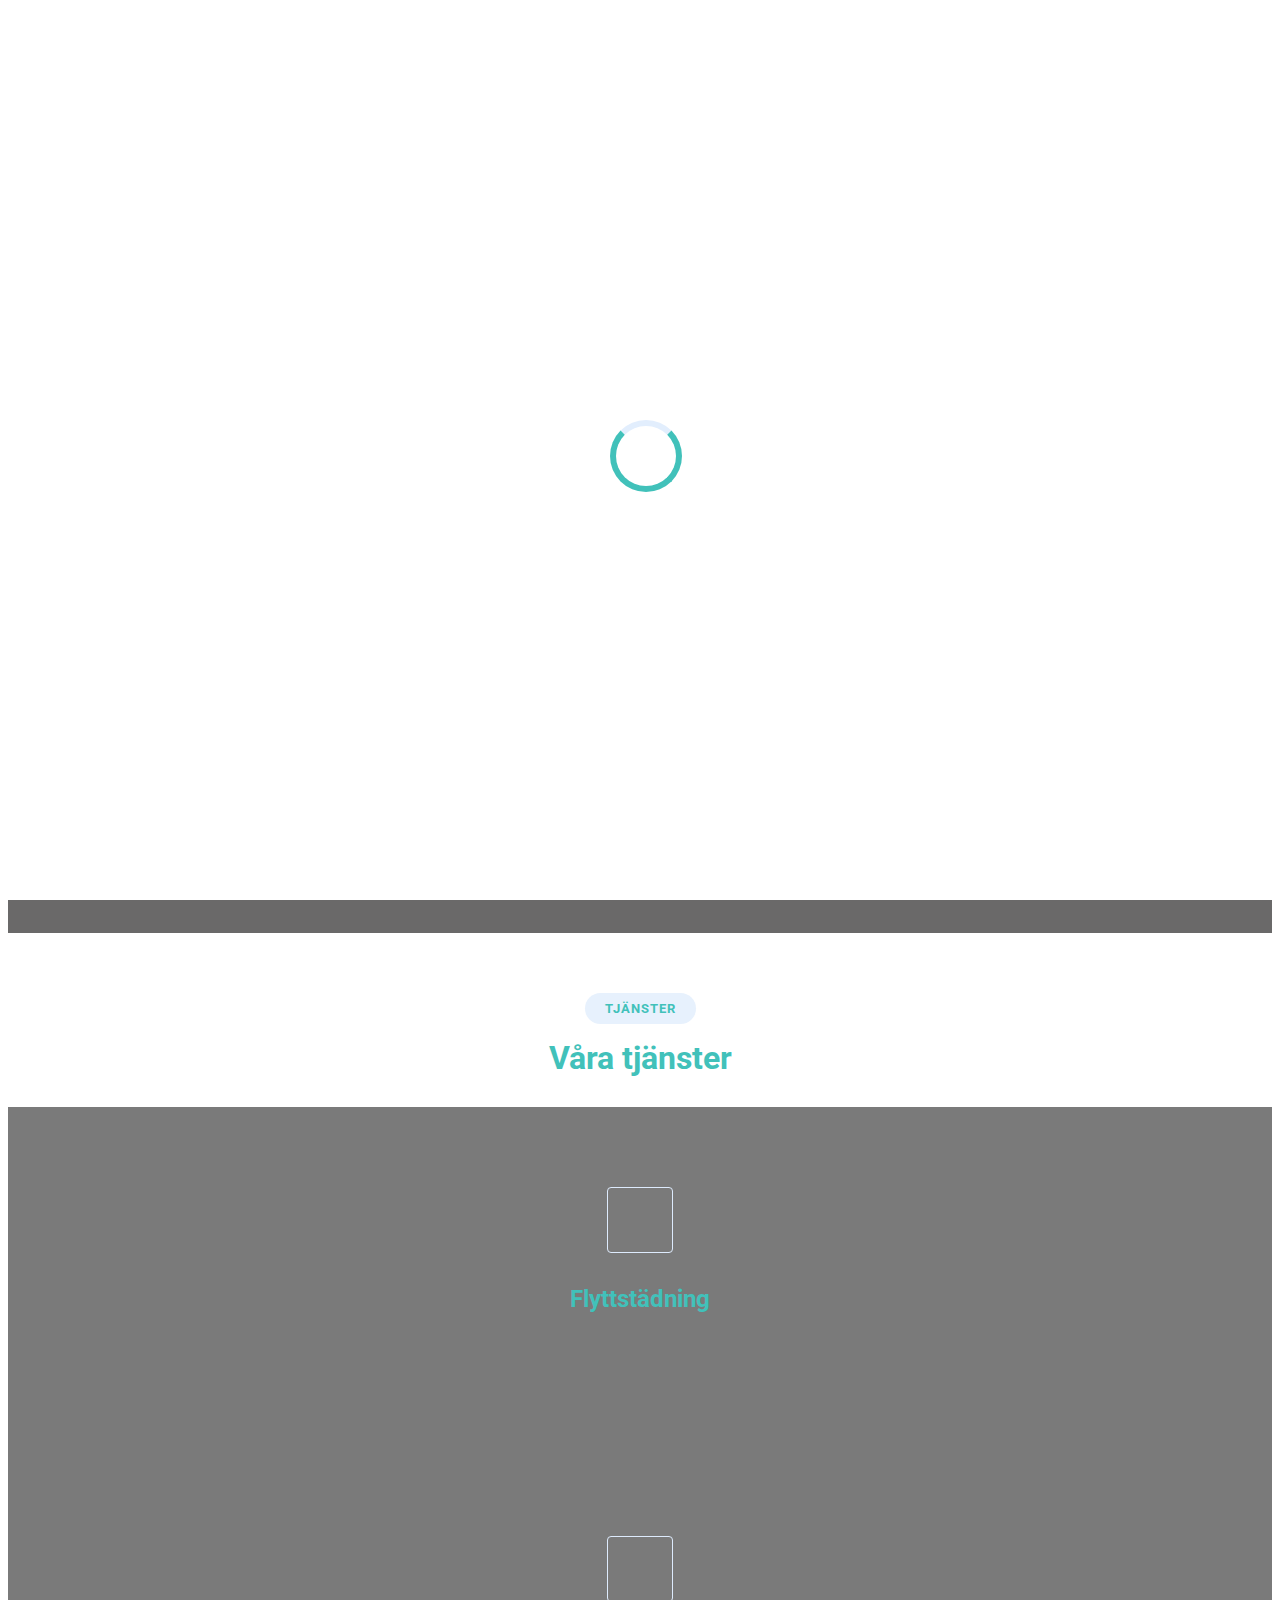
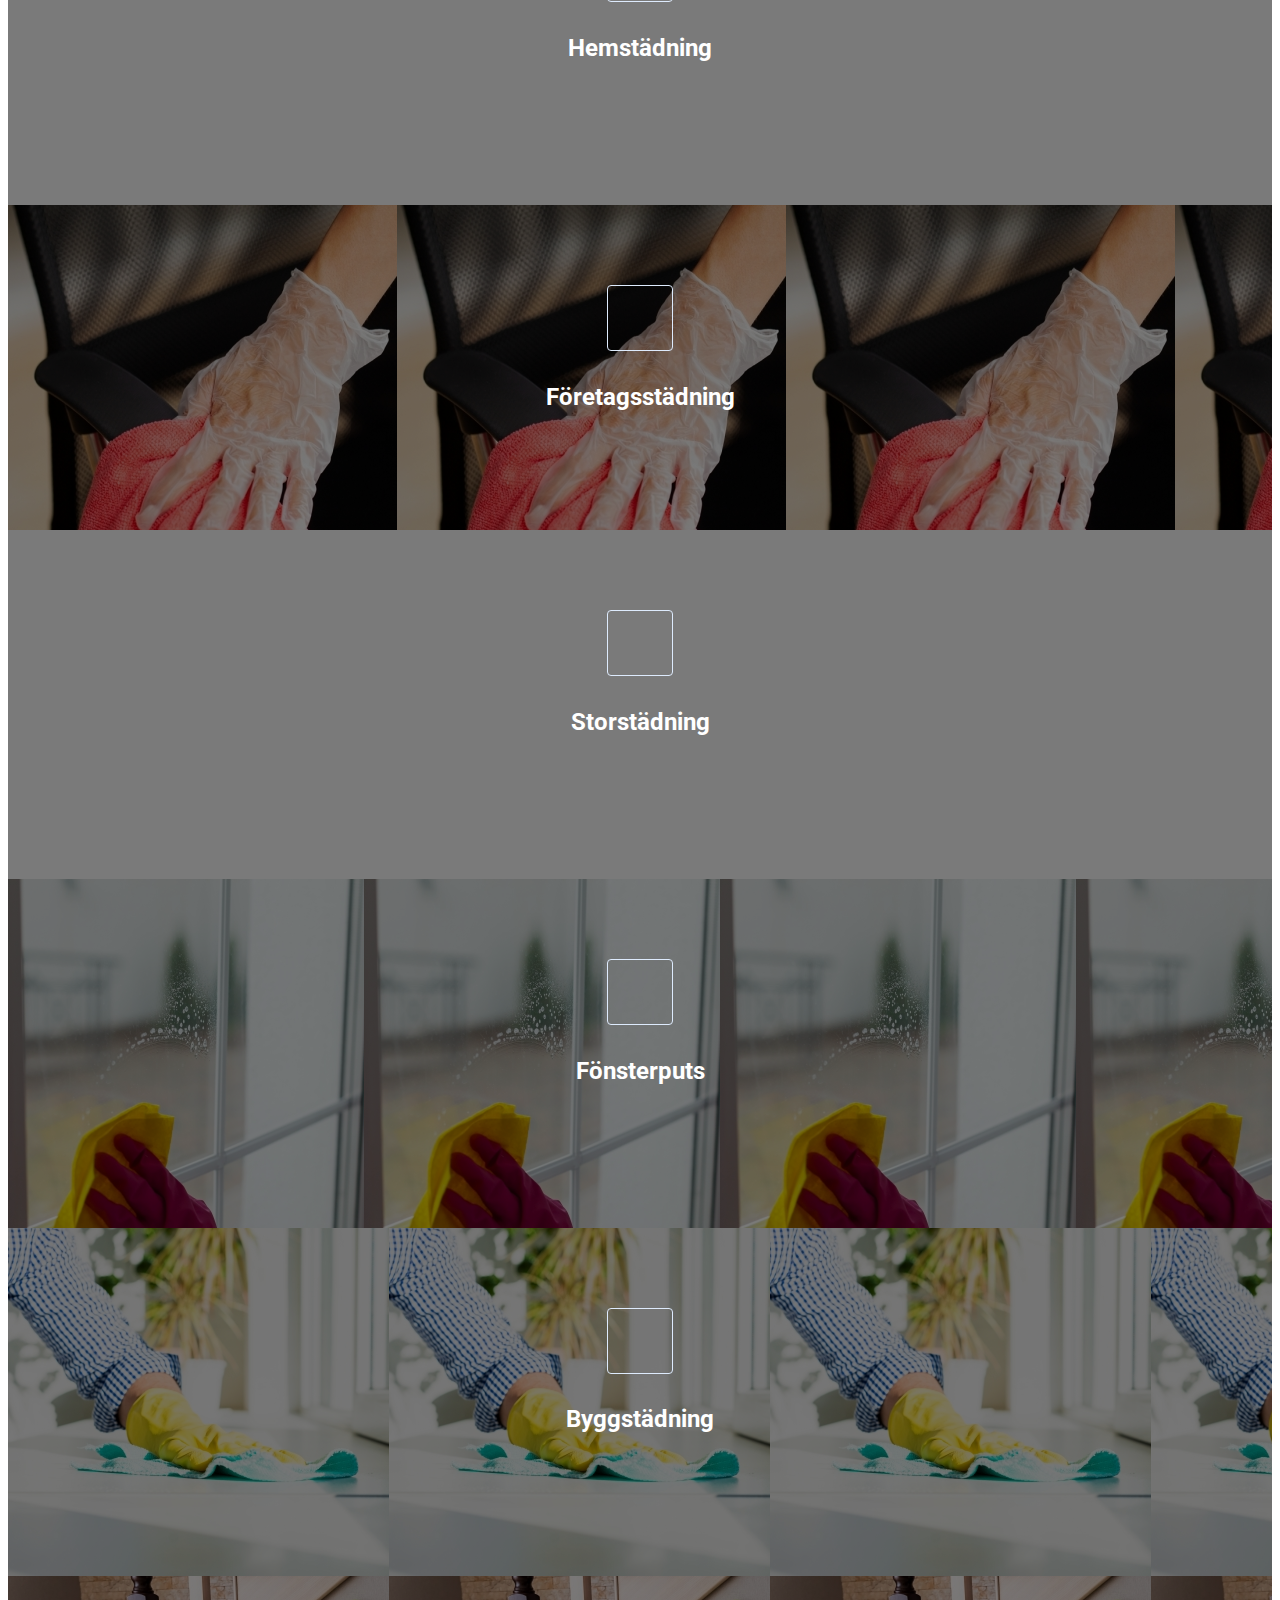
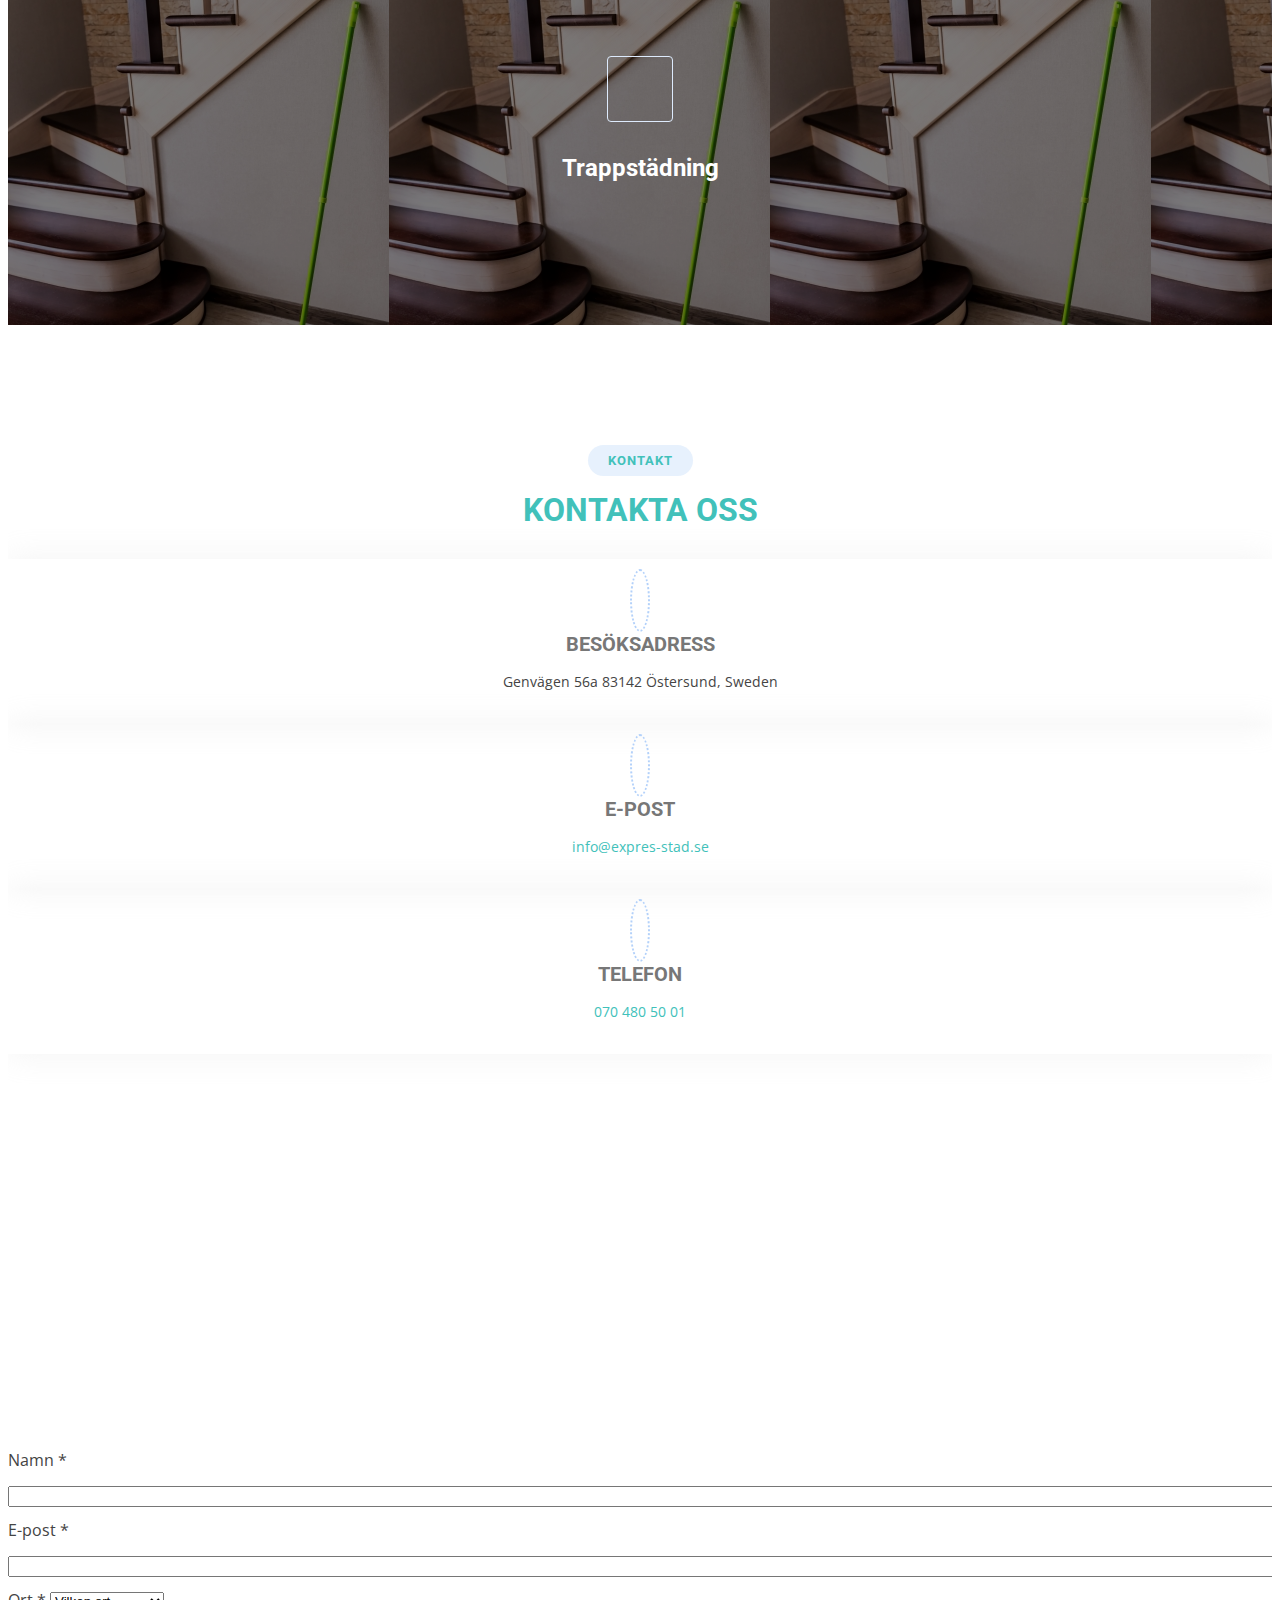
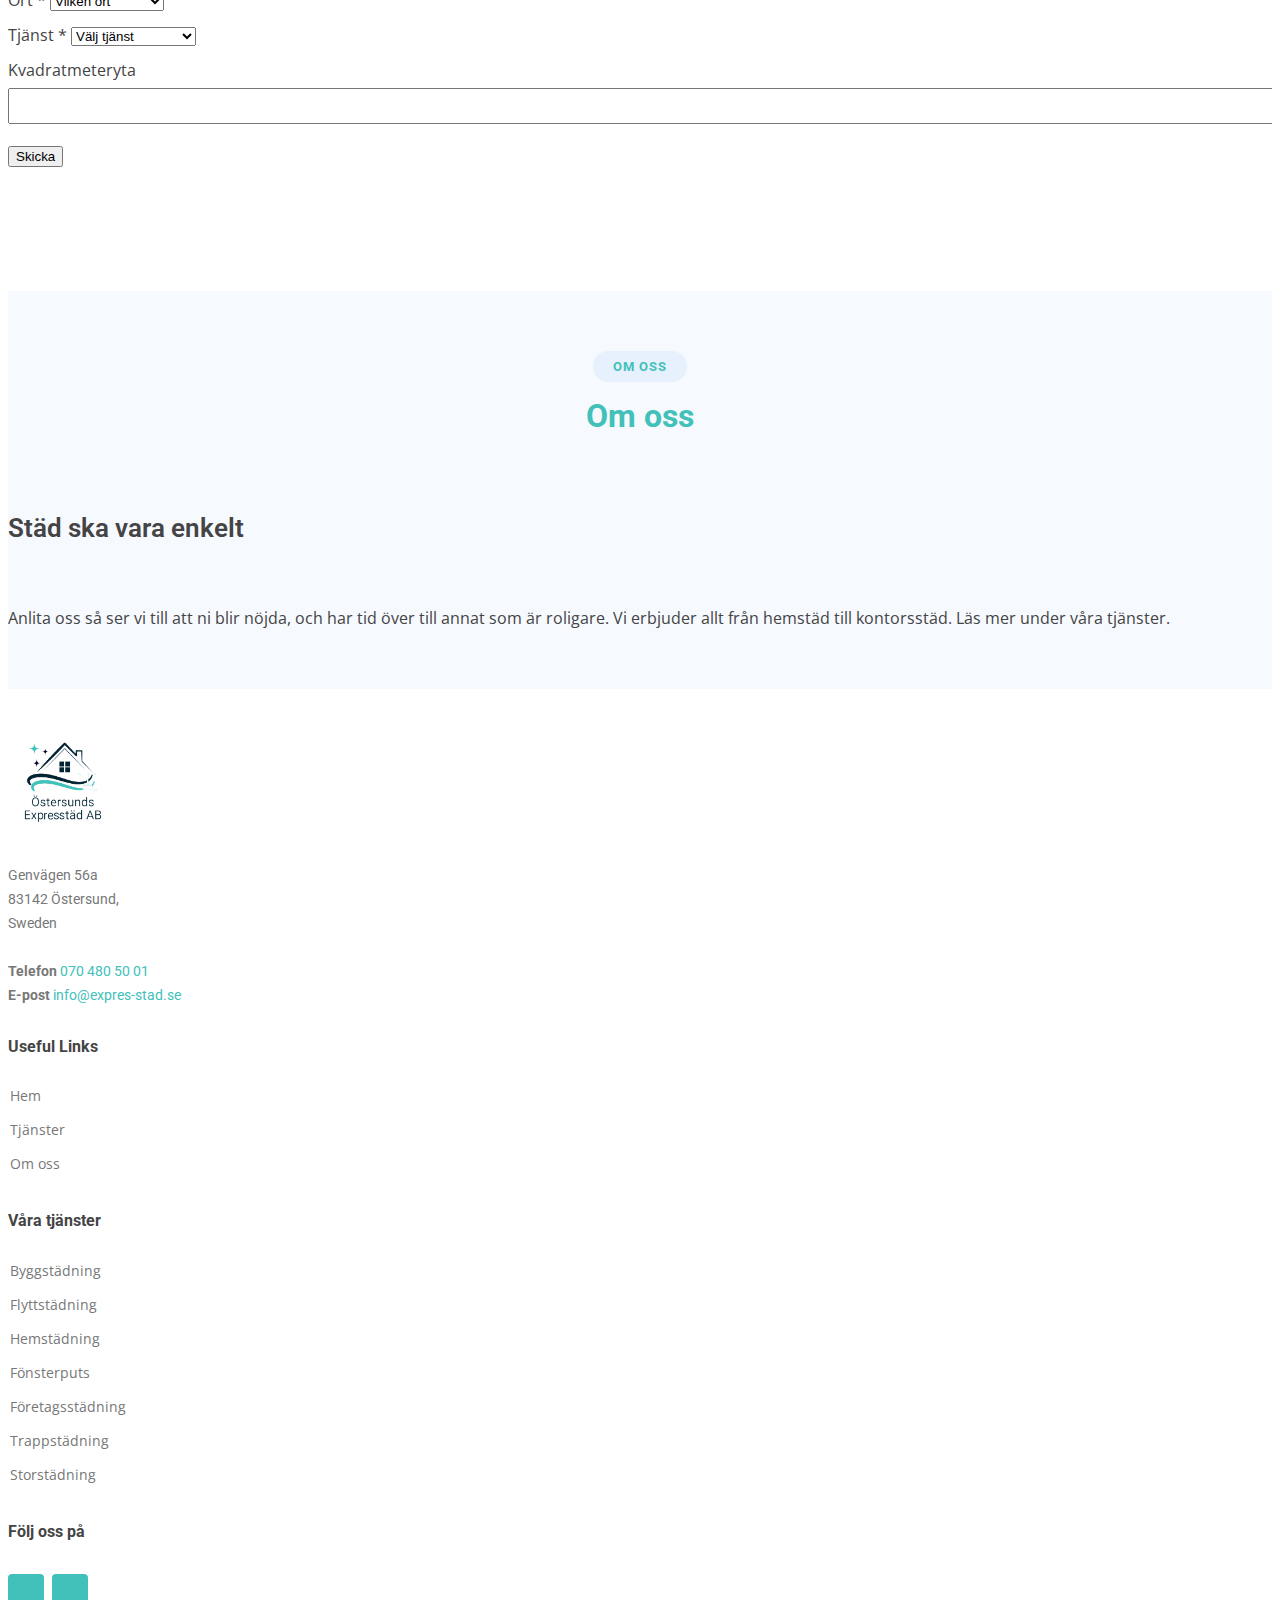
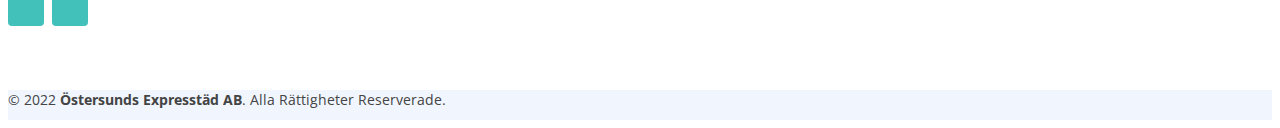
==== index.html @ 5a2665bd "white" ====
<!DOCTYPE html>
<html lang="en">

<head>

  <meta charset="utf-8">
  <meta content="width=device-width, initial-scale=1.0" name="viewport">
  <meta name="robots" content="noodp,noydir" />
  <title>Östersunds Expresstäd AB | Städfirma | Östersund | Krokom | Åre | Berg </title>
  <meta property="og:type" content="website" />
  <meta property="og:title" name="title"
    content="Flyttstäd, Städfirma, Städföretag Östersund, Städföretag, Hemstäd, Flyttstäd" />
  <meta property="og:description" name="description" content="Östersunds Expresstäd AB" />
  <meta property="og:keywords" name="keywords"
    content="Flyttstäd, städfirma, städföretag Östersund, städföretag, hemstäd, flyttstäd" />
  <meta property="og:author" content="Östersunds Expresstäd AB" />
  <meta property="og:image" content="https://www.expert-stad.se/assets/img/logo.png">
  <meta name="robots" content="index, follow">
  <meta name="revisit-after" content="1 days">


  <!-- Favicons -->
  <link href="assets/img/logo.png" rel="icon">
  <link href="assets/img/logo.png" rel="apple-touch-icon">

  <!-- Google Fonts -->
  <link
    href="https://fonts.googleapis.com/css?family=Open+Sans:300,300i,400,400i,600,600i,700,700i|Roboto:300,300i,400,400i,500,500i,600,600i,700,700i|Poppins:300,300i,400,400i,500,500i,600,600i,700,700i"
    rel="stylesheet">

  <!-- Vendor CSS Files -->
  <link href="assets/vendor/aos/aos.css" rel="stylesheet">
  <link href="assets/vendor/bootstrap/css/bootstrap.min.css" rel="stylesheet">
  <link href="assets/vendor/bootstrap-icons/bootstrap-icons.css" rel="stylesheet">
  <link href="assets/vendor/boxicons/css/boxicons.min.css" rel="stylesheet">
  <link href="assets/vendor/glightbox/css/glightbox.min.css" rel="stylesheet">
  <link href="assets/vendor/swiper/swiper-bundle.min.css" rel="stylesheet">

  <!-- Template Main CSS File -->
  <link href="assets/css/style.css" rel="stylesheet">

  <!-- =======================================================
  * Template Name: BizLand - v3.7.0
  * Template URL: https://bootstrapmade.com/bizland-bootstrap-business-template/
  * Author: BootstrapMade.com
  * License: https://bootstrapmade.com/license/
  ======================================================== -->
</head>

<body>
  <!--Östersunds Expresstäd AB | Städfirma | Östersund | Städning-->
  <!-- ======= Top Bar ======= -->
  <section id="topbar" class="d-flex align-items-center">
    <div class="container d-flex justify-content-center justify-content-md-between">
      <div class="contact-info d-flex align-items-center">
        <i class="bi bi-envelope d-flex align-items-center"><a
            href="mailto:info@expres-stad.se">info@expres-stad.se</a></i>
        <a href="tel:0704805001"> <i class="bi bi-phone d-flex align-items-center ms-4"><span>070 480 50
              01</span></i>
        </a>
      </div>
      <div class="social-links d-none d-md-flex align-items-center">
        <!-- <a href="#" class="twitter"><i class="bi bi-twitter"></i></a> -->
        <a href="https://www.facebook.com/%C3%96stersunds-Expertst%C3%A4d-AB-104113285456238/" class="facebook"><i
            class="bi bi-facebook"></i></a>
        <a href="https://www.instagram.com/ostersunds_expertstad_ab/" class="instagram"><i
            class="bi bi-instagram"></i></a>
        <!-- <a href="#" class="linkedin"><i class="bi bi-linkedin"></i></i></a> -->
      </div>
    </div>
  </section>



  <!-- ======= Header ======= -->
  <header id="header" class="d-flex align-items-center">
    <div class="container d-flex align-items-center justify-content-between">

      <a href="index.html"><img class="logo" src="assets/img/logo.png" width="110px" height="110px"></a>
      <!-- Uncomment below if you prefer to use an image logo -->
      <!-- <a href="index.html" class="logo"><img src="assets/img/logo.png" alt=""></a>-->

      <nav id="navbar" class="navbar">
        <ul>
          <li><a class="nav-link scrollto active" href="#hero">Hem</a></li>
         
          <li><a class="nav-link scrollto" href="#services">Tjänster</a></li>
          <!-- <li><a class="nav-link scrollto " href="#portfolio">Portfolio</a></li> -->
          <!-- <li><a class="nav-link scrollto" href="#team">Team</a></li> -->
          <!-- <li class="dropdown"><a href="#"><span>Drop Down</span> <i class="bi bi-chevron-down"></i></a>
            <ul>
              <li><a href="#">Drop Down 1</a></li>
              <li class="dropdown"><a href="#"><span>Deep Drop Down</span> <i class="bi bi-chevron-right"></i></a>
                <ul>
                  <li><a href="#">Deep Drop Down 1</a></li>
                  <li><a href="#">Deep Drop Down 2</a></li>
                  <li><a href="#">Deep Drop Down 3</a></li>
                  <li><a href="#">Deep Drop Down 4</a></li>
                  <li><a href="#">Deep Drop Down 5</a></li>
                </ul>
              </li>
              <li><a href="#">Drop Down 2</a></li>
              <li><a href="#">Drop Down 3</a></li>
              <li><a href="#">Drop Down 4</a></li>
            </ul>
          </li> -->
          <li><a class="nav-link scrollto" href="#contact">Kontakt</a></li>
          <li><a class="nav-link scrollto" href="#about">Om oss</a></li>
        </ul>
        
        <i class="bi bi-list mobile-nav-toggle"></i>
      </nav><!-- .navbar -->

    </div>
  </header><!-- End Header -->

  <!-- ======= Hero Section ======= -->
  <section id="hero" class="d-flex align-items-center">
    <div class="container" data-aos="zoom-out" data-aos-delay="100">
      <!-- <h3 style="color: white;">VÄLKOMMEN TILL</h3><br> -->
      <h1 style="font-size:50px;padding-bottom:2%;"><strong><span>Städfirma i Östersund</span><span
            style="display: none;"> |
            Städfirma | Östersund | Krokom | Åre | Berg</span></strong></h1>
      <!-- <h2>Låt expert städ hjälpa dig på ett proffsigt sätt, vi erbjuder er städtjänster och gör dina omgivningar renare,
        tveka inte att ringa oss för mer information. Ni är välkommen.</h2> -->
      <h2 style="color: white;font-size: 22px;">Hej och välkommen till oss på Östersunds Expresstäd AB. Med
        utgångspunkten i Östersund
        ser vi till att
        leverera städtjänster av hög kvalitet till rätt pris. Vi ser alltid till att göra våra kunder nöjda. Kontakta
        oss redan idag för att få din kostnadsfria offert av oss.
      </h2>
      <div class="buttons-banner">
        <button class="btn btn-outline-light" style="padding-left: 4%;
        padding-right: 4%;    border-color: #41c1ba;
    background-color: #41c1ba;color: white;"> <a href="tel:0704805001" style="color: white;"> <strong>TELEFON</strong> </a></button>
        <button class="btn btn-outline-light" style="padding-left: 5%;
        padding-right: 5%;    border-color: #41c1ba;
        background-color: #41c1ba;color: white;"> <a href="mailto:info@expres-stad.se" style="color: white;"> <strong>E-POST</strong> </a></button>
      </div>
      <h3 style="color: white;padding-top: 10px;text-align: right;">Måndag - Fredag <br><i
          class="bx bxs-time-five">&nbsp; </i>07:00 -
        17:00
      </h3>

      <div class="d-flex">
        <!-- <a href="#about" class="btn-get-started scrollto">Get Started</a>
        <a href="https://www.youtube.com/watch?v=jDDaplaOz7Q" class="glightbox btn-watch-video"><i
            class="bi bi-play-circle"></i><span>Watch Video</span></a> -->
      </div>
    </div>
  </section><!-- End Hero -->

  <main id="main">


    <!-- ======= Services Section ======= -->
    <section id="services" class="services">
      <div class="container" data-aos="fade-up">

        <div class="section-title">
          <h2>Tjänster</h2>
          <h3><span>Våra tjänster</span></h3>
          <!-- <p>Ut possimus qui ut temporibus culpa velit eveniet modi omnis est adipisci expedita at voluptas atque vitae
            autem.</p> -->
        </div>

      

        <div class="row">

          <div class="col-lg-4 col-md-6 d-flex align-items-stretch " data-aos="zoom-in"
          data-aos-delay="100">
          <div class="service-2" id="service-2">
            <div class="icon-box">
              <div class="icon"><i class="bx bx-building-house"></i></div>
              <a href="flyttstadning.html"><h4>Flyttstädning</h4></a>
              <p style="visibility: hidden;">Att flytta är omständligt och påfrestande, och att åka tillbaka till den gamla bostaden för att städa
                den grundligt är ofta det sista man vill. Vi ordnar allting och städar de bitarna som man ofta glömmer
                annars, och gör det ordentligt.</p>
            </div>
          </div>
        </div>

        <div class="col-lg-4 col-md-6 d-flex align-items-stretch mt-4 mt-lg-0" data-aos="zoom-in"
        data-aos-delay="300">
        <div class="service-3" id="service-3">
          <div class="icon-box">
            <div class="icon"><i class="bx bxs-home"></i></div>
            <h4><a href="">Hemstädning</a></h4>
            <p style="visibility: hidden;">Ett rent hem är det bästa som finns, men det kräver en del arbete. Vi kommer så ofta du vill och gör
              precis det du önskar få hjälp med, med allt från dammning till moppning av golv – och väldigt mycket
              mer.
            </p>
          </div>
        </div>
      </div>

      <div class="col-lg-4 col-md-6 d-flex align-items-stretch mt-4  mt-lg-0" data-aos="zoom-in" data-aos-delay="200">
        <div class="service-5" id="service-5">
          <div class="icon-box">
            <div class="icon"><i class="bx bx-slideshow"></i></div>
            <h4><a href="">Företagsstädning</a></h4>
            <p style="visibility: hidden;">Vi på Östersunds Expresstäd
              har lång erfarenhet av företagsstädning och vet hur man skapar en trivsam
              arbetsmiljö. Vi tar fram unika lösningar för alla våra kunder.</p>
          </div>
        </div>
      </div>
      <div class="col-lg-4 col-md-6 d-flex align-items-stretch mt-4 " data-aos="zoom-in" data-aos-delay="100">
        <div class="service-7" id="service-7">
          <div class="icon-box">
            <div class="icon"><i class="bx bx-recycle"></i></div>
            <h4><a href="">Storstädning </a></h4>
            <p style="visibility: hidden;">Ibland mår hemmet bra av en riktigt grundlig storstädning. Känslan av att komma hem till ett skinande
              rent och väldoftande hem är oslagbar. Fräscha ytor, inget damm ovanpå garderober och ett blänkande
              rent
              badrum. Balsam för själen tycker vi!</p>
          </div>
        </div>
      </div>
      

      <div class="col-lg-4 col-md-6 d-flex align-items-stretch mt-4 " data-aos="zoom-in" data-aos-delay="100">
        <div class="service-4" id="service-4">
          <div class="icon-box">
            <div class="icon"><i class="bx bx-door-open"></i></div>
            <h4><a href="">Fönsterputs</a></h4>
            <p style="visibility: hidden;">Vi erbjuder fönsterputs för både företag och privatpersoner och med flera års erfarenhet kan vi
              garantera ett strålande rent resultat. Oavsett om ni behöver hjälp med fönsterputs vid ett enstaka
              tillfälle eller på återkommande basis, i form av en abonnemangslösning, så hjälper vi er mer än gärna
            </p>
          </div>
        </div>
      </div>


          <div class="col-lg-4 col-md-6 d-flex align-items-stretch mt-4" data-aos="zoom-in" data-aos-delay="100">
            <div class="service-1" id="service-1">
              <div class="icon-box">
                <div class="icon"><i class="bx bx-home"></i></div>
                <h4><a href="">Byggstädning</a></h4>
                <p style="visibility: hidden;">Om du behöver hjälp med byggstädning i Jämtland ordnar vi det oavsett om du är företagare eller
                  privatperson. Kontakta oss redan idag för att få en gratis offert för din byggstädning</p>
              </div>
            </div>
          </div>

          <div class="col-lg-4 col-md-6 d-flex align-items-stretch mt-4" data-aos="zoom-in" data-aos-delay="300">
            <div class="service-6" id="service-6">
              <div class="icon-box">
                <div class="icon"><i class="bx bx-bar-chart-alt"></i></div>
                <h4><a href="">Trappstädning</a></h4>
                <p style="visibility: hidden;">Vi på Östersunds Expresstäd vet att en välstädad trappuppgång blir en positiv upplevelse för både
                  besökare och boende. Vi ser till att det är rent och fräscht i era trappuppgångar och den allmänna
                  inomhusmiljön och allt med miljövänliga produkter för en hälsosam innemiljö.</p>
              </div>
            </div>
          </div>
       
        </div>

      </div>
    </section>
    <!-- ======= Contact Section ======= -->
    <section id="contact" class="contact">
      <div class="container" data-aos="fade-up">

        <div class="section-title">
          <h2>Kontakt</h2>
          <h3><span>KONTAKTA OSS</span></h3>
          <!-- <p>Ut possimus qui ut temporibus culpa velit eveniet modi omnis est adipisci expedita at voluptas atque vitae
            autem.</p> -->
        </div>

        <div class="row" data-aos="fade-up" data-aos-delay="100">
          <div class="col-lg-6">
            <div class="info-box mb-4">
              <i class="bx bx-map"></i>
              <h3>BESÖKSADRESS</h3>
              <p>Genvägen 56a 83142 Östersund, Sweden</p>
            </div>
          </div>

          <div class="col-lg-3 col-md-6">
            <div class="info-box  mb-4">
              <i class="bx bx-envelope"></i>
              <h3>E-POST</h3>
              <a href="mailto:info@expres-stad.se">
                <p>info@expres-stad.se</p>
              </a>
            </div>
          </div>

          <div class="col-lg-3 col-md-6">
            <div class="info-box  mb-4">
              <i class="bx bx-phone-call"></i>
              <h3>TELEFON</h3>

              <a href="tel:0704805001">
                <p>070 480 50 01</p>
              </a>
            </div>
          </div>

        </div>

        <div class="row" data-aos="fade-up" data-aos-delay="100">

          <div class="col-lg-6 ">
            <iframe class="mb-4 mb-lg-0" style="border:0; width: 100%; height: 384px;"
              src="https://www.google.com/maps/embed?pb=!1m14!1m8!1m3!1d7200.371416125068!2d14.6540238!3d63.1811203!3m2!1i1024!2i768!4f13.1!3m3!1m2!1s0x0%3A0xba39a1f18a552e87!2s%C3%96stersunds%20Expertst%C3%A4d%20AB!5e0!3m2!1sen!2s!4v1642272464584!5m2!1sen!2s"
              allowfullscreen="" loading="lazy"></iframe>
          </div>

          <div class="col-lg-6 contact-forma">

            <form action="https://formspree.io/f/xbjwlldk" method="POST">
              <input type="hidden" name="_next" value="thanks.html" />
              <!-- <input type="hidden" name="_subject" value="Contact Form Submission!" /> -->
              <input type="hidden" name="_cc" value="diellezaaavdyli@gmail.com" />
              <div class="form-group">
                <label>
                  Namn *
                  <input type="name" name="Name: " class="form-control e-post-namn-input">
                </label>
              </div>
              <div class="form-group">
                <label>
                  E-post *
                  <input type="email" name="E-mail:" class="form-control e-post-namn-input">
                </label>
              </div>

              <div class="form-group">
                <label for="exampleFormControlSelect1">Ort *</label>
                <select class="form-control" name="Ort" id="exampleFormControlSelect1">
                  <option>Vilken ort</option>
                  <option>Östersund</option>
                  <option>Åre</option>
                  <option>Krokom</option>
                  <option>Bergs Kommun</option>
                </select>
              </div>
              <div class="form-group">
                <label for="exampleFormControlSelect1">Tjänst *</label>
                <select class="form-control" name="Tjänst" id="exampleFormControlSelect2">
                  <option>Välj tjänst</option>
                  <option>Byggstädning</option>
                  <option>Flyttstädning</option>
                  <option>Hemstädning</option>
                  <option>Fönsterputs</option>
                  <option>Företagsstädning</option>
                  <option>Trappstädning</option>
                  <option>Storstädning</option>
                </select>
              </div>
              <div class="form-group">
                <label>
                  Kvadratmeteryta
                  <textarea name="Message" class="form-control"></textarea>
                </label>
              </div>
              <!-- your other form fields go here -->
              <button style="margin-top: 10px;" type="submit" class="btn btn-primary" href="thanks.html">Skicka</button>
            </form>
          </div>

        </div>


      </div>
    </section><!-- End Contact Section -->

    
    <!-- ======= About Section ======= -->
    <section id="about" class="about section-bg">
      <div class="container" data-aos="fade-up">

        <div class="section-title">
          <h2>Om oss</h2>
          <h3><span>Om oss
            </span></h3>
          <!-- <p>Låt expert städ hjälpa dig på ett proffsigt sätt, vi erbjuder er städtjänster och gör dina omgivningar
            renare,
            tveka inte att ringa oss för mer information. Ni är välkommen</p> -->
        </div>

        <div class="row">
          <div class="col-lg-6" data-aos="fade-right" data-aos-delay="100">
            <img src="assets/img/about.jpg" class="img-fluid" alt="">
          </div>
          <div class="col-lg-6 pt-4 pt-lg-0 content d-flex flex-column justify-content-center" data-aos="fade-up"
            data-aos-delay="100">
            <h3>Städ ska vara enkelt</h3><br>
            <p>
              Anlita oss så ser vi till att ni blir nöjda, och har tid över till annat som är roligare.

              Vi erbjuder allt från hemstäd till kontorsstäd.
              Läs mer under våra tjänster.
            </p>
            

          </div>
        </div>

      </div>
    </section><!-- End About Section -->

  </main><!-- End #main -->

  <!-- ======= Footer ======= -->
  <footer id="footer">

  

    <div class="footer-top">
      <div class="container">
        <div class="row">

          <div class="col-lg-3 col-md-6 footer-contact">
            <h1 class="logo"><a href="index.html"><img src="assets/img/logo.png" class="img-fluid"
                  style="max-height: 110px;"></a></h1>
            <!-- <h3>Östersunds Expresstäd AB<span>.</span></h3> -->
            <p>
              Genvägen 56a <br>
              83142 Östersund,<br>
              Sweden <br><br>
              <strong>Telefon</strong> <a href="tel:0704805001">070 480 50
                01
              </a><br>
              <strong>E-post</strong> <a href="mailto:info@expres-stad.se">info@expres-stad.se</a><br>
            </p>
          </div>


          <div class="col-lg-3 col-md-6 footer-links">
            <h4>Useful Links</h4>
            <ul>
              <li><i class="bx bx-chevron-right"></i> <a href="#hero">Hem</a></li>
              
              <li><i class="bx bx-chevron-right"></i> <a href="#services">Tjänster</a></li>
              <li><i class="bx bx-chevron-right"></i> <a href="#about">Om oss</a></li>
         
              <!--  <li><i class="bx bx-chevron-right"></i> <a href="#">Privacy policy</a></li> -->
            </ul>
          </div>

          <div class="col-lg-3 col-md-6 footer-links">
            <h4>Våra tjänster</h4>
            <ul>
              <li><i class="bx bx-chevron-right"></i> <a href="#service-1">Byggstädning</a></li>
              <li><i class="bx bx-chevron-right"></i> <a href="#service-2">Flyttstädning</a></li>
              <li><i class="bx bx-chevron-right"></i> <a href="#service-3">Hemstädning</a></li>
              <li><i class="bx bx-chevron-right"></i> <a href="#service-4">Fönsterputs</a></li>
              <li><i class="bx bx-chevron-right"></i> <a href="#service-5">Företagsstädning</a></li>
              <li><i class="bx bx-chevron-right"></i> <a href="#service-6">Trappstädning</a></li>
              <li><i class="bx bx-chevron-right"></i> <a href="#service-7">Storstädning</a></li>
            </ul>
          </div>

          <div class="col-lg-3 col-md-6 footer-links">
            <h4>Följ oss på </h4>
            <!-- <p>Cras fermentum odio eu feugiat lide par naso tierra videa magna derita valies</p> -->
            <div class="social-links mt-3">
              <!-- <a href="#" class="twitter"><i class="bx bxl-twitter"></i></a> -->
              <a href="https://www.facebook.com/OstersundsExpertstsdAB/" class="facebook"><i
                  class="bx bxl-facebook"></i></a>
              <a href="https://www.instagram.com/ostersunds_expertstad_ab/" class="instagram"><i
                  class="bx bxl-instagram"></i></a>
              <!-- <a href="#" class="google-plus"><i class="bx bxl-skype"></i></a>
              <a href="#" class="linkedin"><i class="bx bxl-linkedin"></i></a> -->
            </div>
          </div>

        </div>
      </div>
    </div>

    <div class="container py-4">
      <div class="copyright">
        &copy; 2022 <strong><span>Östersunds Expresstäd AB</span></strong>. Alla Rättigheter Reserverade.
      </div>
    </div>
  </footer><!-- End Footer -->

  <div id="preloader"></div>
  <a href="#" class="back-to-top d-flex align-items-center justify-content-center"><i
      class="bi bi-arrow-up-short"></i></a>

  <!-- Vendor JS Files -->
  <script src="assets/vendor/purecounter/purecounter.js"></script>
  <script src="assets/vendor/aos/aos.js"></script>
  <script src="assets/vendor/bootstrap/js/bootstrap.bundle.min.js"></script>
  <script src="assets/vendor/glightbox/js/glightbox.min.js"></script>
  <script src="assets/vendor/isotope-layout/isotope.pkgd.min.js"></script>
  <script src="assets/vendor/swiper/swiper-bundle.min.js"></script>
  <script src="assets/vendor/waypoints/noframework.waypoints.js"></script>
  <script src="assets/vendor/php-email-form/validate.js"></script>


  <!-- Template Main JS File -->
  <script src="assets/js/main.js"></script>
  <script src="script.js"></script>

</body>

</html>
---- assets/css/style.css ----
/**
* Template Name: BizLand - v3.7.0
* Template URL: https://bootstrapmade.com/bizland-bootstrap-business-template/
* Author: BootstrapMade.com
* License: https://bootstrapmade.com/license/
*/

/*--------------------------------------------------------------
# General
--------------------------------------------------------------*/
body {
  font-family: "Open Sans", sans-serif;
  color: #444444;
}

a {
  color:#41c1ba;
  text-decoration: none;
}

a:hover {
  color: #51e2db;
  text-decoration: none;
}

h1, h2, h3, h4, h5, h6 {
  font-family: "Roboto", sans-serif;
}

/*--------------------------------------------------------------
# Preloader
--------------------------------------------------------------*/
#preloader {
  position: fixed;
  top: 0;
  left: 0;
  right: 0;
  bottom: 0;
  z-index: 9999;
  overflow: hidden;
  background: #fff;
}

#preloader:before {
  content: "";
  position: fixed;
  top: calc(50% - 30px);
  left: calc(50% - 30px);
  border: 6px solid #41c1ba;
  border-top-color: #e2eefd;
  border-radius: 50%;
  width: 60px;
  height: 60px;
  -webkit-animation: animate-preloader 1s linear infinite;
  animation: animate-preloader 1s linear infinite;
}

@-webkit-keyframes animate-preloader {
  0% {
    transform: rotate(0deg);
  }
  100% {
    transform: rotate(360deg);
  }
}

@keyframes animate-preloader {
  0% {
    transform: rotate(0deg);
  }
  100% {
    transform: rotate(360deg);
  }
}
/*--------------------------------------------------------------
# Back to top button
--------------------------------------------------------------*/
.back-to-top {
  position: fixed;
  visibility: hidden;
  opacity: 0;
  right: 15px;
  bottom: 15px;
  z-index: 996;
  background: #41c1ba;
  width: 40px;
  height: 40px;
  border-radius: 4px;
  transition: all 0.4s;
}
.back-to-top i {
  font-size: 28px;
  color: #fff;
  line-height: 0;
}
.back-to-top:hover {
  background: rgb(11 131 124);
  color: #fff;
}
.back-to-top.active {
  visibility: visible;
  opacity: 1;
}

/*--------------------------------------------------------------
# Disable aos animation delay on mobile devices
--------------------------------------------------------------*/
@media screen and (max-width: 768px) {
  [data-aos-delay] {
    transition-delay: 0 !important;
  }
}
/*--------------------------------------------------------------
# Top Bar
--------------------------------------------------------------*/
#topbar {
  background: #41c1ba;
  height: 40px;
  font-size: 14px;
  transition: all 0.5s;
  color: #fff;
  padding: 0;
}
#topbar .contact-info i {
  font-style: normal;
  color: #fff;
}
#topbar .contact-info i a, #topbar .contact-info i span {
  padding-left: 5px;
  color: #fff;
}
#topbar .contact-info i a {
  line-height: 0;
  transition: 0.3s;
  transition: 0.3s;
}
#topbar .contact-info i a:hover {
  color: #fff;
  text-decoration: underline;
}
#topbar .social-links a {
  color: rgba(255, 255, 255, 0.7);
  line-height: 0;
  transition: 0.3s;
  margin-left: 20px;
}
#topbar .social-links a:hover {
  color: white;
}

/*--------------------------------------------------------------
# Header
--------------------------------------------------------------*/
#header {
  background: #fff;
  transition: all 0.5s;
  z-index: 997;
  height: 90px;
  box-shadow: 0px 2px 15px rgba(0, 0, 0, 0.1);
}
#header.fixed-top {
  height: 90px;
}
#header .logo {
  font-size: 30px;
  margin: 0;
  padding: 0;
  line-height: 1;
  font-weight: 600;
  letter-spacing: 0.8px;
  font-family: "Poppins", sans-serif;
}
#header .logo a {
  color: #222222;
}
#header .logo a span {
  color: #41c1ba;
}
#header .logo img {
  max-height: 40px;
}

.scrolled-offset {
  margin-top: 70px;
}

/*--------------------------------------------------------------
# Navigation Menu
--------------------------------------------------------------*/
/**
* Desktop Navigation 
*/
.navbar {
  padding: 0;
}
.navbar ul {
  margin: 0;
  padding: 0;
  display: flex;
  list-style: none;
  align-items: center;
}
.navbar li {
  position: relative;
}
.navbar > ul > li {
  white-space: nowrap;
  padding: 10px 0 10px 28px;
}
.navbar a, .navbar a:focus {
  display: flex;
  align-items: center;
  justify-content: space-between;
  padding: 0 3px;
  font-size: 15px;
  font-weight: 600;
  color: #222222;
  white-space: nowrap;
  transition: 0.3s;
  position: relative;
}
.navbar a i, .navbar a:focus i {
  font-size: 12px;
  line-height: 0;
  margin-left: 5px;
}
.navbar > ul > li > a:before {
  content: "";
  position: absolute;
  width: 100%;
  height: 2px;
  bottom: -6px;
  left: 0;
  background-color: #41c1ba;
  visibility: hidden;
  width: 0px;
  transition: all 0.3s ease-in-out 0s;
}
.navbar a:hover:before, .navbar li:hover > a:before, .navbar .active:before {
  visibility: visible;
  width: 100%;
}
.navbar a:hover, .navbar .active, .navbar .active:focus, .navbar li:hover > a {
  color: #41c1ba;
}
.navbar .dropdown ul {
  display: block;
  position: absolute;
  left: 28px;
  top: calc(100% + 30px);
  margin: 0;
  padding: 10px 0;
  z-index: 99;
  opacity: 0;
  visibility: hidden;
  background: #fff;
  box-shadow: 0px 0px 30px rgba(127, 137, 161, 0.25);
  transition: 0.3s;
}
.navbar .dropdown ul li {
  min-width: 200px;
}
.navbar .dropdown ul a {
  padding: 10px 20px;
  font-weight: 400;
}
.navbar .dropdown ul a i {
  font-size: 12px;
}
.navbar .dropdown ul a:hover, .navbar .dropdown ul .active:hover, .navbar .dropdown ul li:hover > a {
  color: #41c1ba;
}
.navbar .dropdown:hover > ul {
  opacity: 1;
  top: 100%;
  visibility: visible;
}
.navbar .dropdown .dropdown ul {
  top: 0;
  left: calc(100% - 30px);
  visibility: hidden;
}
.navbar .dropdown .dropdown:hover > ul {
  opacity: 1;
  top: 0;
  left: 100%;
  visibility: visible;
}
@media (max-width: 1366px) {
  .navbar .dropdown .dropdown ul {
    left: -90%;
  }
  .navbar .dropdown .dropdown:hover > ul {
    left: -100%;
  }
}

/**
* Mobile Navigation 
*/
.mobile-nav-toggle {
  color: #222222;
  font-size: 28px;
  cursor: pointer;
  display: none;
  line-height: 0;
  transition: 0.5s;
}
.mobile-nav-toggle.bi-x {
  color: #fff;
}

@media (max-width: 991px) {
  .mobile-nav-toggle {
    display: block;
  }

  .navbar ul {
    display: none;
  }
}
.navbar-mobile {
  position: fixed;
  overflow: hidden;
  top: 0;
  right: 0;
  left: 0;
  bottom: 0;
  background: rgba(9, 9, 9, 0.9);
  transition: 0.3s;
  z-index: 999;
}
.navbar-mobile .mobile-nav-toggle {
  position: absolute;
  top: 15px;
  right: 15px;
}
.navbar-mobile ul {
  display: block;
  position: absolute;
  top: 55px;
  right: 15px;
  bottom: 15px;
  left: 15px;
  padding: 10px 0;
  background-color: #fff;
  overflow-y: auto;
  transition: 0.3s;
}
.navbar-mobile a, .navbar-mobile a:focus {
  padding: 10px 20px;
  font-size: 15px;
  color: #222222;
}
.navbar-mobile > ul > li {
  padding: 0;
}
.navbar-mobile a:hover:before, .navbar-mobile li:hover > a:before, .navbar-mobile .active:before {
  visibility: hidden;
}
.navbar-mobile a:hover, .navbar-mobile .active, .navbar-mobile li:hover > a {
  color: #41c1ba;
}
.navbar-mobile .getstarted, .navbar-mobile .getstarted:focus {
  margin: 15px;
}
.navbar-mobile .dropdown ul {
  position: static;
  display: none;
  margin: 10px 20px;
  padding: 10px 0;
  z-index: 99;
  opacity: 1;
  visibility: visible;
  background: #fff;
  box-shadow: 0px 0px 30px rgba(127, 137, 161, 0.25);
}
.navbar-mobile .dropdown ul li {
  min-width: 200px;
}
.navbar-mobile .dropdown ul a {
  padding: 10px 20px;
}
.navbar-mobile .dropdown ul a i {
  font-size: 12px;
}
.navbar-mobile .dropdown ul a:hover, .navbar-mobile .dropdown ul .active:hover, .navbar-mobile .dropdown ul li:hover > a {
  color: #41c1ba;
}
.navbar-mobile .dropdown > .dropdown-active {
  display: block;
}

/*--------------------------------------------------------------
# Hero Section
--------------------------------------------------------------*/
#hero {
  width: 100%;
  height: 75vh;
  background: url("../img/hero-bg1.jpg") top left;
  background-size: cover;
  position: relative;
}
#hero:before {
  content: "";
  background: rgb(7 5 5 / 60%);
  position: absolute;
  bottom: 0;
  top: 0;
  left: 0;
  right: 0;
}
#hero .container {
  position: relative;
}
#hero h1 {
  margin: 0;
  font-size: 48px;
  font-weight: 700;
  line-height: 56px;
  color: #222222;
  font-family: "Poppins", sans-serif;
}
#hero h1 span {
  color: #41c1ba;
}
#hero h2 {
  color: #555555;
  margin: 5px 0 30px 0;
  font-size: 24px;
  font-weight: 400;
}
#hero .btn-get-started {
  font-family: "Roboto", sans-serif;
  text-transform: uppercase;
  font-weight: 500;
  font-size: 14px;
  letter-spacing: 1px;
  display: inline-block;
  padding: 10px 28px;
  border-radius: 4px;
  transition: 0.5s;
  color: #fff;
  background: #41c1ba;
}
#hero .btn-get-started:hover {
  background: rgb(11 131 124);
}
#hero .btn-watch-video {
  font-size: 16px;
  transition: 0.5s;
  margin-left: 25px;
  color: #222222;
  font-weight: 600;
  display: flex;
  align-items: center;
}
#hero .btn-watch-video i {
  color: #41c1ba;
  font-size: 32px;
  transition: 0.3s;
  line-height: 0;
  margin-right: 8px;
}
#hero .btn-watch-video:hover {
  color: #41c1ba;
}
#hero .btn-watch-video:hover i {
  color: rgb(11 131 124);
}
@media (min-width: 1024px) {
  #hero {
    background-attachment: fixed;
  }
}
@media (max-width: 768px) {
  #hero {
    height: 45vh;
  }
  #hero h1 {
    font-size: 28px;
    line-height: 36px;
  }
  #hero h2 {
    font-size: 18px;
    line-height: 24px;
    margin-bottom: 30px;
  }
  #hero .btn-get-started, #hero .btn-watch-video {
    font-size: 13px;
  }
  #hero h1 span{
    font-size:20px;
  }
  textarea.form-control {
    width: 180% !important;
    
  }
  .e-post-namn-input{
    width: 170% !important;
  }
  /* #hero .container{
    padding-top: 15%;
  } */
}
@media (max-height: 500px) {
  #hero {
    height: 120vh;
  }
  
}

/*--------------------------------------------------------------
# Sections General
--------------------------------------------------------------*/
section {
  padding: 60px 0;
  overflow: hidden;
}

.section-bg {
  background-color: #f6f9fe;
}

.section-title {
  text-align: center;
  padding-bottom: 30px;
}
.section-title h2 {
  font-size: 13px;
  letter-spacing: 1px;
  font-weight: 700;
  padding: 8px 20px;
  margin: 0;
  background: #e7f1fd;
  color: #41c1ba;
  display: inline-block;
  text-transform: uppercase;
  border-radius: 50px;
}
.section-title h3 {
  margin: 15px 0 0 0;
  font-size: 32px;
  font-weight: 700;
}
.section-title h3 span {
  color: #41c1ba;
}
.section-title p {
  margin: 15px auto 0 auto;
  font-weight: 600;
}
@media (min-width: 1024px) {
  .section-title p {
    width: 50%;
  }
}

/*--------------------------------------------------------------
# Breadcrumbs
--------------------------------------------------------------*/
.breadcrumbs {
  padding: 20px 0;
  background-color: #f1f6fe;
  min-height: 40px;
}
.breadcrumbs h2 {
  font-size: 24px;
  font-weight: 300;
  margin: 0;
}
@media (max-width: 992px) {
  .breadcrumbs h2 {
    margin: 0 0 10px 0;
  }
}
.breadcrumbs ol {
  display: flex;
  flex-wrap: wrap;
  list-style: none;
  padding: 0;
  margin: 0;
  font-size: 14px;
}
.breadcrumbs ol li + li {
  padding-left: 10px;
}
.breadcrumbs ol li + li::before {
  display: inline-block;
  padding-right: 10px;
  color: #6c757d;
  content: "/";
}
@media (max-width: 768px) {
  .breadcrumbs .d-flex {
    display: block !important;
  }
  .breadcrumbs ol {
    display: block;
  }
  .breadcrumbs ol li {
    display: inline-block;
  }
}

/*--------------------------------------------------------------
# Featured Services
--------------------------------------------------------------*/
.featured-services .icon-box {
  padding: 30px;
  position: relative;
  overflow: hidden;
  background: #fff;
  box-shadow: 0 0 29px 0 rgba(68, 88, 144, 0.12);
  transition: all 0.3s ease-in-out;
  border-radius: 8px;
  z-index: 1;
}
.featured-services .icon-box::before {
  content: "";
  position: absolute;
  background: #cbe0fb;
  right: 0;
  left: 0;
  bottom: 0;
  top: 100%;
  transition: all 0.3s;
  z-index: -1;
}
.featured-services .icon-box:hover::before {
  background: #41c1ba;
  top: 0;
  border-radius: 0px;
}
.featured-services .icon {
  margin-bottom: 15px;
}
.featured-services .icon i {
  font-size: 48px;
  line-height: 1;
  color: #41c1ba;
  transition: all 0.3s ease-in-out;
}
.featured-services .title {
  font-weight: 700;
  margin-bottom: 15px;
  font-size: 18px;
}
.featured-services .title a {
  color: #111;
}
.featured-services .description {
  font-size: 15px;
  line-height: 28px;
  margin-bottom: 0;
}
.featured-services .icon-box:hover .title a, .featured-services .icon-box:hover .description {
  color: #fff;
}
.featured-services .icon-box:hover .icon i {
  color: #fff;
}

/*--------------------------------------------------------------
# About
--------------------------------------------------------------*/
.about .content h3 {
  font-weight: 600;
  font-size: 26px;
}
.about .content ul {
  list-style: none;
  padding: 0;
}
.about .content ul li {
  display: flex;
  align-items: flex-start;
  margin-bottom: 35px;
}
.about .content ul li:first-child {
  margin-top: 35px;
}
.about .content ul i {
  background: #fff;
  box-shadow: 0px 6px 15px rgba(16, 110, 234, 0.12);
  font-size: 24px;
  padding: 20px;
  margin-right: 15px;
  color: #41c1ba;
  border-radius: 50px;
}
.about .content ul h5 {
  font-size: 18px;
  color: #555555;
}
.about .content ul p {
  font-size: 15px;
}
.about .content p:last-child {
  margin-bottom: 0;
}

/*--------------------------------------------------------------
# Skills
--------------------------------------------------------------*/
.skills .progress {
  height: 60px;
  display: block;
  background: none;
  border-radius: 0;
}
.skills .progress .skill {
  padding: 0;
  margin: 0 0 6px 0;
  text-transform: uppercase;
  display: block;
  font-weight: 600;
  font-family: "Poppins", sans-serif;
  color: #222222;
}
.skills .progress .skill .val {
  float: right;
  font-style: normal;
}
.skills .progress-bar-wrap {
  background: #e2eefd;
  height: 10px;
}
.skills .progress-bar {
  width: 1px;
  height: 10px;
  transition: 0.9s;
  background-color: #41c1ba;
}

/*--------------------------------------------------------------
# Counts
--------------------------------------------------------------*/
.counts {
  padding: 70px 0 60px;
}
.counts .count-box {
  padding: 30px 30px 25px 30px;
  width: 100%;
  position: relative;
  text-align: center;
  background: #f1f6fe;
}
.counts .count-box i {
  position: absolute;
  top: -28px;
  left: 50%;
  transform: translateX(-50%);
  font-size: 24px;
  background: #41c1ba;
  color: #fff;
  width: 56px;
  height: 56px;
  line-height: 0;
  border-radius: 50px;
  border: 5px solid #fff;
  display: inline-flex;
  align-items: center;
  justify-content: center;
}
.counts .count-box span {
  font-size: 36px;
  display: block;
  font-weight: 600;
  color: rgb(11 131 124);
}
.counts .count-box p {
  padding: 0;
  margin: 0;
  font-family: "Roboto", sans-serif;
  font-size: 14px;
}

/*--------------------------------------------------------------
# Clients
--------------------------------------------------------------*/
.clients {
  padding: 15px 0;
  text-align: center;
}
.clients img {
  max-width: 45%;
  transition: all 0.4s ease-in-out;
  display: inline-block;
  padding: 15px 0;
}
.clients img:hover {
  transform: scale(1.15);
}
@media (max-width: 768px) {
  .clients img {
    max-width: 40%;
  }
}

/*--------------------------------------------------------------
# Services
--------------------------------------------------------------*/
.services .icon-box {
  text-align: center;
 
  padding: 80px 20px;
  transition: all ease-in-out 0.3s;
  background:#00000085;
  color: white;
  height: 100%;
}
.services .icon-box .icon {
  margin: 0 auto;
  width: 64px;
  height: 64px;
  /* background: #f1f6fe; */
  border-radius: 4px;
  border: 1px solid #deebfd;
  display: flex;
  align-items: center;
  justify-content: center;
  margin-bottom: 20px;
  transition: ease-in-out 0.3s;
}
.services .icon-box .icon i {
  color: white;
  font-size: 28px;
  transition: ease-in-out 0.3s;
}
.services .icon-box h4 {
  font-weight: 700;
  margin-bottom: 15px;
  font-size: 24px;
}
.services .icon-box h4 a {
  color: white;
  transition: ease-in-out 0.3s;
  pointer-events: none;
}
.services .icon-box p {
  line-height: 24px;
  font-size: 14px;
  margin-bottom: 0;
}
.services .icon-box:hover {
  border-color: #fff;
  box-shadow: 0px 0 25px 0 rgba(16, 110, 234, 0.1);
}
.services .icon-box:hover h4 a, .services .icon-box:hover .icon i {
  color: #41c1ba;
}
.services .icon-box:hover .icon {
  border-color: #41c1ba;
}

/*--------------------------------------------------------------
# Testimonials
--------------------------------------------------------------*/
.testimonials {
  padding: 80px 0;
  background: url("../img/testimonials-bg.jpg") no-repeat;
  background-position: center center;
  background-size: cover;
  position: relative;
}
.testimonials::before {
  content: "";
  position: absolute;
  left: 0;
  right: 0;
  top: 0;
  bottom: 0;
  background: rgba(0, 0, 0, 0.7);
}
.testimonials .section-header {
  margin-bottom: 40px;
}
.testimonials .testimonials-carousel, .testimonials .testimonials-slider {
  overflow: hidden;
}
.testimonials .testimonial-item {
  text-align: center;
  color: #fff;
}
.testimonials .testimonial-item .testimonial-img {
  width: 100px;
  border-radius: 50%;
  border: 6px solid rgba(255, 255, 255, 0.15);
  margin: 0 auto;
}
.testimonials .testimonial-item h3 {
  font-size: 20px;
  font-weight: bold;
  margin: 10px 0 5px 0;
  color: #fff;
}
.testimonials .testimonial-item h4 {
  font-size: 14px;
  color: #ddd;
  margin: 0 0 15px 0;
}
.testimonials .testimonial-item .quote-icon-left, .testimonials .testimonial-item .quote-icon-right {
  color: rgba(255, 255, 255, 0.4);
  font-size: 26px;
}
.testimonials .testimonial-item .quote-icon-left {
  display: inline-block;
  left: -5px;
  position: relative;
}
.testimonials .testimonial-item .quote-icon-right {
  display: inline-block;
  right: -5px;
  position: relative;
  top: 10px;
}
.testimonials .testimonial-item p {
  font-style: italic;
  margin: 0 auto 15px auto;
  color: #eee;
}
.testimonials .swiper-pagination {
  margin-top: 20px;
  position: relative;
}
.testimonials .swiper-pagination .swiper-pagination-bullet {
  width: 12px;
  height: 12px;
  background-color: rgba(255, 255, 255, 0.5);
  opacity: 1;
}
.testimonials .swiper-pagination .swiper-pagination-bullet-active {
  background-color: #41c1ba;
}
@media (min-width: 992px) {
  .testimonials .testimonial-item p {
    width: 80%;
  }
}

/*--------------------------------------------------------------
# Portfolio
--------------------------------------------------------------*/
.portfolio #portfolio-flters {
  padding: 0;
  margin: 0 auto 15px auto;
  list-style: none;
  text-align: center;
  border-radius: 50px;
  padding: 2px 15px;
}
.portfolio #portfolio-flters li {
  cursor: pointer;
  display: inline-block;
  padding: 10px 15px 8px 15px;
  font-size: 16px;
  font-weight: 600;
  line-height: 1;
  text-transform: uppercase;
  color: #444444;
  margin-bottom: 5px;
  transition: all 0.3s ease-in-out;
}
.portfolio #portfolio-flters li:hover, .portfolio #portfolio-flters li.filter-active {
  color: #41c1ba;
}
.portfolio #portfolio-flters li:last-child {
  margin-right: 0;
}
.portfolio .portfolio-item {
  margin-bottom: 30px;
}
.portfolio .portfolio-item .portfolio-info {
  opacity: 0;
  position: absolute;
  left: 30px;
  right: 30px;
  bottom: 0;
  z-index: 3;
  transition: all ease-in-out 0.3s;
  background: rgba(255, 255, 255, 0.9);
  padding: 15px;
}
.portfolio .portfolio-item .portfolio-info h4 {
  font-size: 18px;
  color: #fff;
  font-weight: 600;
  color: #222222;
}
.portfolio .portfolio-item .portfolio-info p {
  color: #555555;
  font-size: 14px;
  margin-bottom: 0;
}
.portfolio .portfolio-item .portfolio-info .preview-link, .portfolio .portfolio-item .portfolio-info .details-link {
  position: absolute;
  right: 40px;
  font-size: 24px;
  top: calc(50% - 18px);
  color: #3c3c3c;
}
.portfolio .portfolio-item .portfolio-info .preview-link:hover, .portfolio .portfolio-item .portfolio-info .details-link:hover {
  color: #41c1ba;
}
.portfolio .portfolio-item .portfolio-info .details-link {
  right: 10px;
}
.portfolio .portfolio-item .portfolio-links {
  opacity: 0;
  left: 0;
  right: 0;
  text-align: center;
  z-index: 3;
  position: absolute;
  transition: all ease-in-out 0.3s;
}
.portfolio .portfolio-item .portfolio-links a {
  color: #fff;
  margin: 0 2px;
  font-size: 28px;
  display: inline-block;
  transition: 0.3s;
}
.portfolio .portfolio-item .portfolio-links a:hover {
  color: #018585;
}
.portfolio .portfolio-item:hover .portfolio-info {
  opacity: 1;
  bottom: 20px;
}

/*--------------------------------------------------------------
# Portfolio Details
--------------------------------------------------------------*/
.portfolio-details {
  padding-top: 40px;
}
.portfolio-details .portfolio-details-slider img {
  width: 100%;
}
.portfolio-details .portfolio-details-slider .swiper-pagination {
  margin-top: 20px;
  position: relative;
}
.portfolio-details .portfolio-details-slider .swiper-pagination .swiper-pagination-bullet {
  width: 12px;
  height: 12px;
  background-color: #fff;
  opacity: 1;
  border: 1px solid #41c1ba;
}
.portfolio-details .portfolio-details-slider .swiper-pagination .swiper-pagination-bullet-active {
  background-color: #41c1ba;
}
.portfolio-details .portfolio-info {
  padding: 30px;
  box-shadow: 0px 0 30px rgba(34, 34, 34, 0.08);
}
.portfolio-details .portfolio-info h3 {
  font-size: 22px;
  font-weight: 700;
  margin-bottom: 20px;
  padding-bottom: 20px;
  border-bottom: 1px solid #eee;
}
.portfolio-details .portfolio-info ul {
  list-style: none;
  padding: 0;
  font-size: 15px;
}
.portfolio-details .portfolio-info ul li + li {
  margin-top: 10px;
}
.portfolio-details .portfolio-description {
  padding-top: 30px;
}
.portfolio-details .portfolio-description h2 {
  font-size: 26px;
  font-weight: 700;
  margin-bottom: 20px;
}
.portfolio-details .portfolio-description p {
  padding: 0;
}

/*--------------------------------------------------------------
# Team
--------------------------------------------------------------*/
.team {
  padding: 60px 0;
}
.team .member {
  margin-bottom: 20px;
  overflow: hidden;
  border-radius: 4px;
  background: #fff;
  box-shadow: 0px 2px 15px rgba(16, 110, 234, 0.15);
}
.team .member .member-img {
  position: relative;
  overflow: hidden;
}
.team .member .social {
  position: absolute;
  left: 0;
  bottom: 30px;
  right: 0;
  opacity: 0;
  transition: ease-in-out 0.3s;
  text-align: center;
}
.team .member .social a {
  transition: color 0.3s;
  color: #222222;
  margin: 0 3px;
  padding-top: 7px;
  border-radius: 4px;
  width: 36px;
  height: 36px;
  background: rgb(11 131 124);
  display: inline-block;
  transition: ease-in-out 0.3s;
  color: #fff;
}
.team .member .social a:hover {
  background: rgb(11 131 124);
}
.team .member .social i {
  font-size: 18px;
}
.team .member .member-info {
  padding: 25px 15px;
}
.team .member .member-info h4 {
  font-weight: 700;
  margin-bottom: 5px;
  font-size: 18px;
  color: #222222;
}
.team .member .member-info span {
  display: block;
  font-size: 13px;
  font-weight: 400;
  color: #aaaaaa;
}
.team .member .member-info p {
  font-style: italic;
  font-size: 14px;
  line-height: 26px;
  color: #777777;
}
.team .member:hover .social {
  opacity: 1;
  bottom: 15px;
}

/*--------------------------------------------------------------
# Pricing
--------------------------------------------------------------*/
.pricing .box {
  padding: 20px;
  background: #fff;
  text-align: center;
  box-shadow: 0px 0px 4px rgba(0, 0, 0, 0.12);
  border-radius: 5px;
  position: relative;
  overflow: hidden;
}
.pricing .box h3 {
  font-weight: 400;
  margin: -20px -20px 20px -20px;
  padding: 20px 15px;
  font-size: 16px;
  font-weight: 600;
  color: #777777;
  background: #f8f8f8;
}
.pricing .box h4 {
  font-size: 36px;
  color: #41c1ba;
  font-weight: 600;
  font-family: "Poppins", sans-serif;
  margin-bottom: 20px;
}
.pricing .box h4 sup {
  font-size: 20px;
  top: -15px;
  left: -3px;
}
.pricing .box h4 span {
  color: #bababa;
  font-size: 16px;
  font-weight: 300;
}
.pricing .box ul {
  padding: 0;
  list-style: none;
  color: #444444;
  text-align: center;
  line-height: 20px;
  font-size: 14px;
}
.pricing .box ul li {
  padding-bottom: 16px;
}
.pricing .box ul i {
  color: #41c1ba;
  font-size: 18px;
  padding-right: 4px;
}
.pricing .box ul .na {
  color: #ccc;
  text-decoration: line-through;
}
.pricing .btn-wrap {
  margin: 20px -20px -20px -20px;
  padding: 20px 15px;
  background: #f8f8f8;
  text-align: center;
}
.pricing .btn-buy {
  background:#41c1ba;
  display: inline-block;
  padding: 8px 35px 10px 35px;
  border-radius: 4px;
  color: #fff;
  transition: none;
  font-size: 14px;
  font-weight: 400;
  font-family: "Roboto", sans-serif;
  font-weight: 600;
  transition: 0.3s;
}
.pricing .btn-buy:hover {
  background: rgb(11 131 124);
}
.pricing .featured h3 {
  color: #fff;
  background: #41c1ba;
}
.pricing .advanced {
  width: 200px;
  position: absolute;
  top: 18px;
  right: -68px;
  transform: rotate(45deg);
  z-index: 1;
  font-size: 14px;
  padding: 1px 0 3px 0;
  background: #41c1ba;
  color: #fff;
}

/*--------------------------------------------------------------
# Frequently Asked Questions
--------------------------------------------------------------*/
.faq {
  padding: 60px 0;
}
.faq .faq-list {
  padding: 0;
  list-style: none;
}
.faq .faq-list li {
  border-bottom: 1px solid #d4e5fc;
  margin-bottom: 20px;
  padding-bottom: 20px;
}
.faq .faq-list .question {
  display: block;
  position: relative;
  font-family: #41c1ba;
  font-size: 18px;
  line-height: 24px;
  font-weight: 400;
  padding-left: 25px;
  cursor: pointer;
  color: rgb(11 131 124);
  transition: 0.3s;
}
.faq .faq-list i {
  font-size: 16px;
  position: absolute;
  left: 0;
  top: -2px;
}
.faq .faq-list p {
  margin-bottom: 0;
  padding: 10px 0 0 25px;
}
.faq .faq-list .icon-show {
  display: none;
}
.faq .faq-list .collapsed {
  color: black;
}
.faq .faq-list .collapsed:hover {
  color: #41c1ba;
}
.faq .faq-list .collapsed .icon-show {
  display: inline-block;
  transition: 0.6s;
}
.faq .faq-list .collapsed .icon-close {
  display: none;
  transition: 0.6s;
}

/*--------------------------------------------------------------
# Contact
--------------------------------------------------------------*/
.contact .info-box {
  color: #444444;
  text-align: center;
  box-shadow: 0 0 30px rgba(214, 215, 216, 0.3);
  padding: 20px 0 30px 0;
}
.contact .info-box i {
  font-size: 32px;
  color: #41c1ba;
  border-radius: 50%;
  padding: 8px;
  border: 2px dotted #b3d1fa;
}
.contact .info-box h3 {
  font-size: 20px;
  color: #777777;
  font-weight: 700;
  margin: 10px 0;
}
.contact .info-box p {
  padding: 0;
  line-height: 24px;
  font-size: 14px;
  margin-bottom: 0;
}
.contact .php-email-form {
  box-shadow: 0 0 30px rgba(214, 215, 216, 0.4);
  padding: 30px;
}
.contact .php-email-form .error-message {
  display: none;
  color: #fff;
  background: #ed3c0d;
  text-align: left;
  padding: 15px;
  font-weight: 600;
}
.contact .php-email-form .error-message br + br {
  margin-top: 25px;
}
.contact .php-email-form .sent-message {
  display: none;
  color: #fff;
  background: #18d26e;
  text-align: center;
  padding: 15px;
  font-weight: 600;
}
.contact .php-email-form .loading {
  display: none;
  background: #fff;
  text-align: center;
  padding: 15px;
}
.contact .php-email-form .loading:before {
  content: "";
  display: inline-block;
  border-radius: 50%;
  width: 24px;
  height: 24px;
  margin: 0 10px -6px 0;
  border: 3px solid #18d26e;
  border-top-color: #eee;
  -webkit-animation: animate-loading 1s linear infinite;
  animation: animate-loading 1s linear infinite;
}
.contact .php-email-form .form-group {
  margin-bottom: 20px;
}
.contact .php-email-form input, .contact .php-email-form textarea {
  border-radius: 0;
  box-shadow: none;
  font-size: 14px;
}
.contact .php-email-form input:focus, .contact .php-email-form textarea:focus {
  border-color: #41c1ba;
}
.contact .php-email-form input {
  padding: 10px 15px;
}
.contact .php-email-form textarea {
  padding: 12px 15px;
}
.contact .php-email-form button[type=submit] {
  background: #41c1ba;
  border: 0;
  padding: 10px 30px;
  color: #fff;
  transition: 0.4s;
  border-radius: 4px;
}
.contact .php-email-form button[type=submit]:hover {
  background: rgb(11 131 124);
}
@-webkit-keyframes animate-loading {
  0% {
    transform: rotate(0deg);
  }
  100% {
    transform: rotate(360deg);
  }
}
@keyframes animate-loading {
  0% {
    transform: rotate(0deg);
  }
  100% {
    transform: rotate(360deg);
  }
}

/*--------------------------------------------------------------
# Footer
--------------------------------------------------------------*/
#footer {
  background: #fff;
  padding: 0 0 30px 0;
  color: #444444;
  font-size: 14px;
  background: #f1f6fe;
}
#footer .footer-newsletter {
  padding: 50px 0;
  background: #f1f6fe;
  text-align: center;
  font-size: 15px;
}
#footer .footer-newsletter h4 {
  font-size: 24px;
  margin: 0 0 20px 0;
  padding: 0;
  line-height: 1;
  font-weight: 600;
}
#footer .footer-newsletter form {
  margin-top: 30px;
  background: #fff;
  padding: 6px 10px;
  position: relative;
  border-radius: 4px;
  box-shadow: 0px 2px 15px rgba(0, 0, 0, 0.06);
  text-align: left;
}
#footer .footer-newsletter form input[type=email] {
  border: 0;
  padding: 4px 8px;
  width: calc(100% - 100px);
}
#footer .footer-newsletter form input[type=submit] {
  position: absolute;
  top: 0;
  right: 0;
  bottom: 0;
  border: 0;
  background: none;
  font-size: 16px;
  padding: 0 20px;
  background: #41c1ba;
  color: #fff;
  transition: 0.3s;
  border-radius: 0 4px 4px 0;
  box-shadow: 0px 2px 15px rgba(0, 0, 0, 0.1);
}
#footer .footer-newsletter form input[type=submit]:hover {
  background: rgb(11 131 124);
}
#footer .footer-top {
  padding: 20px 0 30px 0;
  background: #fff;
}
#footer .footer-top .footer-contact {
  margin-bottom: 30px;
}
#footer .footer-top .footer-contact h3 {
  font-size: 24px;
  margin: 0 0 15px 0;
  padding: 2px 0 2px 0;
  line-height: 1;
  font-weight: 700;
}
#footer .footer-top .footer-contact h3 span {
  color: #41c1ba;
}
#footer .footer-top .footer-contact p {
  font-size: 14px;
  line-height: 24px;
  margin-bottom: 0;
  font-family: "Roboto", sans-serif;
  color: #777777;
}
#footer .footer-top h4 {
  font-size: 16px;
  font-weight: bold;
  color: #444444;
  position: relative;
  padding-bottom: 12px;
}
#footer .footer-top .footer-links {
  margin-bottom: 30px;
}
#footer .footer-top .footer-links ul {
  list-style: none;
  padding: 0;
  margin: 0;
}
#footer .footer-top .footer-links ul i {
  padding-right: 2px;
  color: #41c1ba;
  font-size: 18px;
  line-height: 1;
}
#footer .footer-top .footer-links ul li {
  padding: 10px 0;
  display: flex;
  align-items: center;
}
#footer .footer-top .footer-links ul li:first-child {
  padding-top: 0;
}
#footer .footer-top .footer-links ul a {
  color: #777777;
  transition: 0.3s;
  display: inline-block;
  line-height: 1;
}
#footer .footer-top .footer-links ul a:hover {
  text-decoration: none;
  color: #41c1ba;
}
#footer .footer-top .social-links a {
  font-size: 18px;
  display: inline-block;
  background: #41c1ba;
  color: #fff;
  line-height: 1;
  padding: 8px 0;
  margin-right: 4px;
  border-radius: 4px;
  text-align: center;
  width: 36px;
  height: 36px;
  transition: 0.3s;
}
#footer .footer-top .social-links a:hover {
  background: rgb(11 131 124);
  color: #fff;
  text-decoration: none;
}
#footer .copyright {
  text-align: center;
  float: left;
}
#footer .credits {
  float: right;
  text-align: center;
  font-size: 13px;
  color: #444444;
}
@media (max-width: 768px) {
  #footer .copyright, #footer .credits {
    float: none;
    text-align: center;
    padding: 2px 0;
  }
  #hero h2 {
    margin: 5px 0 0px 0 !important;
    font-size: 12px !important;
}
.section{
padding: 20px 0;
}

}


.btn-outline-light:hover{
  background-color: rgba(255, 255, 255, 0.219);
}
.buttons-banner{

  text-align: center;
  padding: 3%;
}
.service-1{
  background: url(../img/services/beggystadning.jpg) top left;
}
.service-2{
  background: url(../img/services/flyttstadning.jpg) top left;
}
.service-3{
  background: url(../img/services/Hemstadning.jpg) top left;
}
.service-4{
  background: url(../img/services/fonterputs.jpg) top left;
}
.service-5{
  background: url(../img/services/office-cleaning.jpg) top left;

}
.service-6{
  background: url(../img/services/trappstadning.jpg) top left;

}
.service-7{
  background: url(../img/services/storstadning.jpg) top left;

}

textarea.form-control{
  width: 260%;
}

label{
  line-height: 35px;
}
.contact-forma{
  padding-bottom:5%;
}
.e-post-namn-input{
  width: 255%;
}
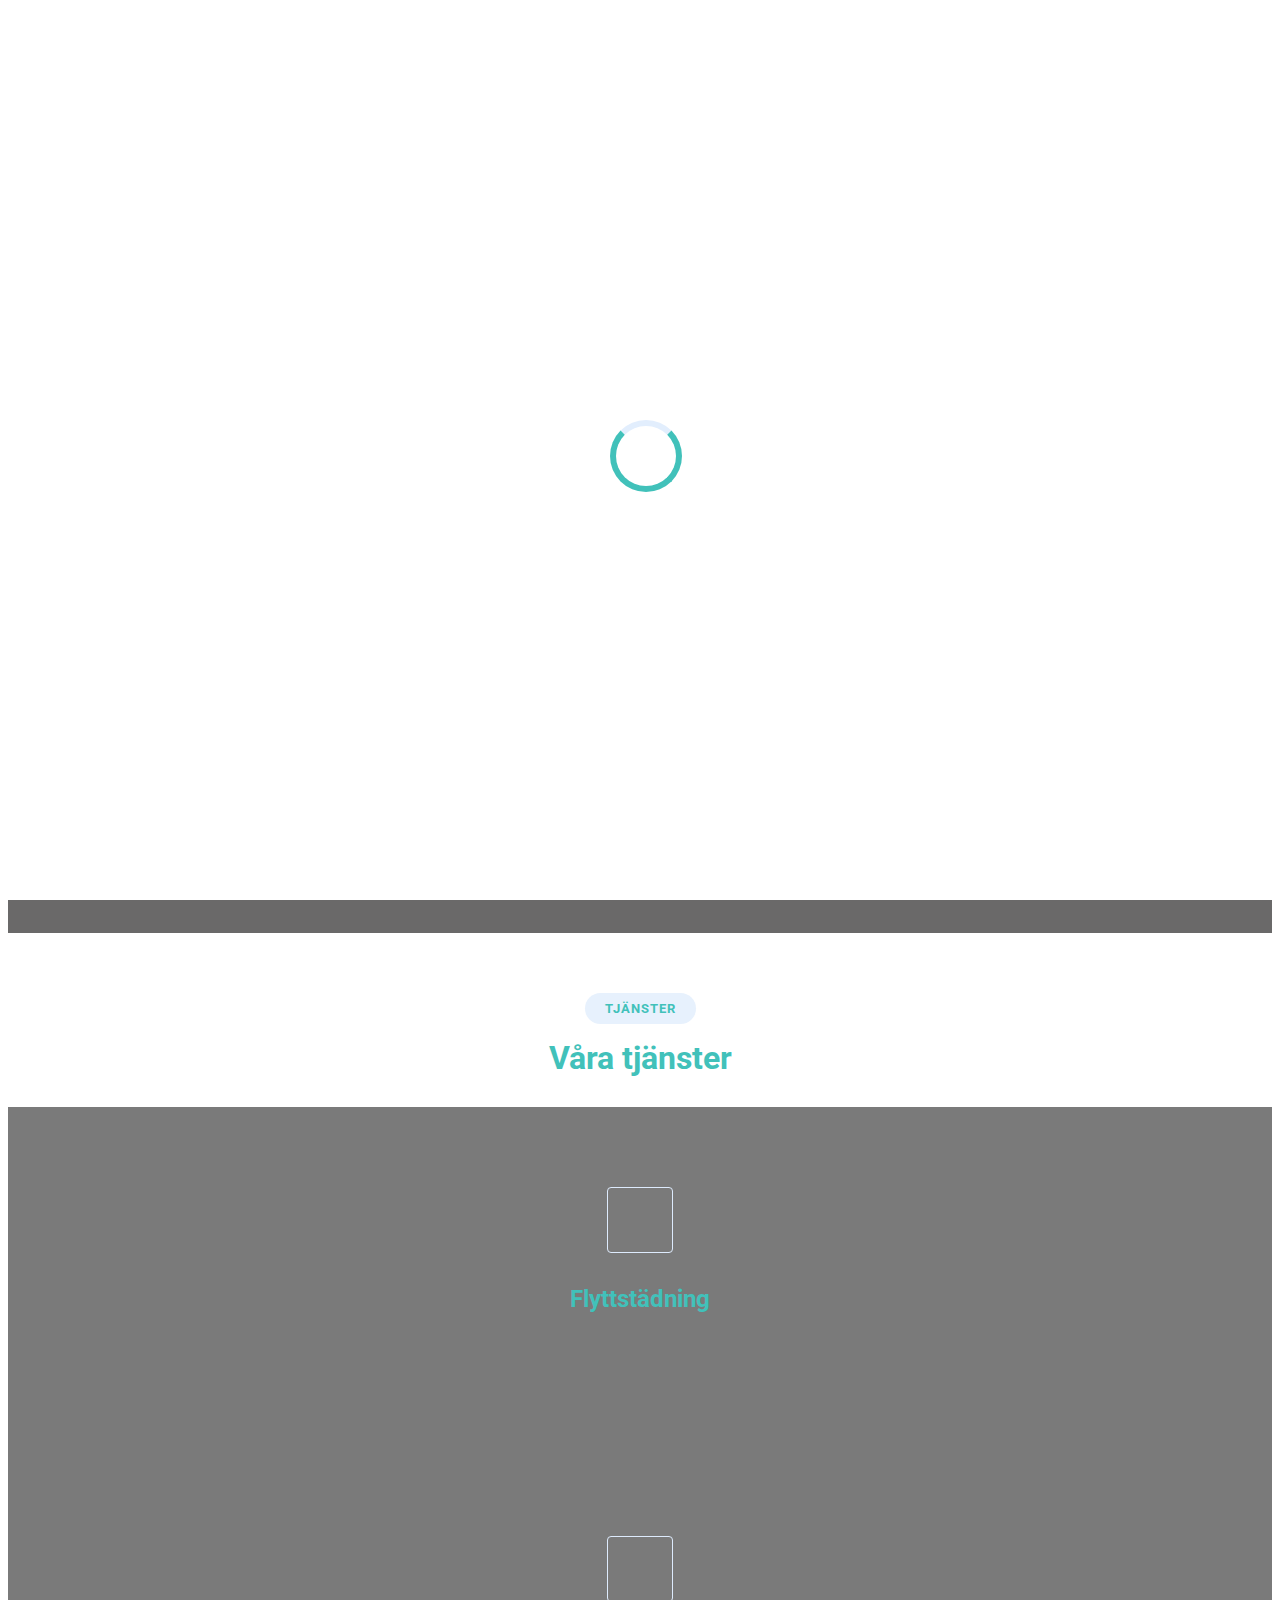
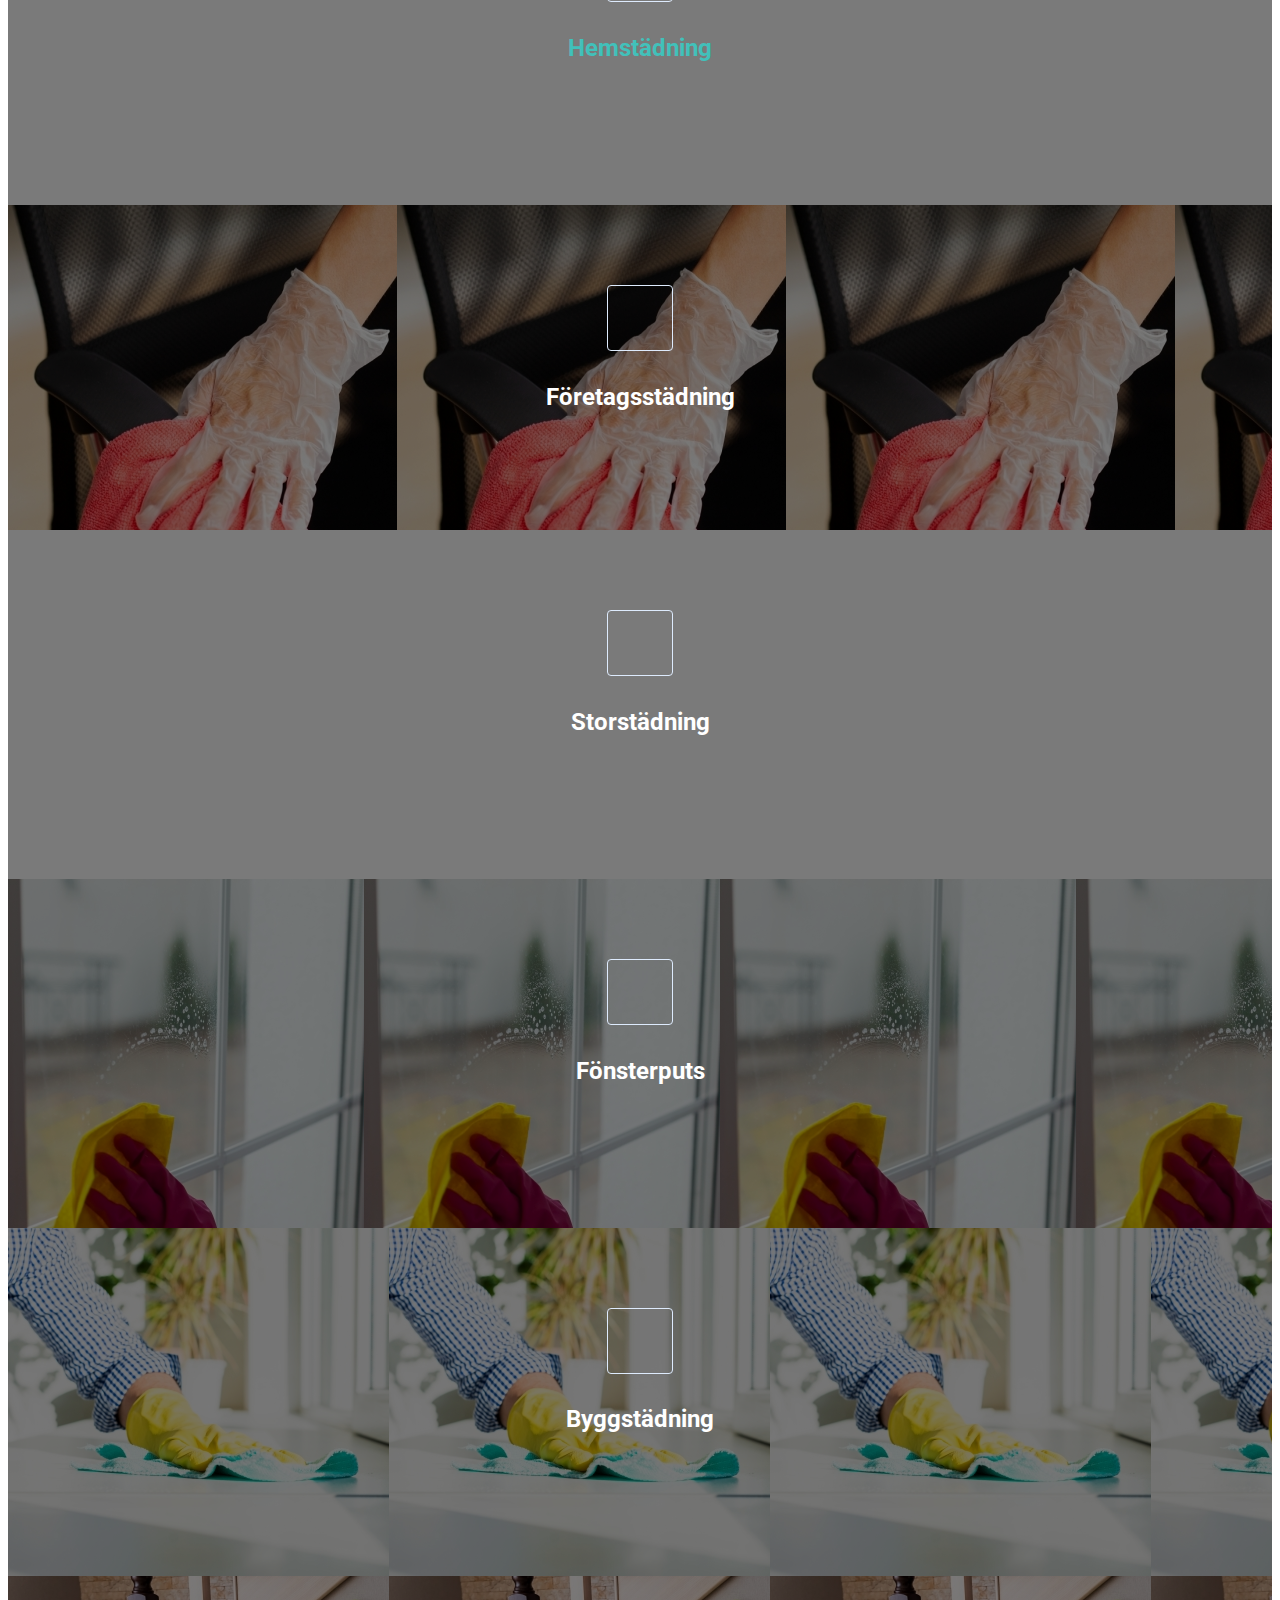
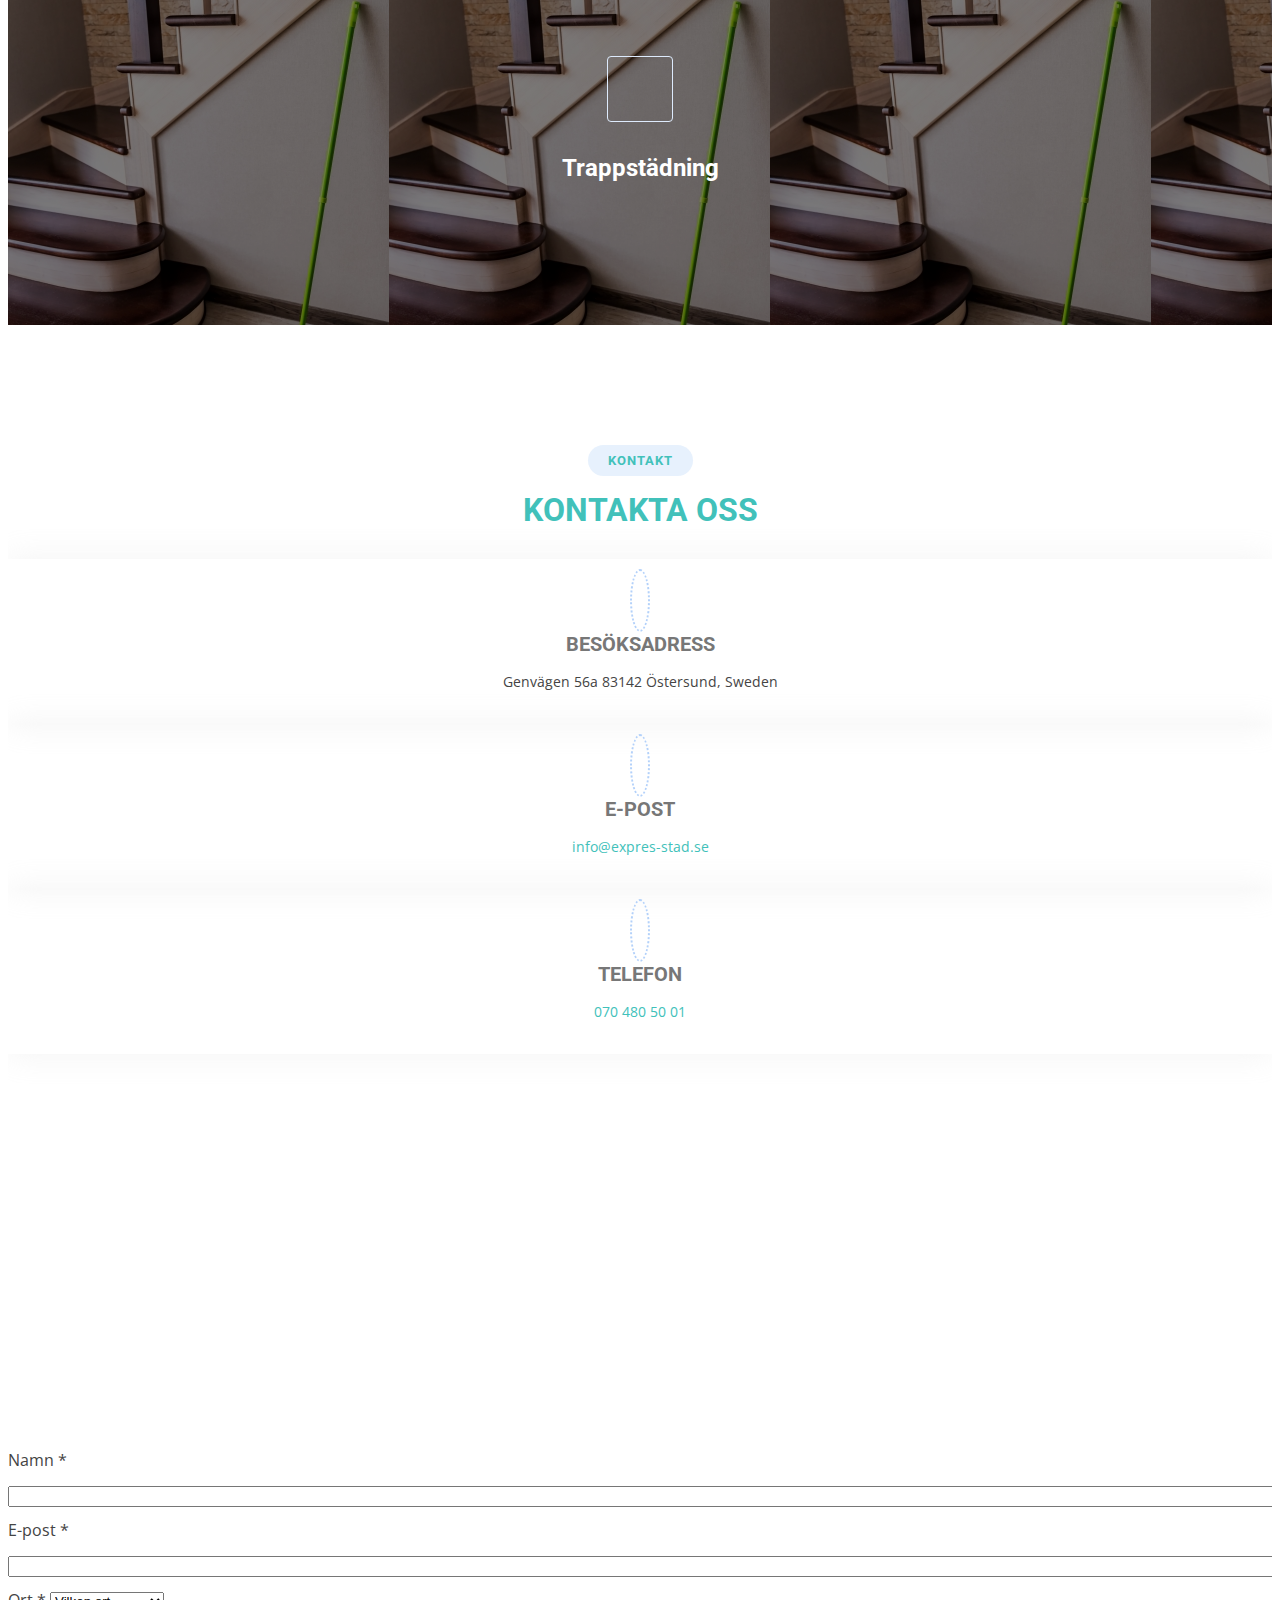
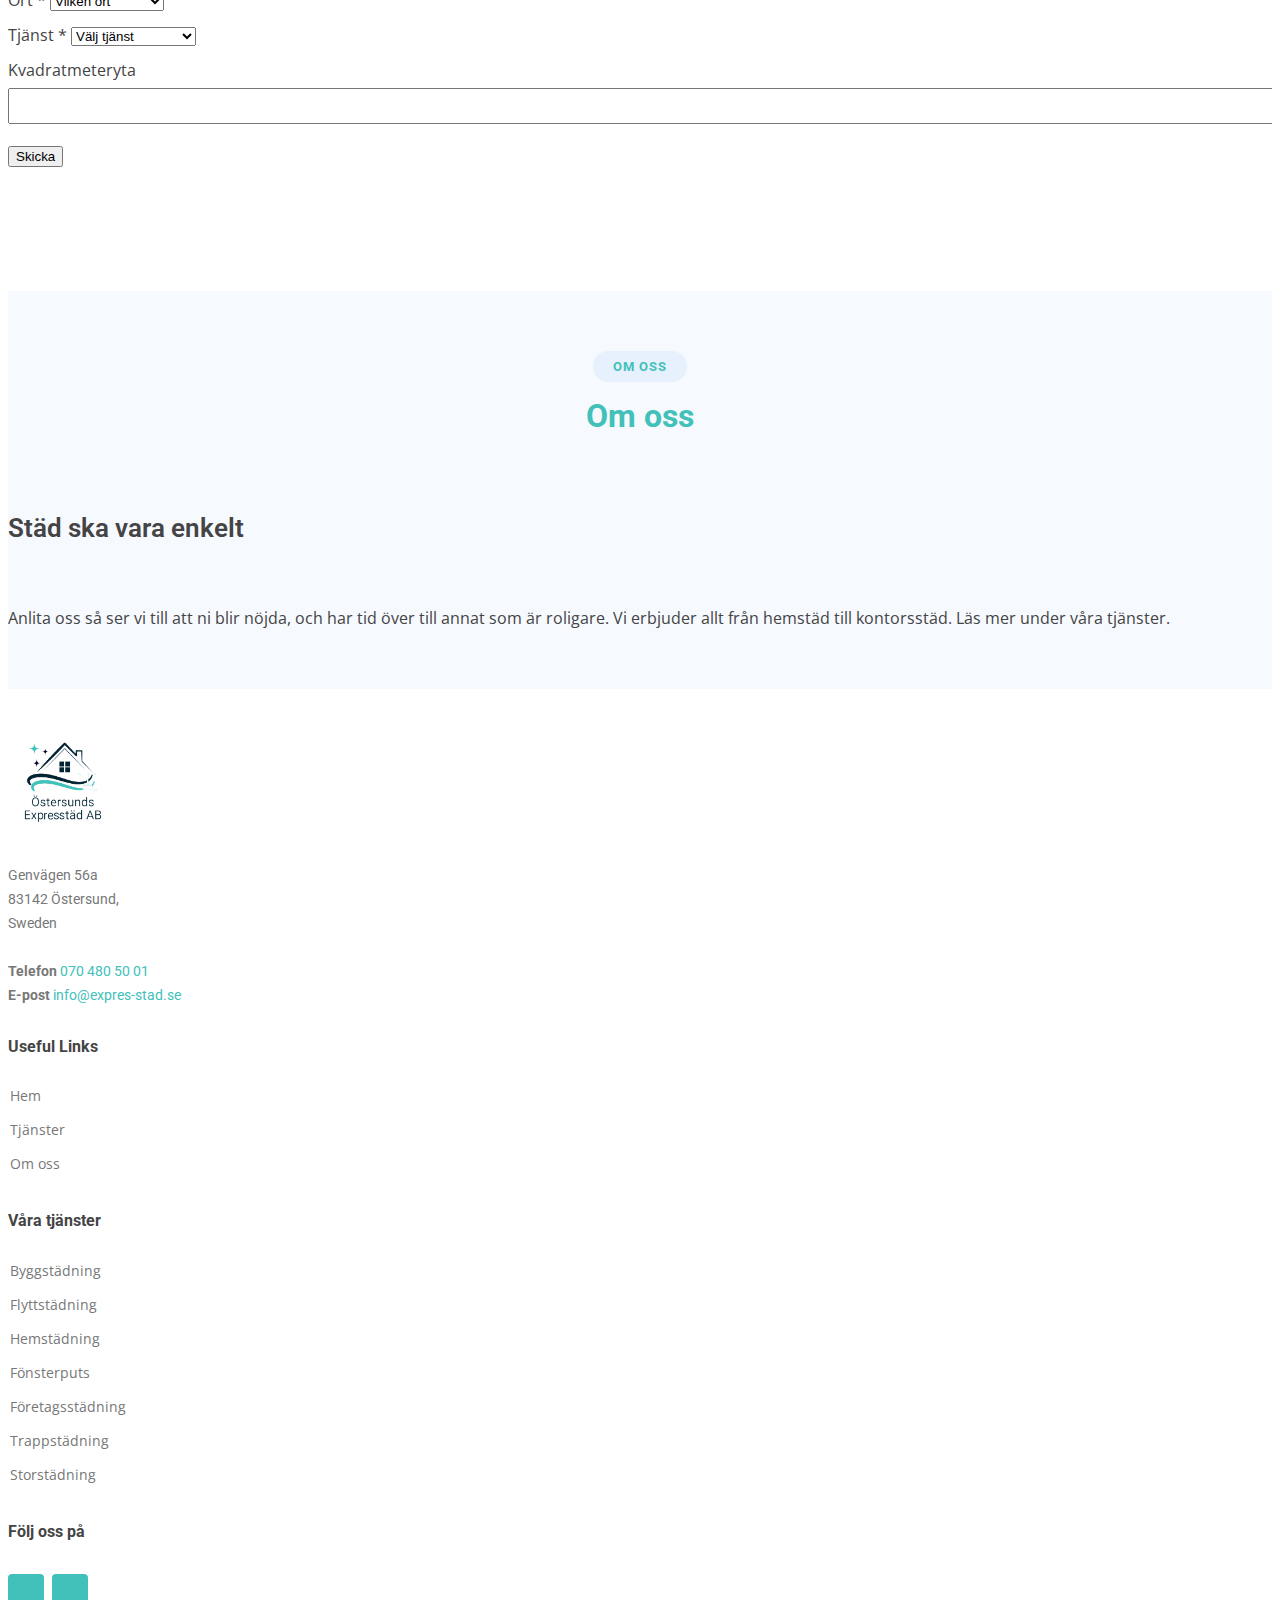
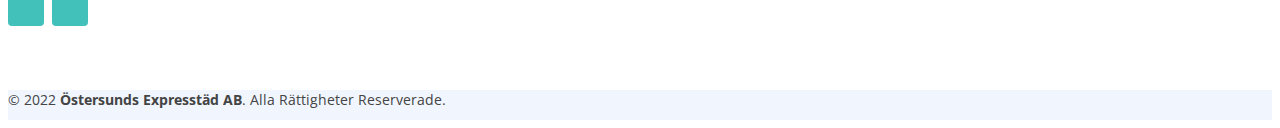
==== commit 5adf2537: "hemstadning update" ====
--- a/index.html
+++ b/index.html
@@ -118,16 +118,12 @@
   <section id="hero" class="d-flex align-items-center">
     <div class="container" data-aos="zoom-out" data-aos-delay="100">
       <!-- <h3 style="color: white;">VÄLKOMMEN TILL</h3><br> -->
-      <h1 style="font-size:50px;padding-bottom:2%;"><strong><span>Städfirma i Östersund</span><span
+      <h1 style="font-size:80px;padding-bottom:2%;"><strong><span>Städfirma i Östersund</span><span
             style="display: none;"> |
             Städfirma | Östersund | Krokom | Åre | Berg</span></strong></h1>
       <!-- <h2>Låt expert städ hjälpa dig på ett proffsigt sätt, vi erbjuder er städtjänster och gör dina omgivningar renare,
         tveka inte att ringa oss för mer information. Ni är välkommen.</h2> -->
-      <h2 style="color: white;font-size: 22px;">Hej och välkommen till oss på Östersunds Expresstäd AB. Med
-        utgångspunkten i Östersund
-        ser vi till att
-        leverera städtjänster av hög kvalitet till rätt pris. Vi ser alltid till att göra våra kunder nöjda. Kontakta
-        oss redan idag för att få din kostnadsfria offert av oss.
+      <h2 style="color: white;font-size: 22px;">✓Gratis offert  ✓Kostnadsfri städanalys ✓Rut avdrag
       </h2>
       <div class="buttons-banner">
         <button class="btn btn-outline-light" style="padding-left: 4%;
@@ -186,7 +182,7 @@
         <div class="service-3" id="service-3">
           <div class="icon-box">
             <div class="icon"><i class="bx bxs-home"></i></div>
-            <h4><a href="">Hemstädning</a></h4>
+            <a href="hemstadning.html"> <h4>Hemstädning</h4></a>
             <p style="visibility: hidden;">Ett rent hem är det bästa som finns, men det kräver en del arbete. Vi kommer så ofta du vill och gör
               precis det du önskar få hjälp med, med allt från dammning till moppning av golv – och väldigt mycket
               mer.
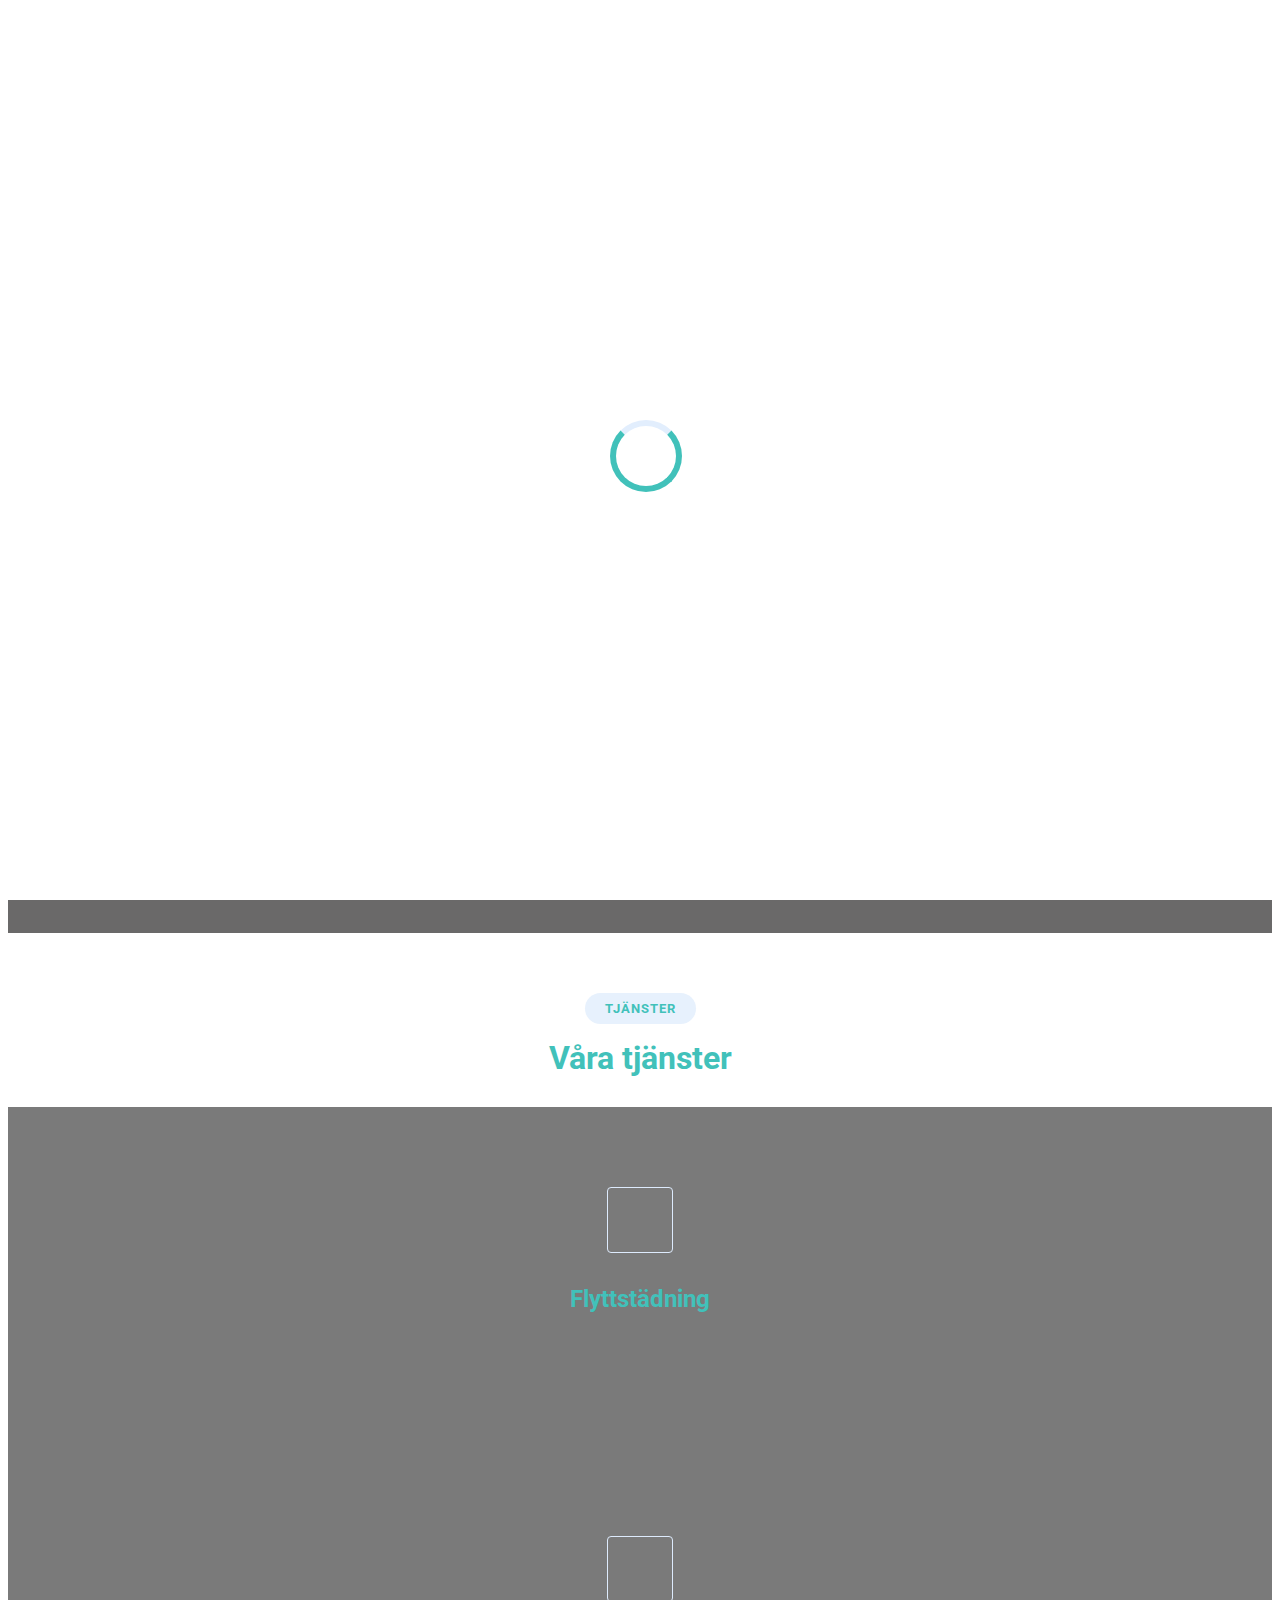
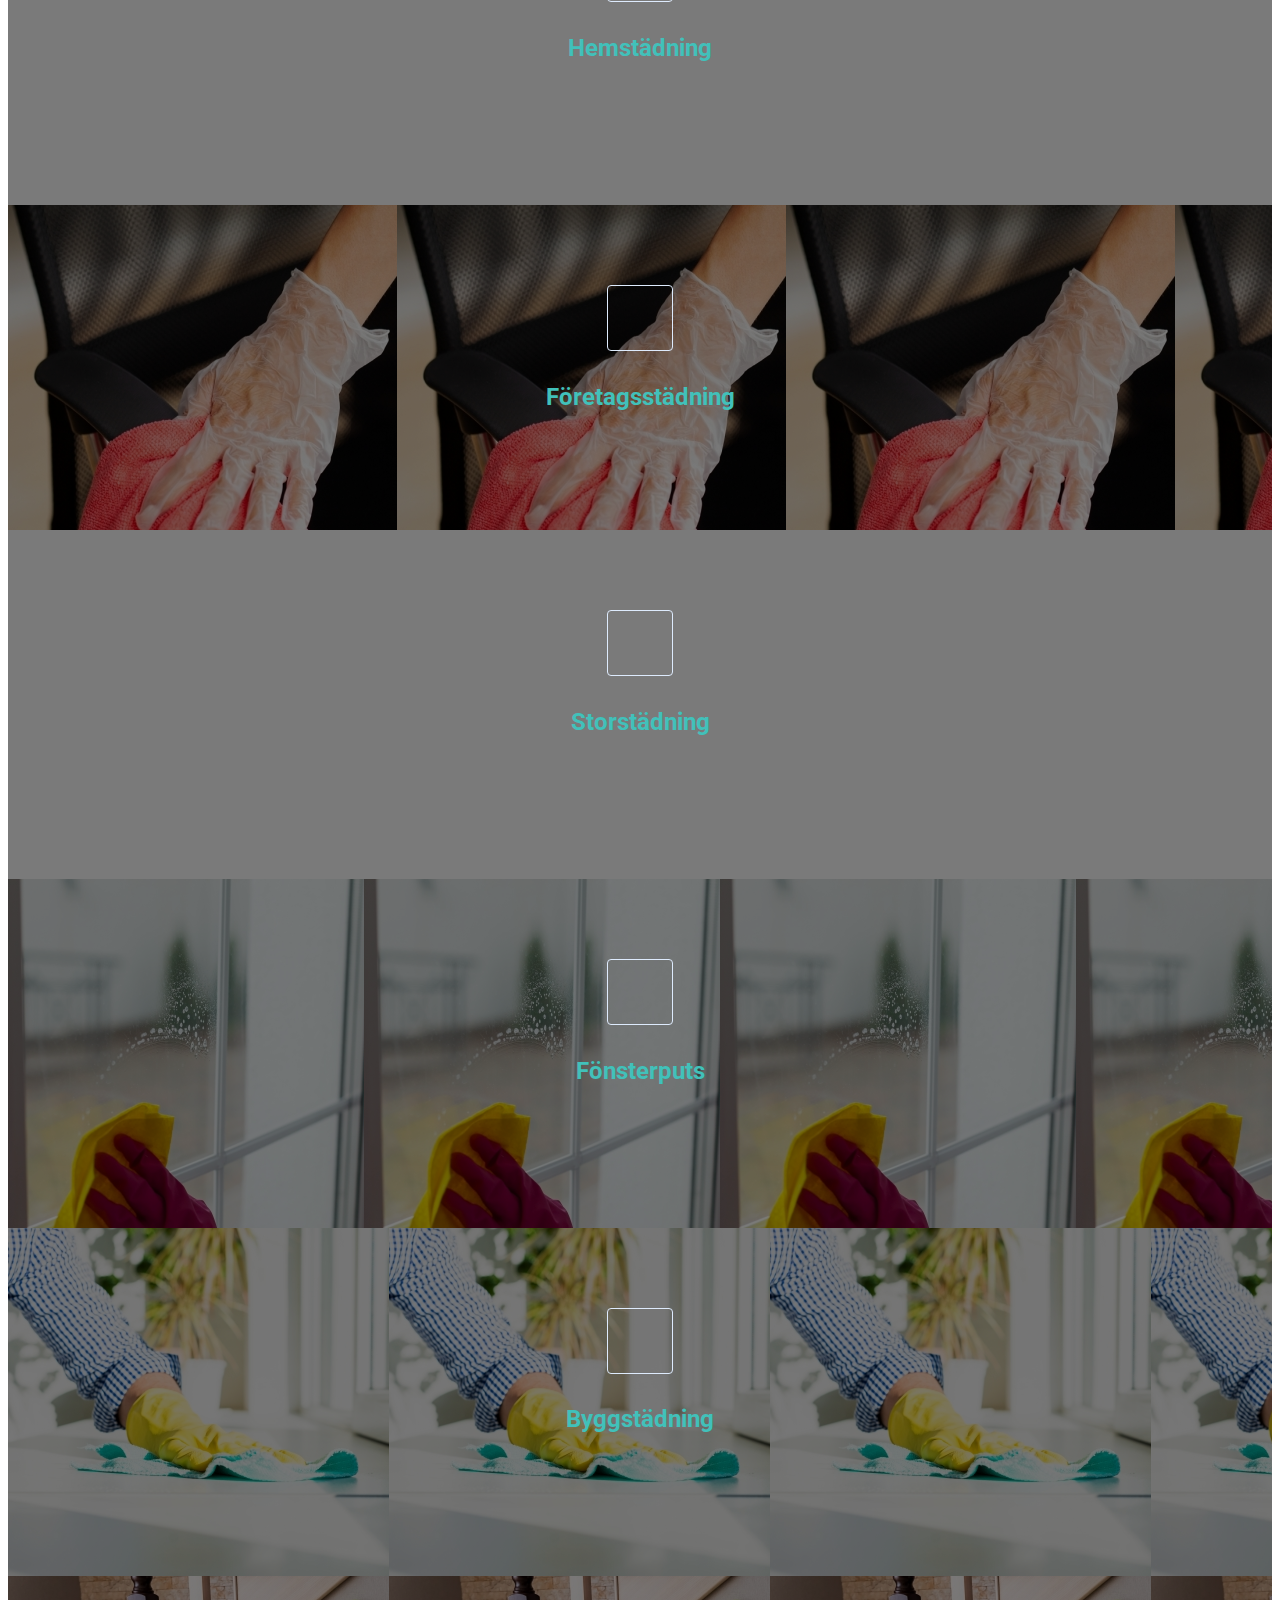
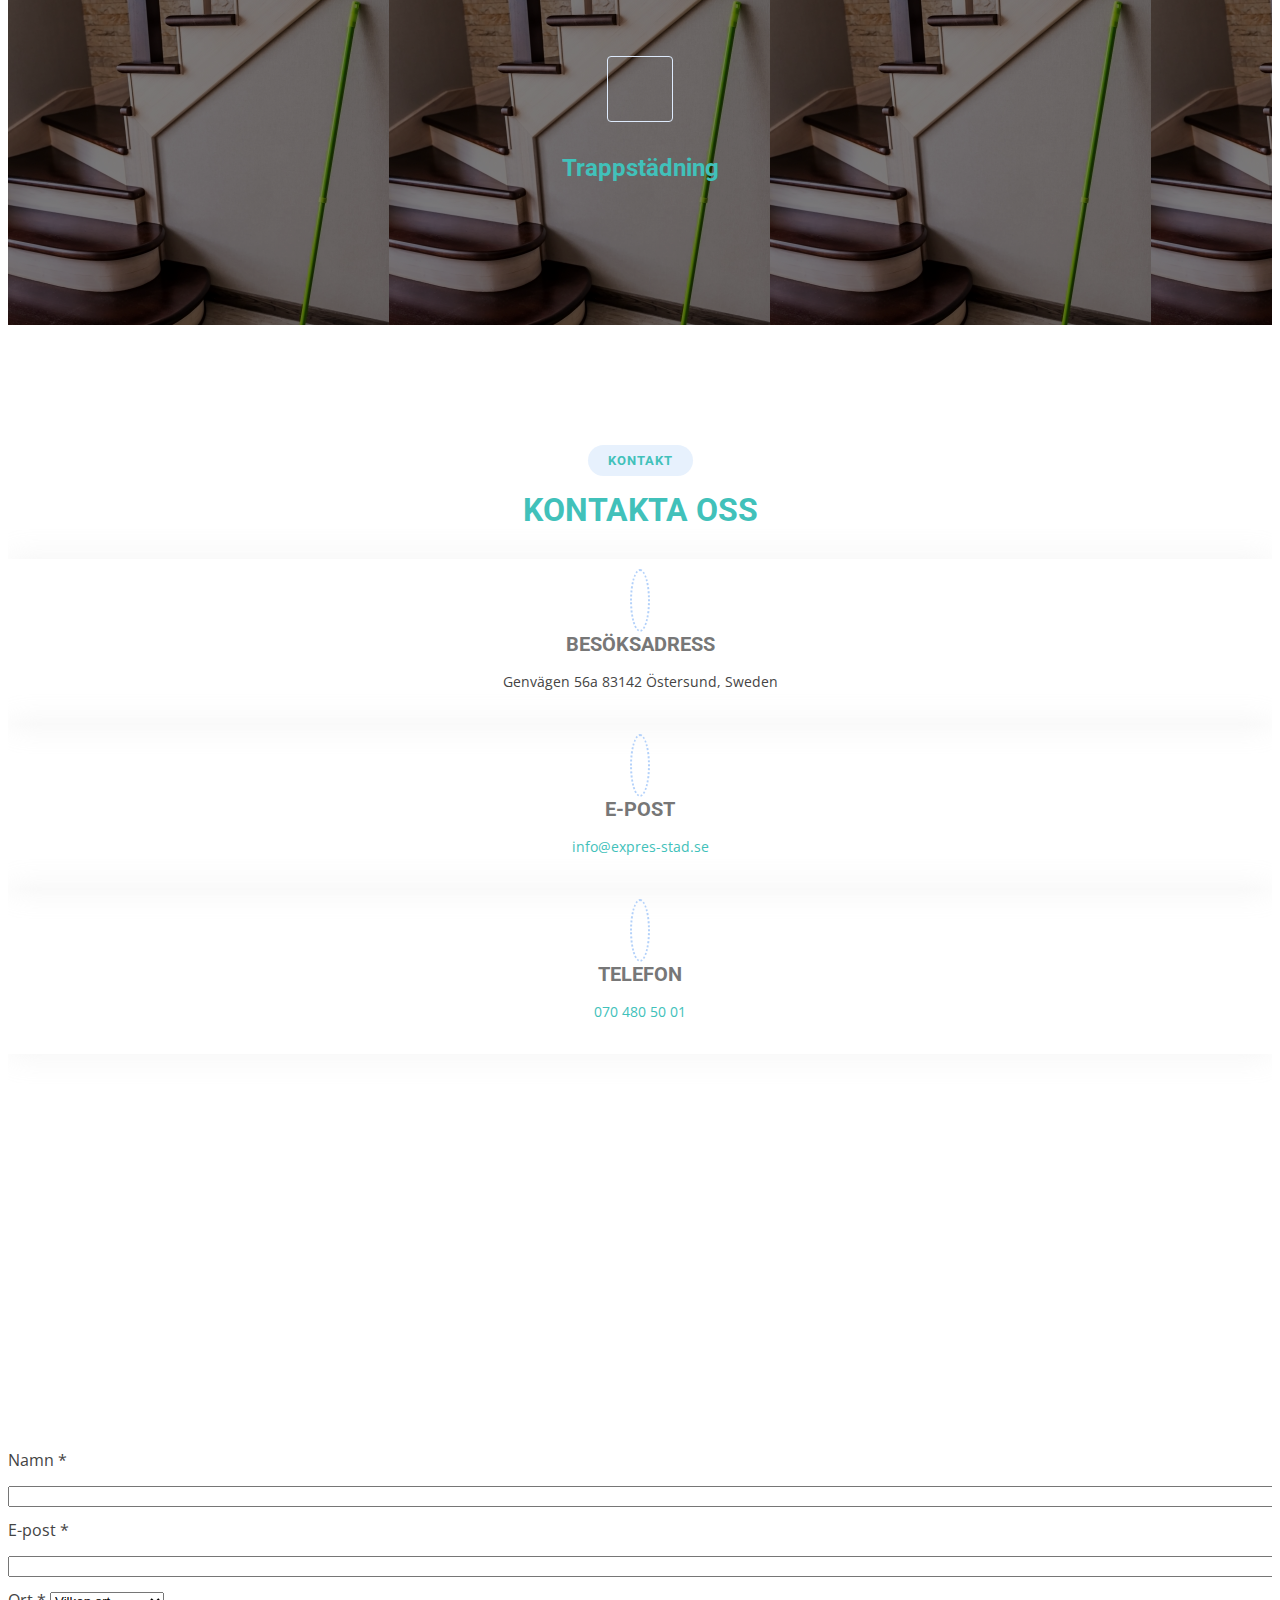
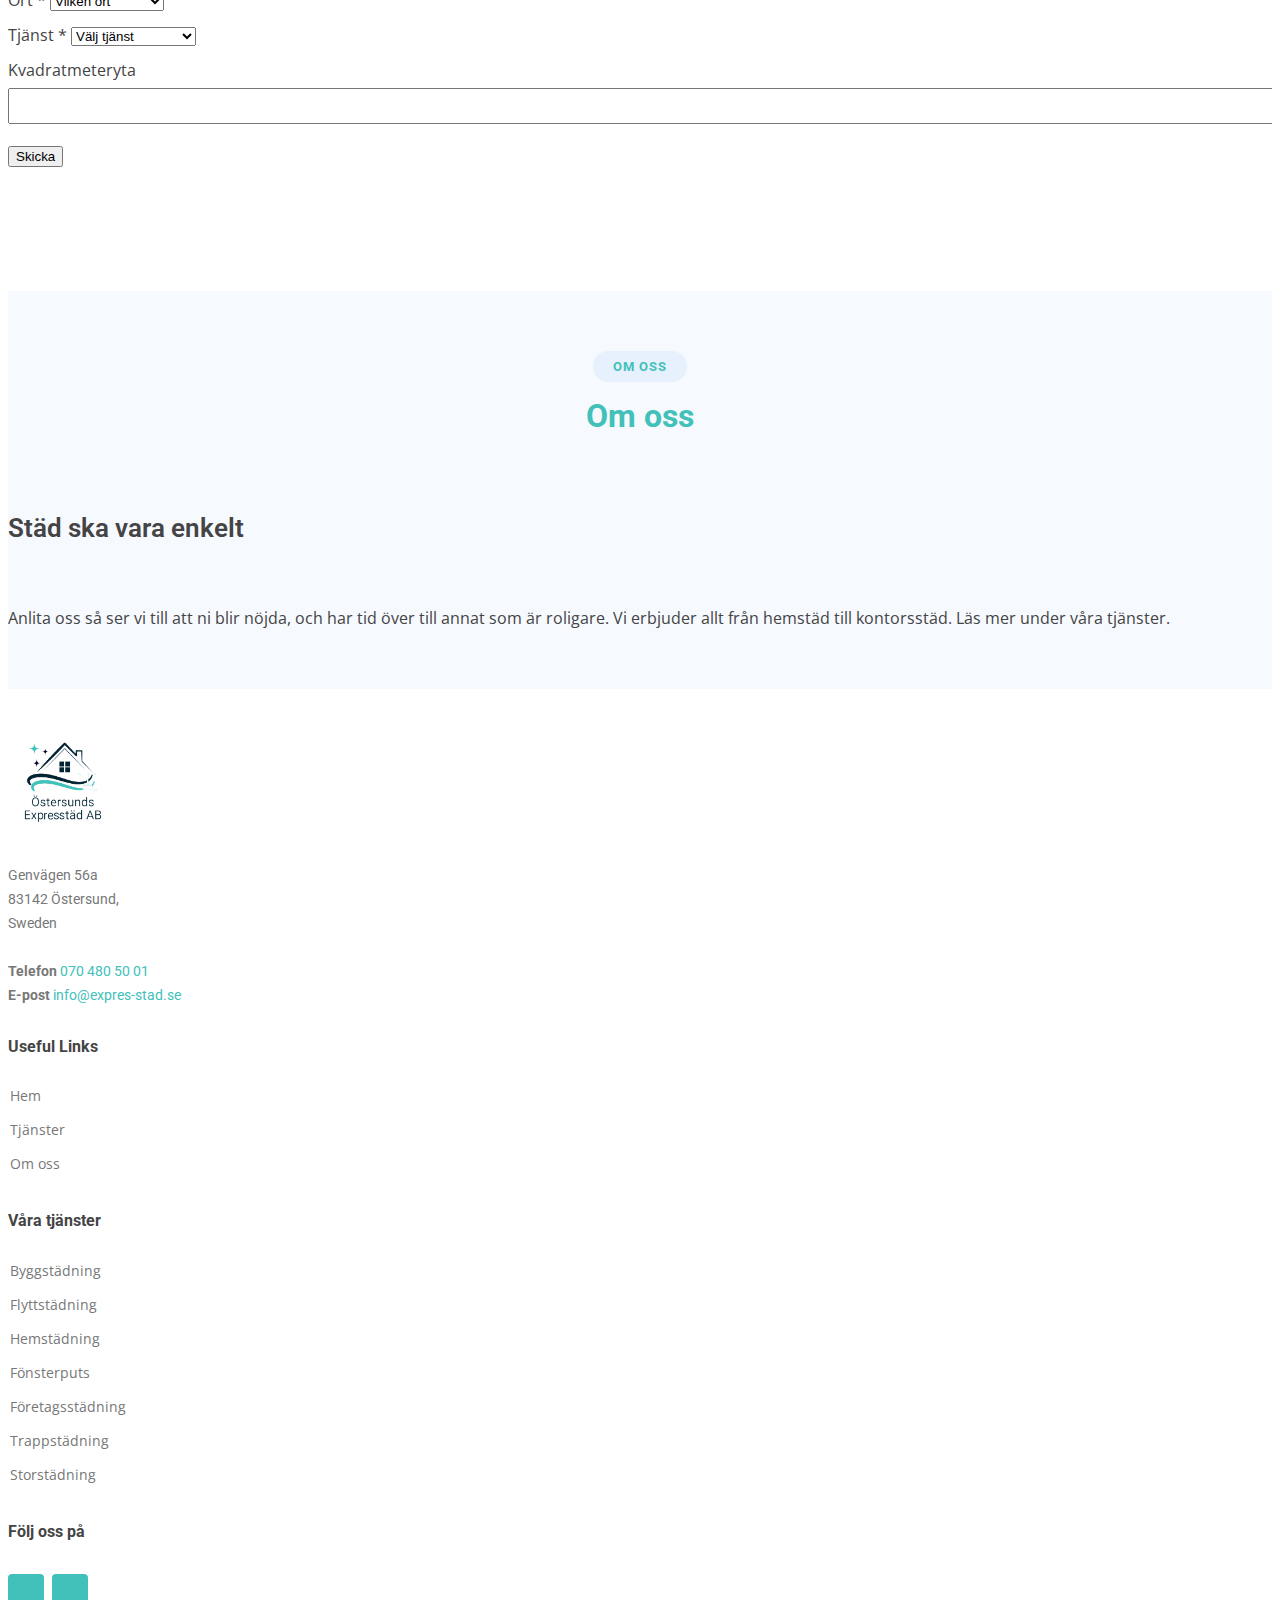
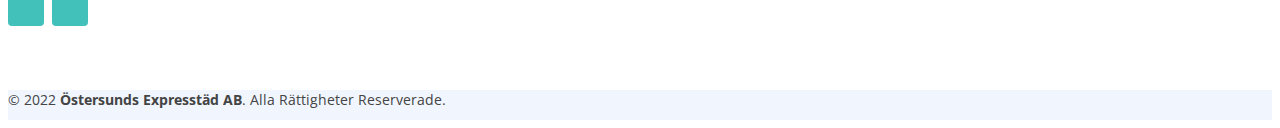
==== commit 9b6aa09a: "services" ====
--- a/index.html
+++ b/index.html
@@ -195,7 +195,7 @@
         <div class="service-5" id="service-5">
           <div class="icon-box">
             <div class="icon"><i class="bx bx-slideshow"></i></div>
-            <h4><a href="">Företagsstädning</a></h4>
+            <a href="foretagsstadning.html"><h4>Företagsstädning</h4></a>
             <p style="visibility: hidden;">Vi på Östersunds Expresstäd
               har lång erfarenhet av företagsstädning och vet hur man skapar en trivsam
               arbetsmiljö. Vi tar fram unika lösningar för alla våra kunder.</p>
@@ -206,7 +206,7 @@
         <div class="service-7" id="service-7">
           <div class="icon-box">
             <div class="icon"><i class="bx bx-recycle"></i></div>
-            <h4><a href="">Storstädning </a></h4>
+            <a href="storstadning.html"><h4>Storstädning </h4></a>
             <p style="visibility: hidden;">Ibland mår hemmet bra av en riktigt grundlig storstädning. Känslan av att komma hem till ett skinande
               rent och väldoftande hem är oslagbar. Fräscha ytor, inget damm ovanpå garderober och ett blänkande
               rent
@@ -220,7 +220,7 @@
         <div class="service-4" id="service-4">
           <div class="icon-box">
             <div class="icon"><i class="bx bx-door-open"></i></div>
-            <h4><a href="">Fönsterputs</a></h4>
+            <a href="fonterputs.html"> <h4>Fönsterputs</h4></a>
             <p style="visibility: hidden;">Vi erbjuder fönsterputs för både företag och privatpersoner och med flera års erfarenhet kan vi
               garantera ett strålande rent resultat. Oavsett om ni behöver hjälp med fönsterputs vid ett enstaka
               tillfälle eller på återkommande basis, i form av en abonnemangslösning, så hjälper vi er mer än gärna
@@ -234,7 +234,7 @@
             <div class="service-1" id="service-1">
               <div class="icon-box">
                 <div class="icon"><i class="bx bx-home"></i></div>
-                <h4><a href="">Byggstädning</a></h4>
+                <a href="beggystadning.html"> <h4>Byggstädning</h4></a>
                 <p style="visibility: hidden;">Om du behöver hjälp med byggstädning i Jämtland ordnar vi det oavsett om du är företagare eller
                   privatperson. Kontakta oss redan idag för att få en gratis offert för din byggstädning</p>
               </div>
@@ -245,7 +245,7 @@
             <div class="service-6" id="service-6">
               <div class="icon-box">
                 <div class="icon"><i class="bx bx-bar-chart-alt"></i></div>
-                <h4><a href="">Trappstädning</a></h4>
+                <a href="trappstadning.html"><h4>Trappstädning</h4></a>
                 <p style="visibility: hidden;">Vi på Östersunds Expresstäd vet att en välstädad trappuppgång blir en positiv upplevelse för både
                   besökare och boende. Vi ser till att det är rent och fräscht i era trappuppgångar och den allmänna
                   inomhusmiljön och allt med miljövänliga produkter för en hälsosam innemiljö.</p>
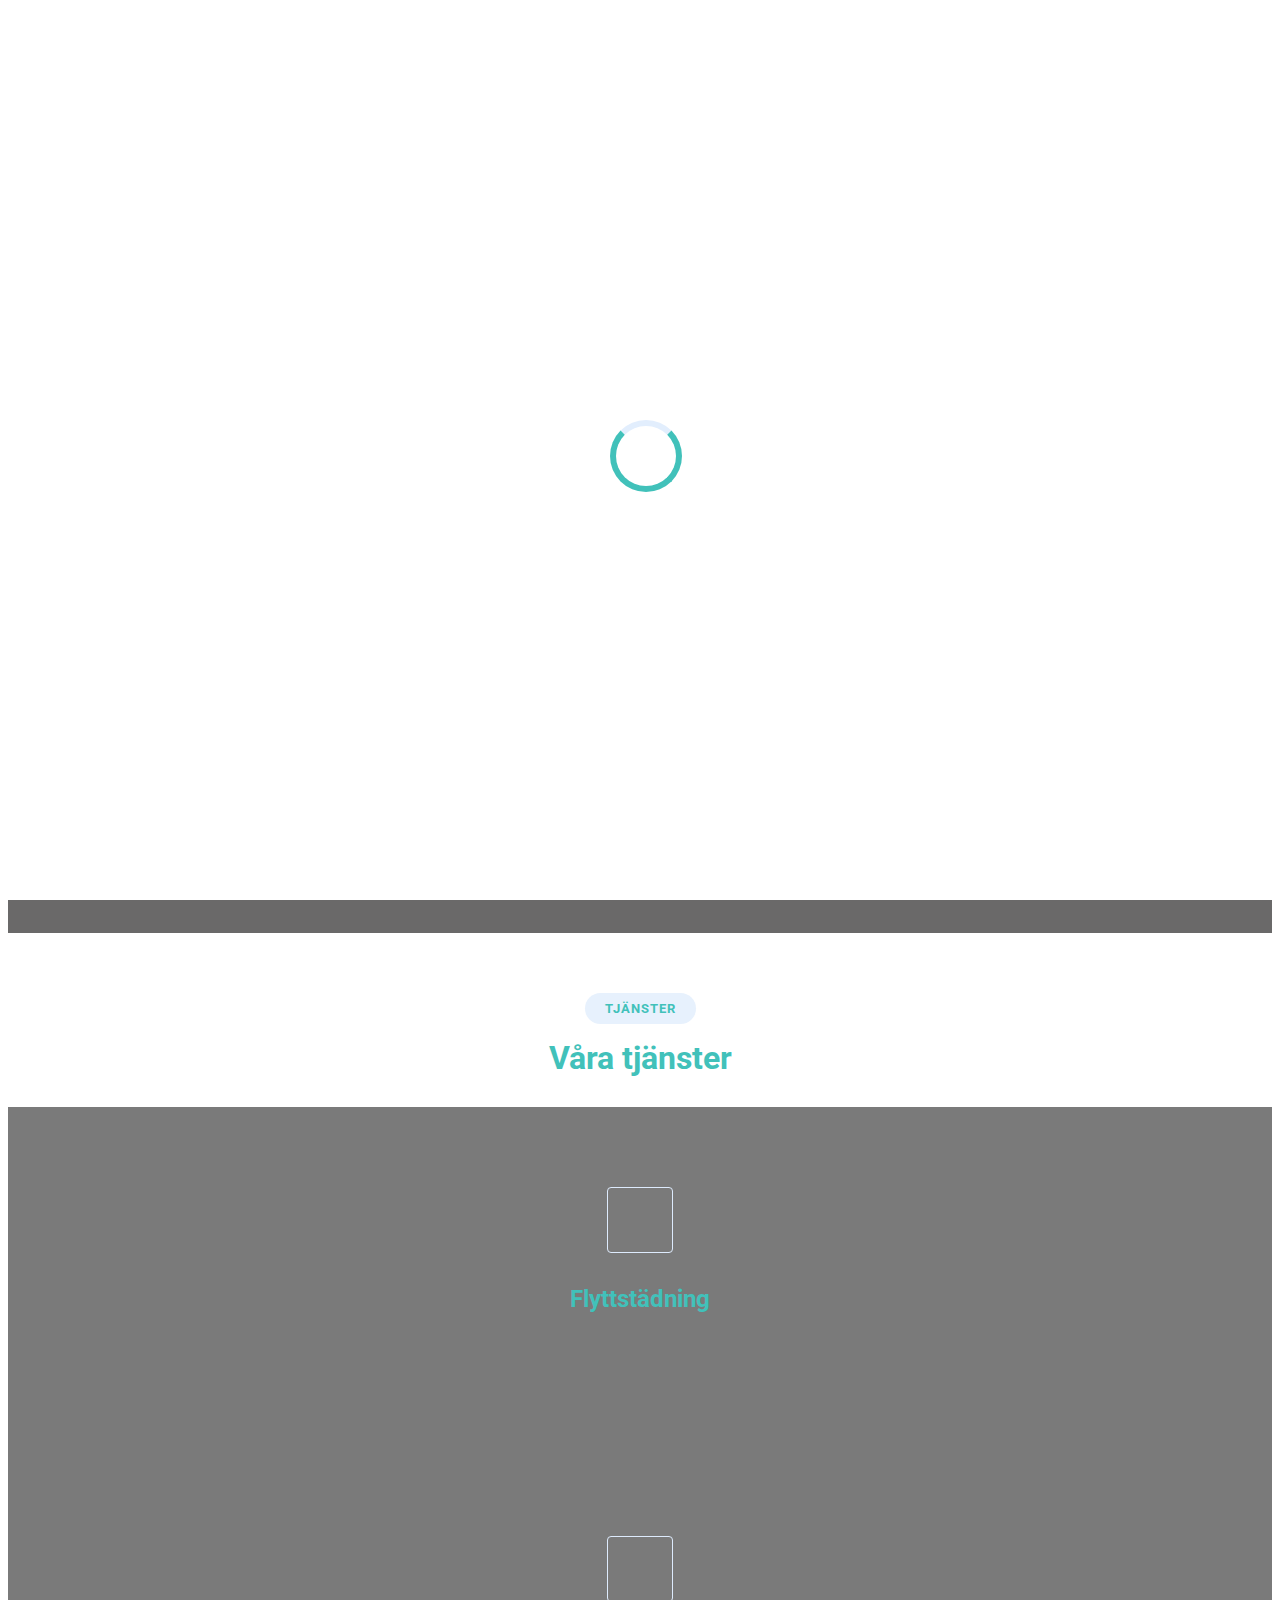
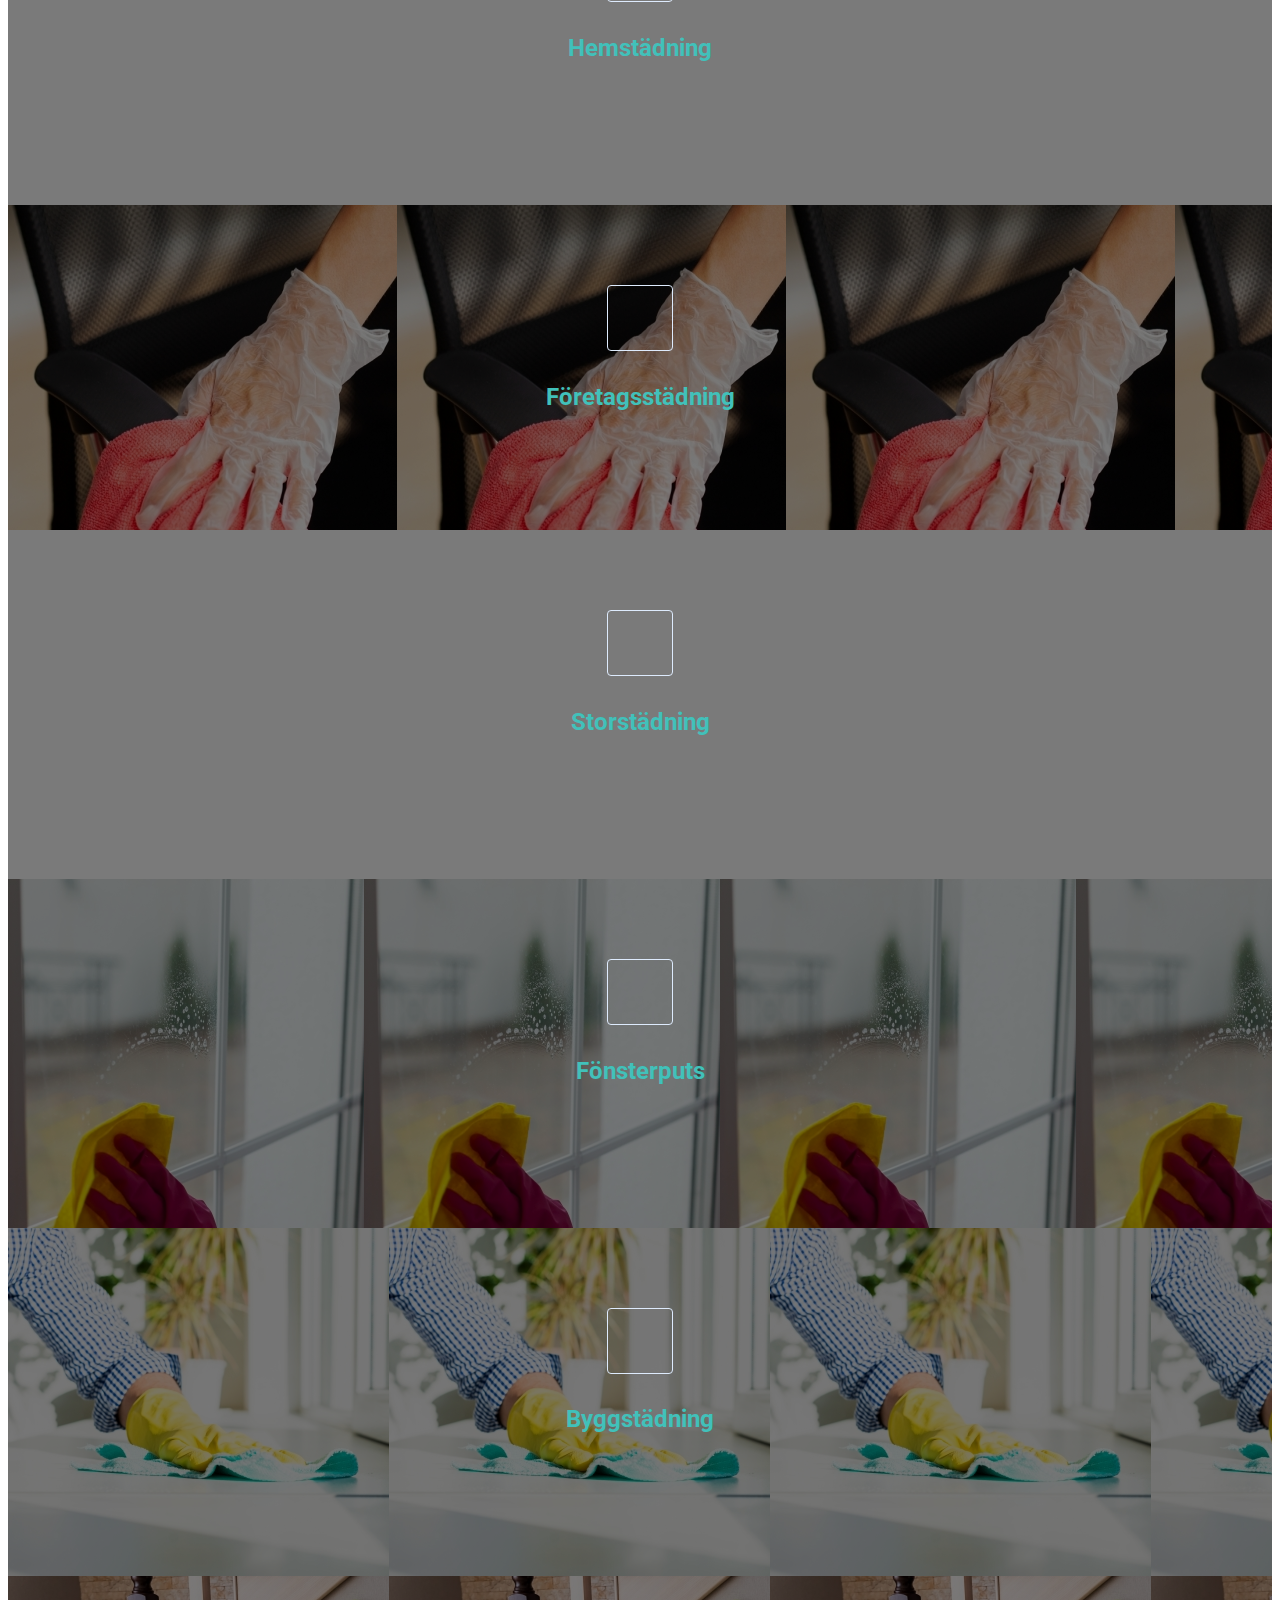
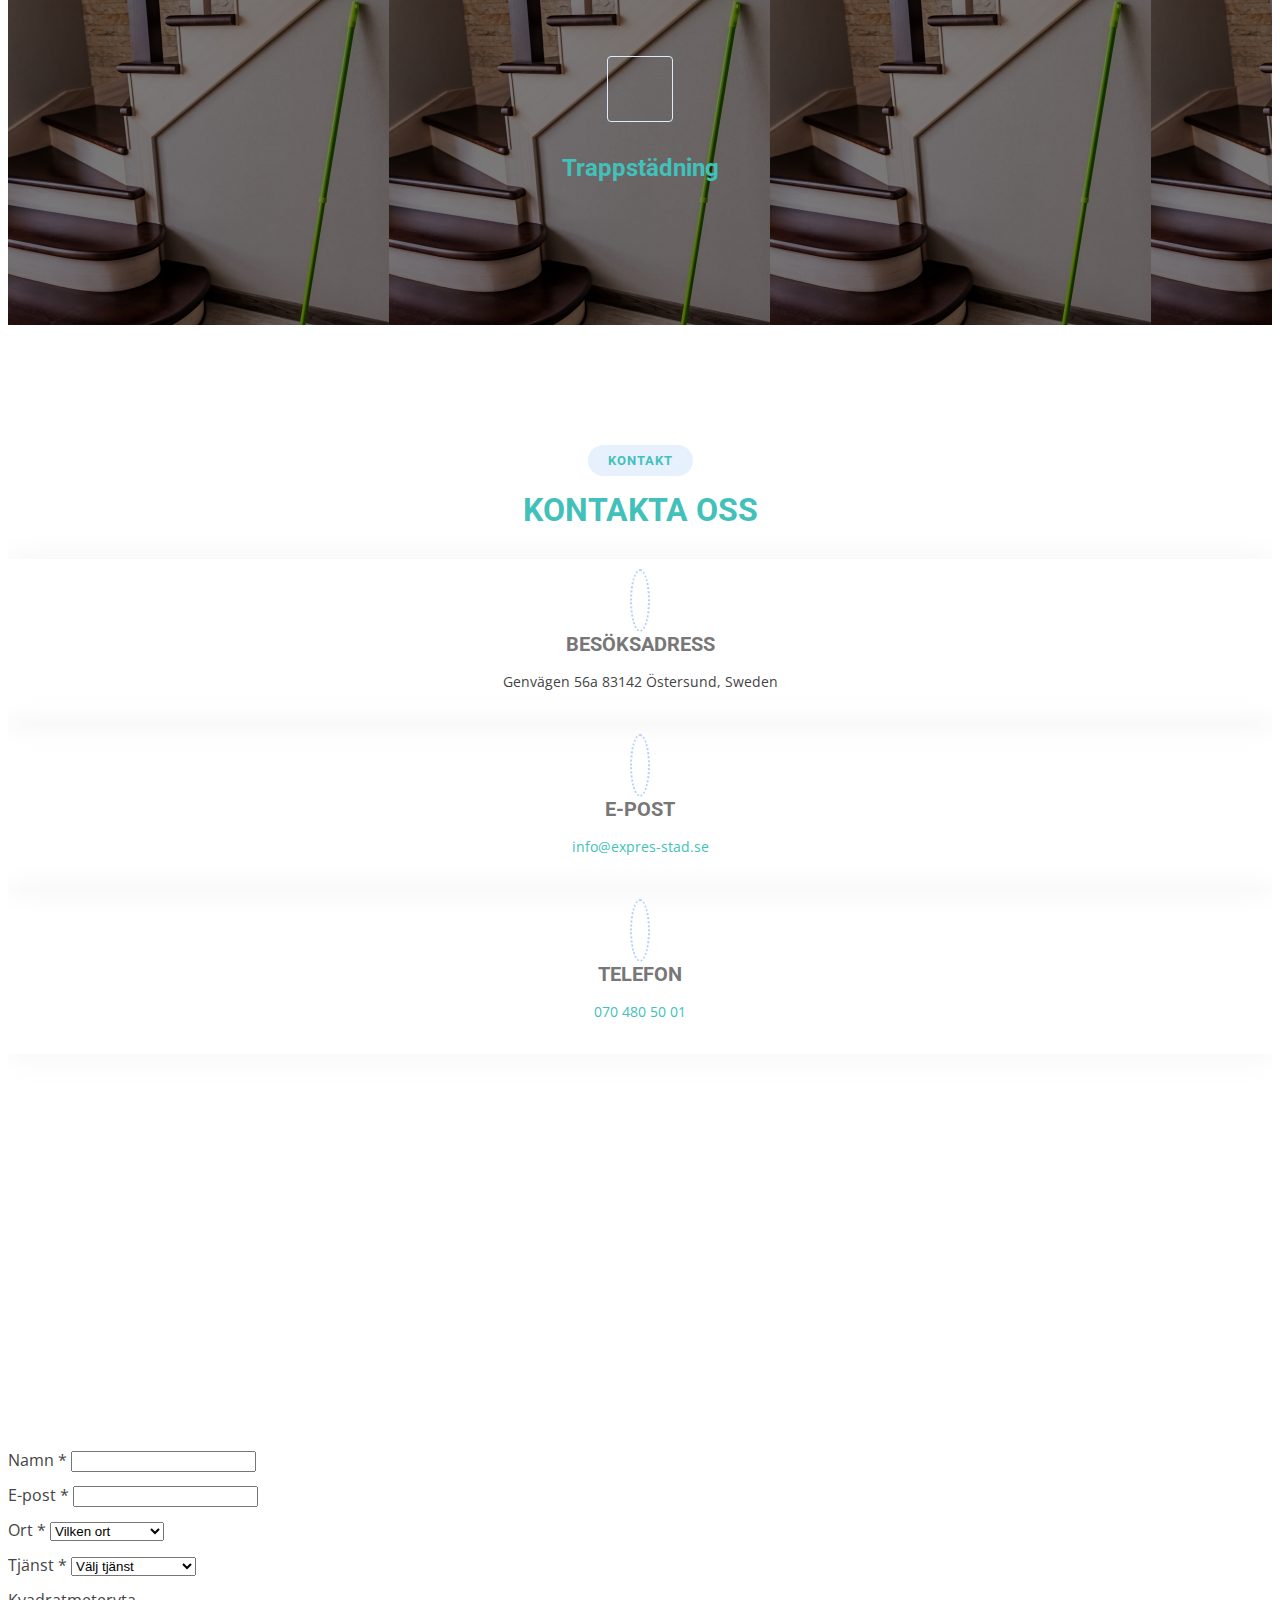
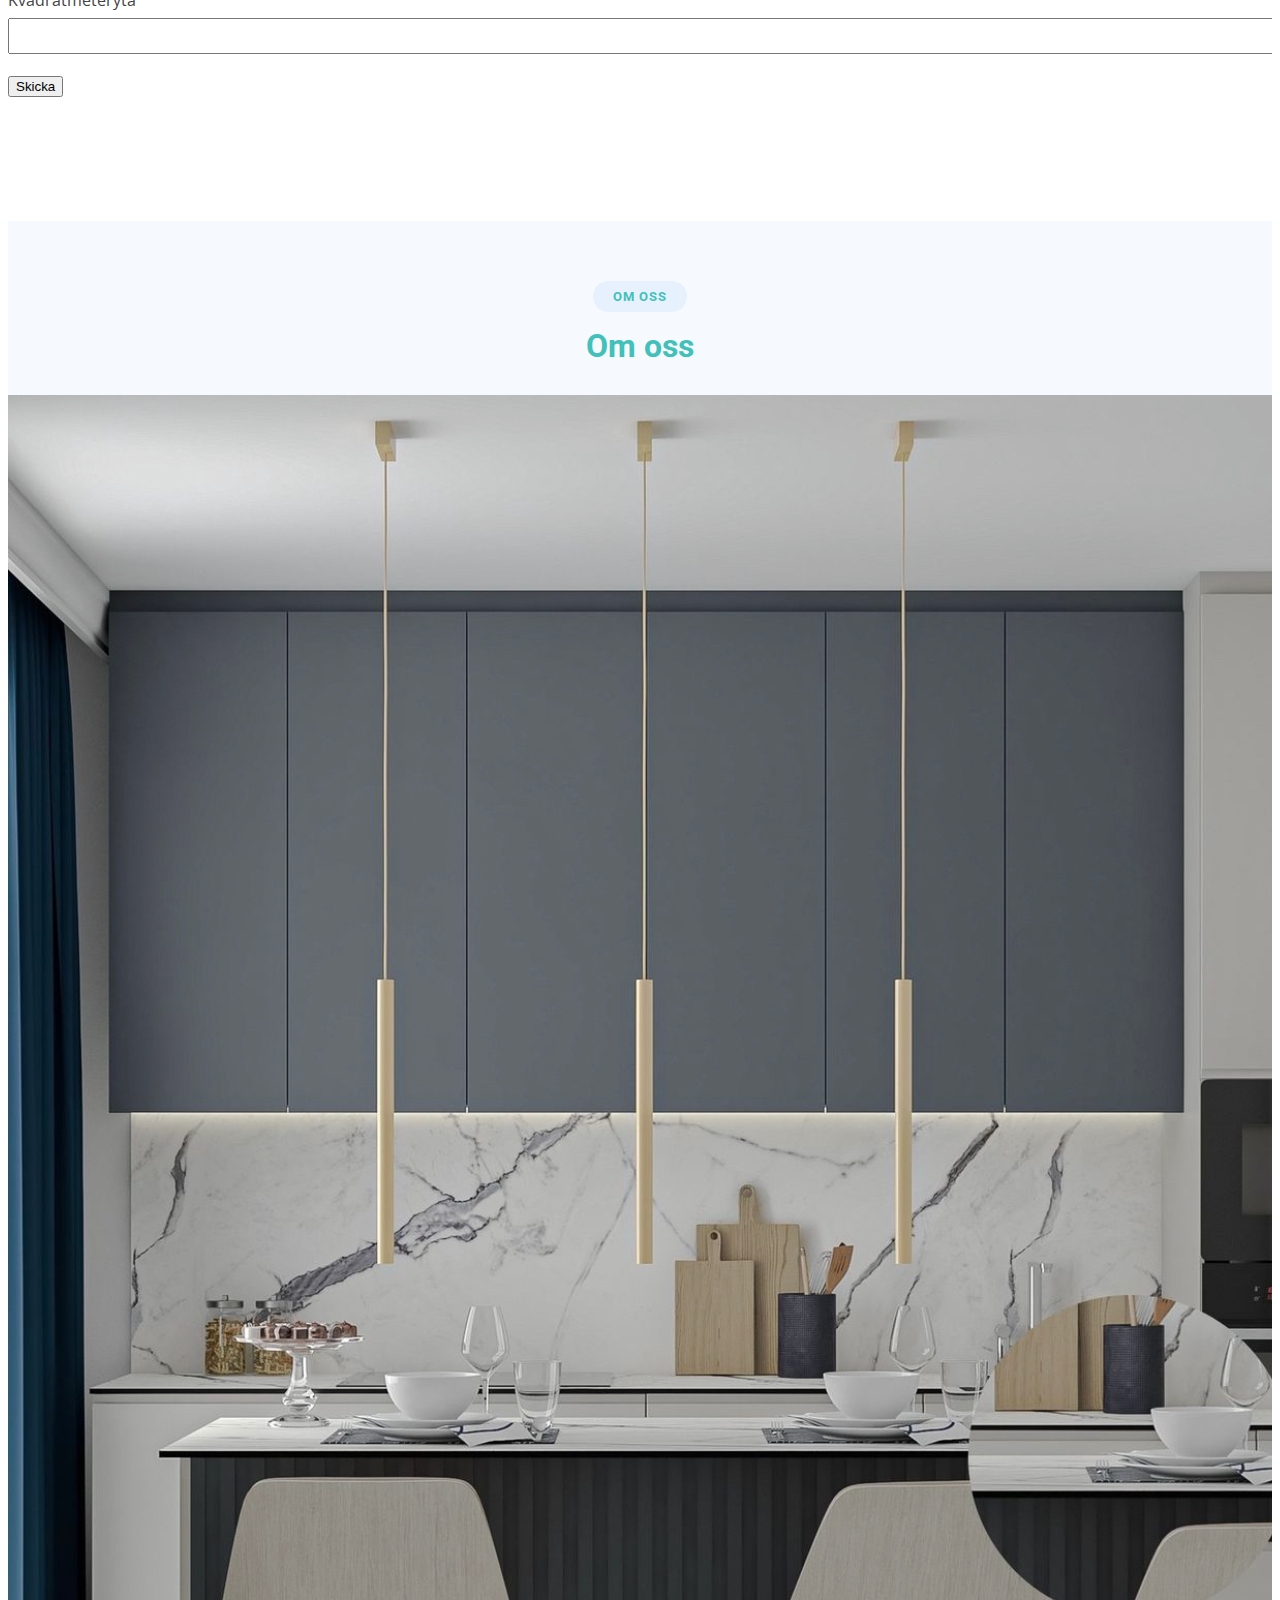
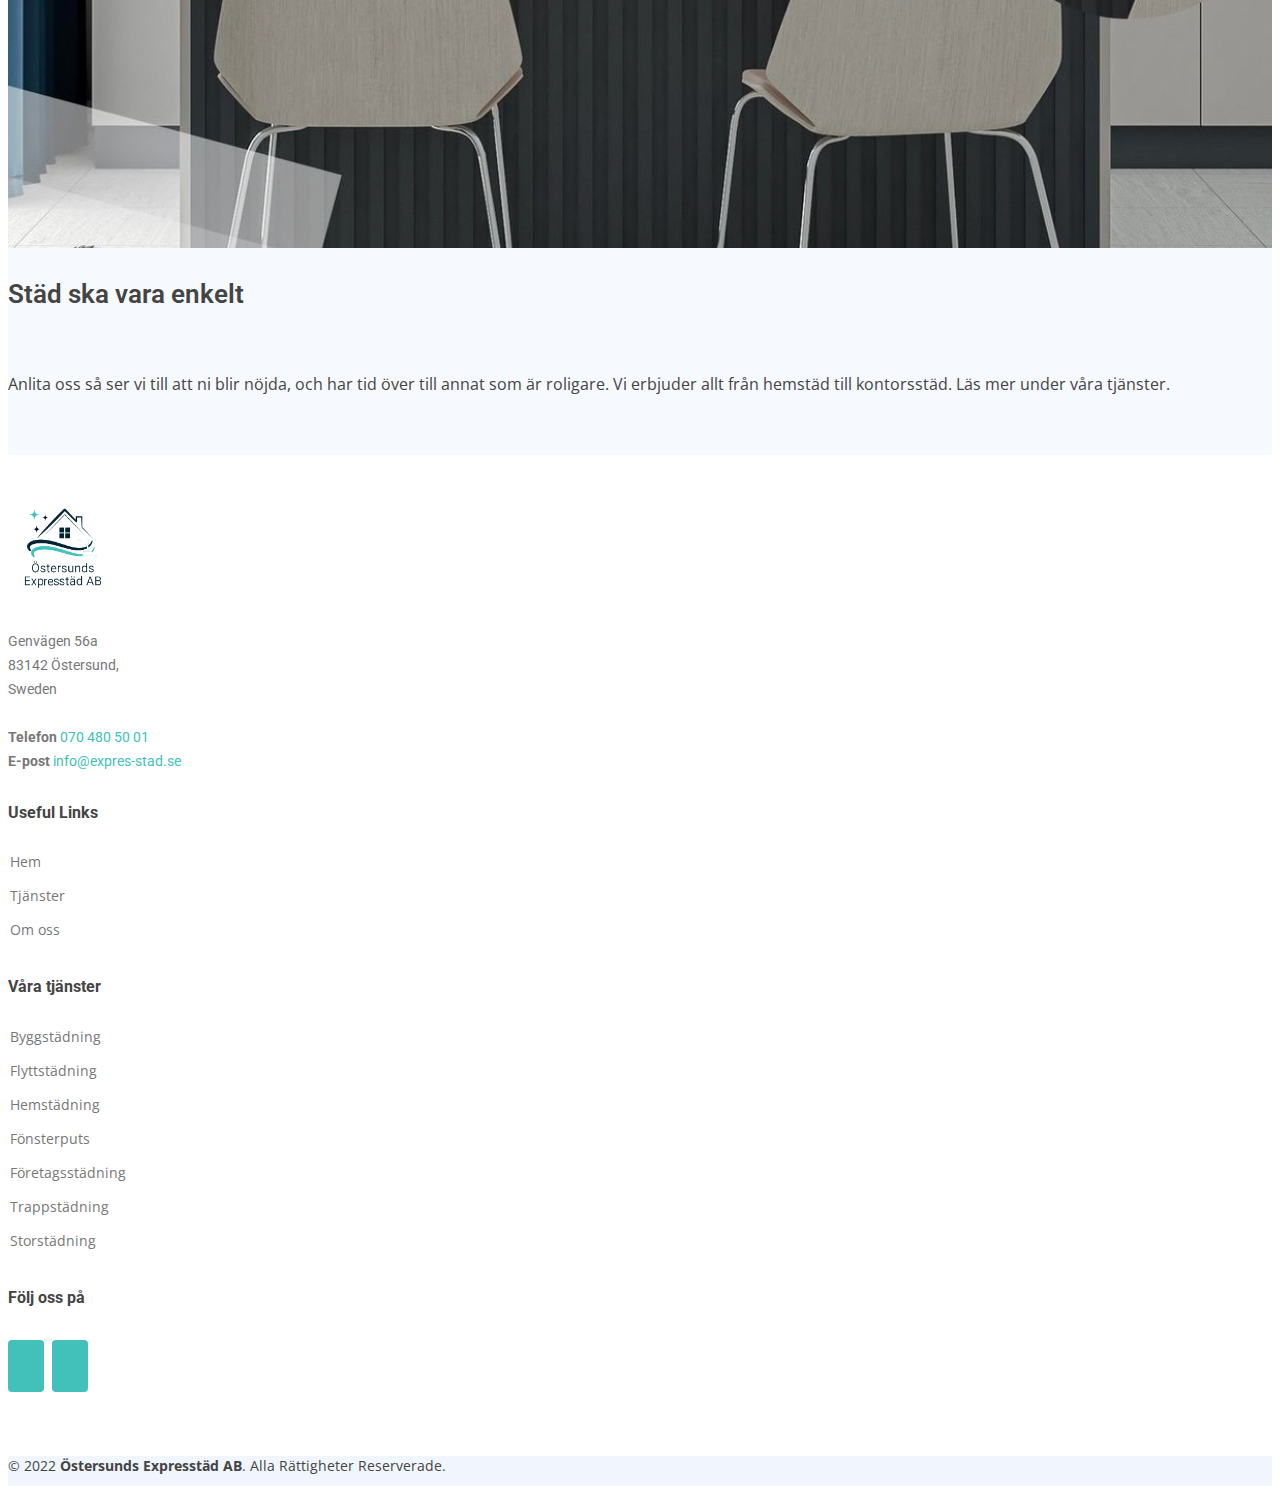
==== commit 33cb3556: "new" ====
--- a/index.html
+++ b/index.html
@@ -6,13 +6,13 @@
   <meta charset="utf-8">
   <meta content="width=device-width, initial-scale=1.0" name="viewport">
   <meta name="robots" content="noodp,noydir" />
-  <title>Östersunds Expresstäd AB | Städfirma | Östersund | Krokom | Åre | Berg </title>
+  <title>Städfirma | Flyttstäd | Hemstäd | Kontorssstäd | Östersund </title>
   <meta property="og:type" content="website" />
   <meta property="og:title" name="title"
     content="Flyttstäd, Städfirma, Städföretag Östersund, Städföretag, Hemstäd, Flyttstäd" />
-  <meta property="og:description" name="description" content="Östersunds Expresstäd AB" />
+  <meta property="og:description" name="description" content="Östersunds Expresstäd AB, Städfirma | Flyttstäd | Hemstäd | Kontorssstäd | Östersund" />
   <meta property="og:keywords" name="keywords"
-    content="Flyttstäd, städfirma, städföretag Östersund, städföretag, hemstäd, flyttstäd" />
+    content="Städfirma, Flyttstäd, Hemstäd, Kontorssstäd, Östersund" />
   <meta property="og:author" content="Östersunds Expresstäd AB" />
   <meta property="og:image" content="https://www.expert-stad.se/assets/img/logo.png">
   <meta name="robots" content="index, follow">
@@ -119,12 +119,12 @@
     <div class="container" data-aos="zoom-out" data-aos-delay="100">
       <!-- <h3 style="color: white;">VÄLKOMMEN TILL</h3><br> -->
       <h1 style="font-size:80px;padding-bottom:2%;"><strong><span>Städfirma i Östersund</span><span
-            style="display: none;"> |
-            Städfirma | Östersund | Krokom | Åre | Berg</span></strong></h1>
+            style="display: none;"><strong> Städfirma | Flyttstäd | Hemstäd | Kontorssstäd | Östersund</strong></span></strong></h1>
       <!-- <h2>Låt expert städ hjälpa dig på ett proffsigt sätt, vi erbjuder er städtjänster och gör dina omgivningar renare,
         tveka inte att ringa oss för mer information. Ni är välkommen.</h2> -->
       <h2 style="color: white;font-size: 22px;">✓Gratis offert  ✓Kostnadsfri städanalys ✓Rut avdrag
       </h2>
+    
       <div class="buttons-banner">
         <button class="btn btn-outline-light" style="padding-left: 4%;
         padding-right: 4%;    border-color: #41c1ba;
@@ -132,6 +132,10 @@
         <button class="btn btn-outline-light" style="padding-left: 5%;
         padding-right: 5%;    border-color: #41c1ba;
         background-color: #41c1ba;color: white;"> <a href="mailto:info@expres-stad.se" style="color: white;"> <strong>E-POST</strong> </a></button>
+      </div>
+      <div class="row">
+        
+
       </div>
       <h3 style="color: white;padding-top: 10px;text-align: right;">Måndag - Fredag <br><i
           class="bx bxs-time-five">&nbsp; </i>07:00 -
@@ -314,16 +318,16 @@
               <input type="hidden" name="_next" value="thanks.html" />
               <!-- <input type="hidden" name="_subject" value="Contact Form Submission!" /> -->
               <input type="hidden" name="_cc" value="diellezaaavdyli@gmail.com" />
-              <div class="form-group">
+              <div class="form-group  e-post-namn-input">
                 <label>
                   Namn *
-                  <input type="name" name="Name: " class="form-control e-post-namn-input">
+                  <input type="name" name="Name: " class="form-control">
                 </label>
               </div>
-              <div class="form-group">
+              <div class="form-group  e-post-namn-input">
                 <label>
                   E-post *
-                  <input type="email" name="E-mail:" class="form-control e-post-namn-input">
+                  <input type="email" name="E-mail:" class="form-control">
                 </label>
               </div>
 
@@ -350,7 +354,7 @@
                   <option>Storstädning</option>
                 </select>
               </div>
-              <div class="form-group">
+              <div class="form-group e-post-namn-input">
                 <label>
                   Kvadratmeteryta
                   <textarea name="Message" class="form-control"></textarea>
@@ -383,7 +387,7 @@
 
         <div class="row">
           <div class="col-lg-6" data-aos="fade-right" data-aos-delay="100">
-            <img src="assets/img/about.jpg" class="img-fluid" alt="">
+            <img src="assets/img/aboutnew.jpg" class="img-fluid" alt="">
           </div>
           <div class="col-lg-6 pt-4 pt-lg-0 content d-flex flex-column justify-content-center" data-aos="fade-up"
             data-aos-delay="100">
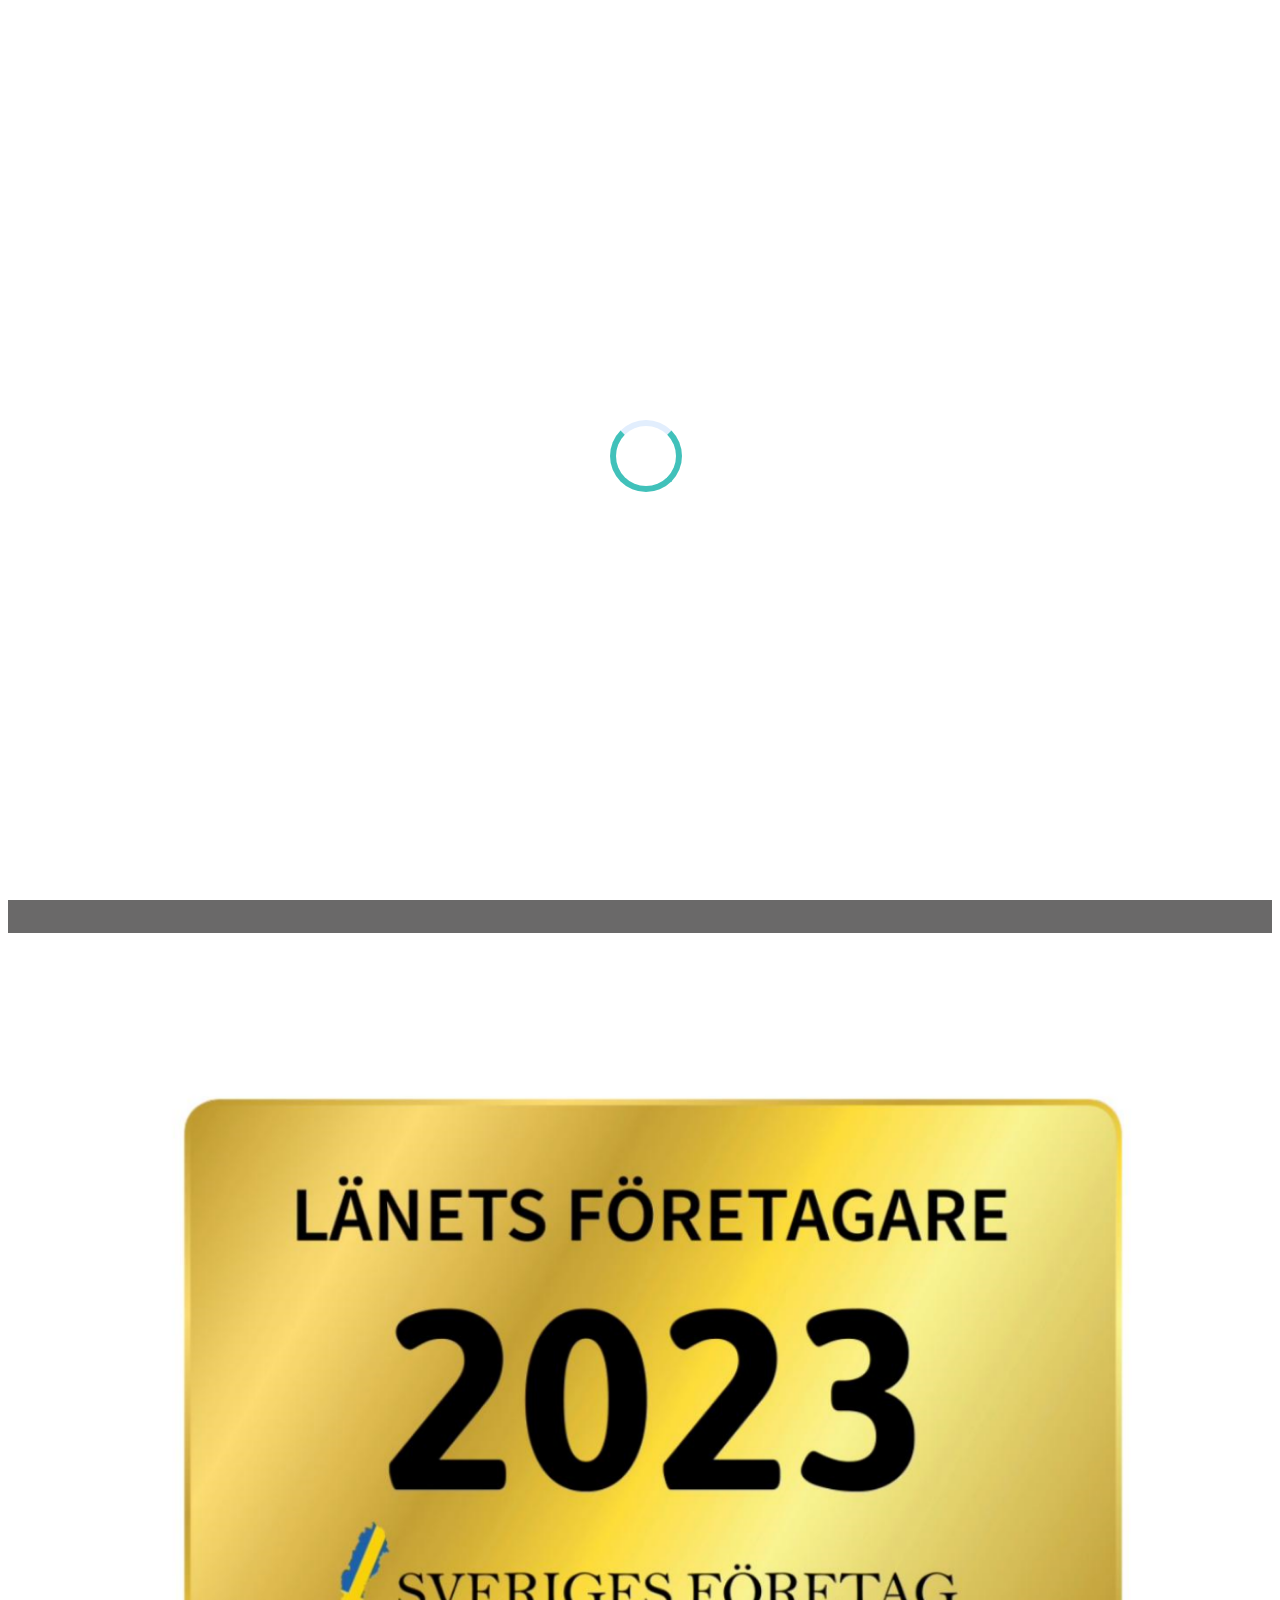
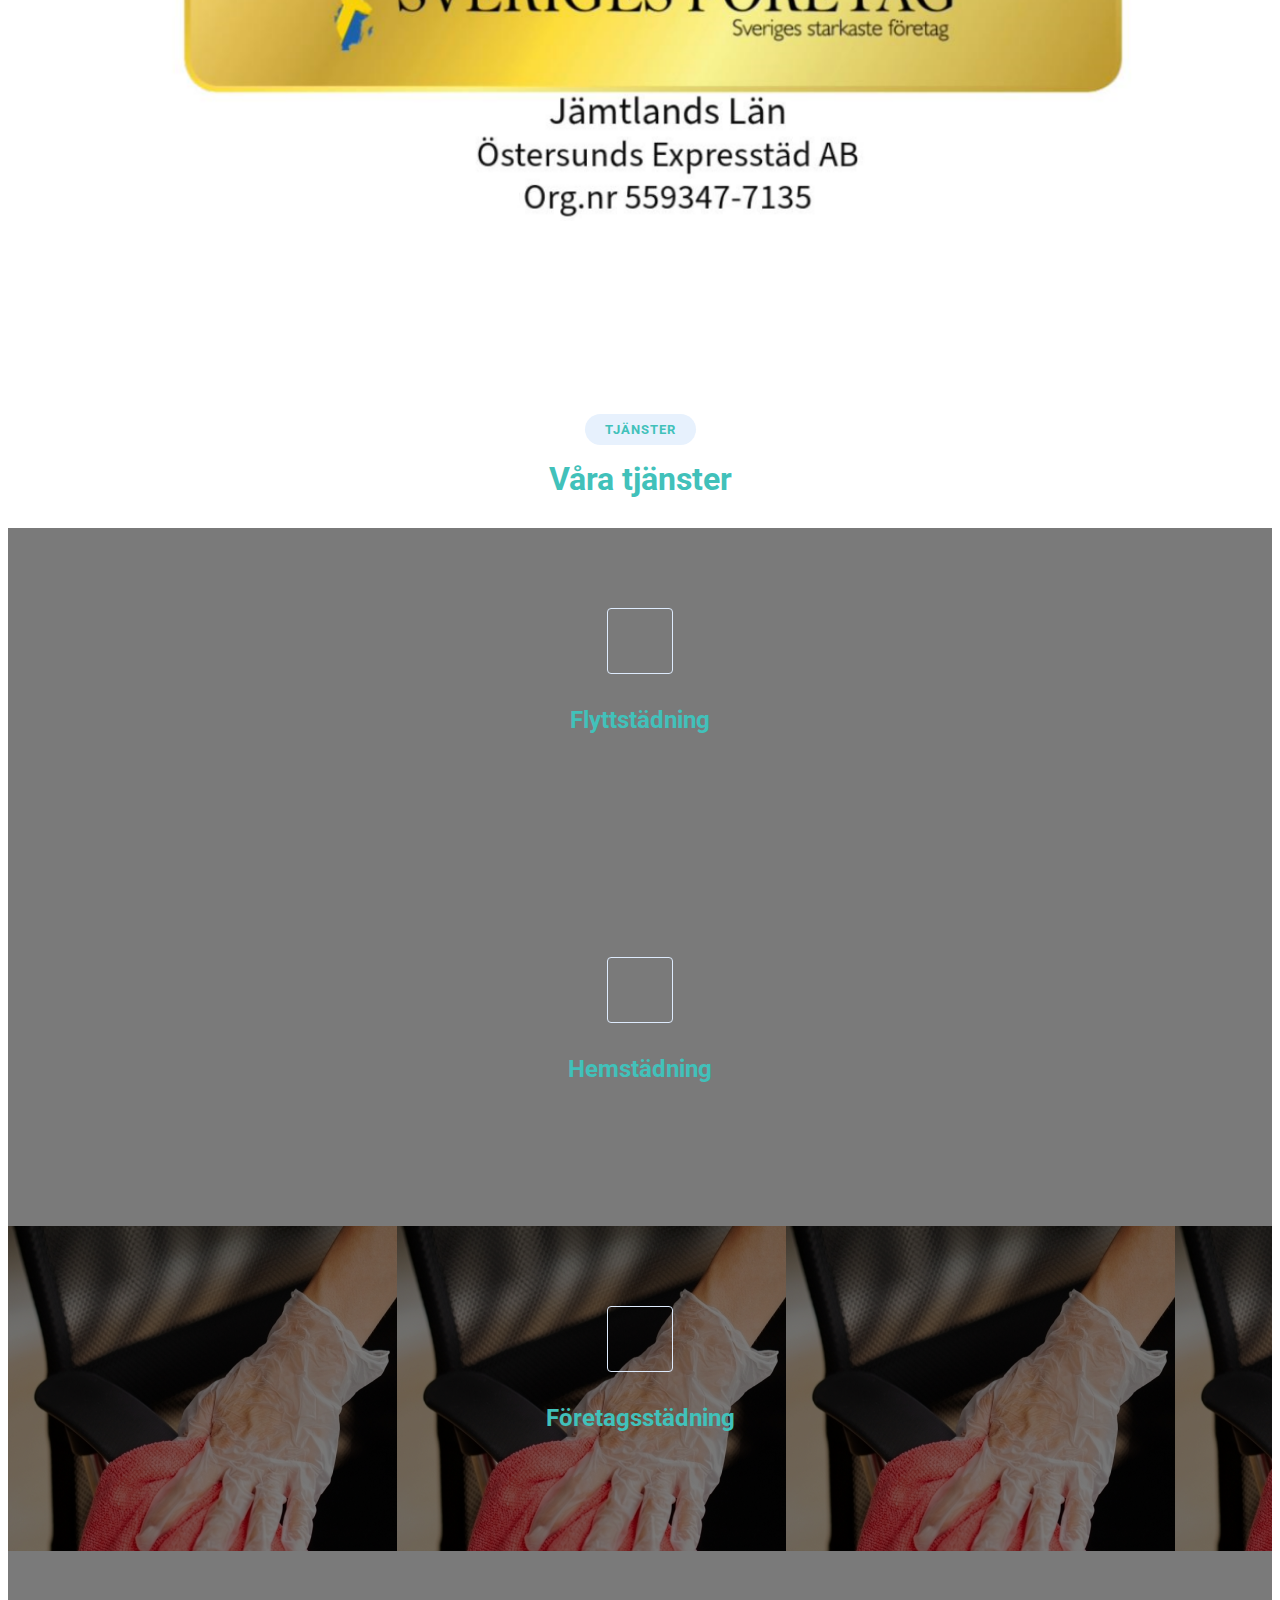
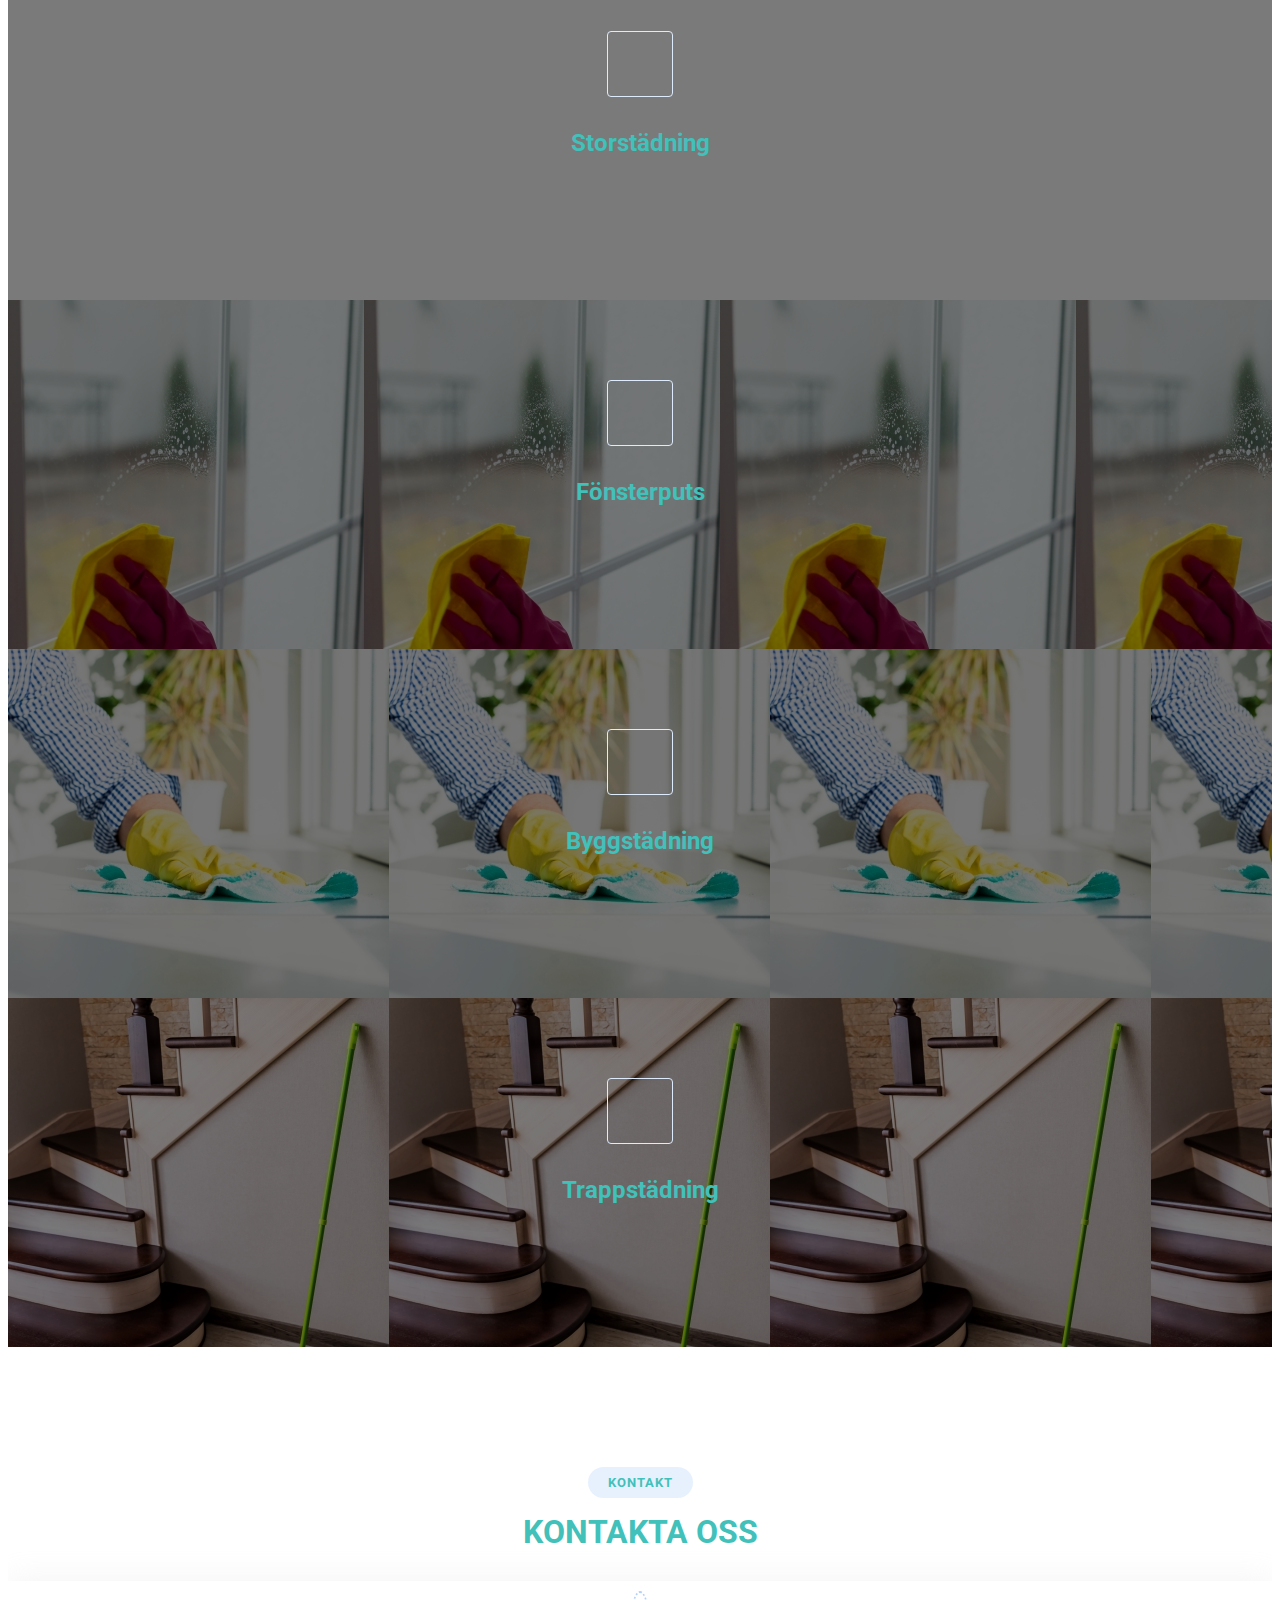
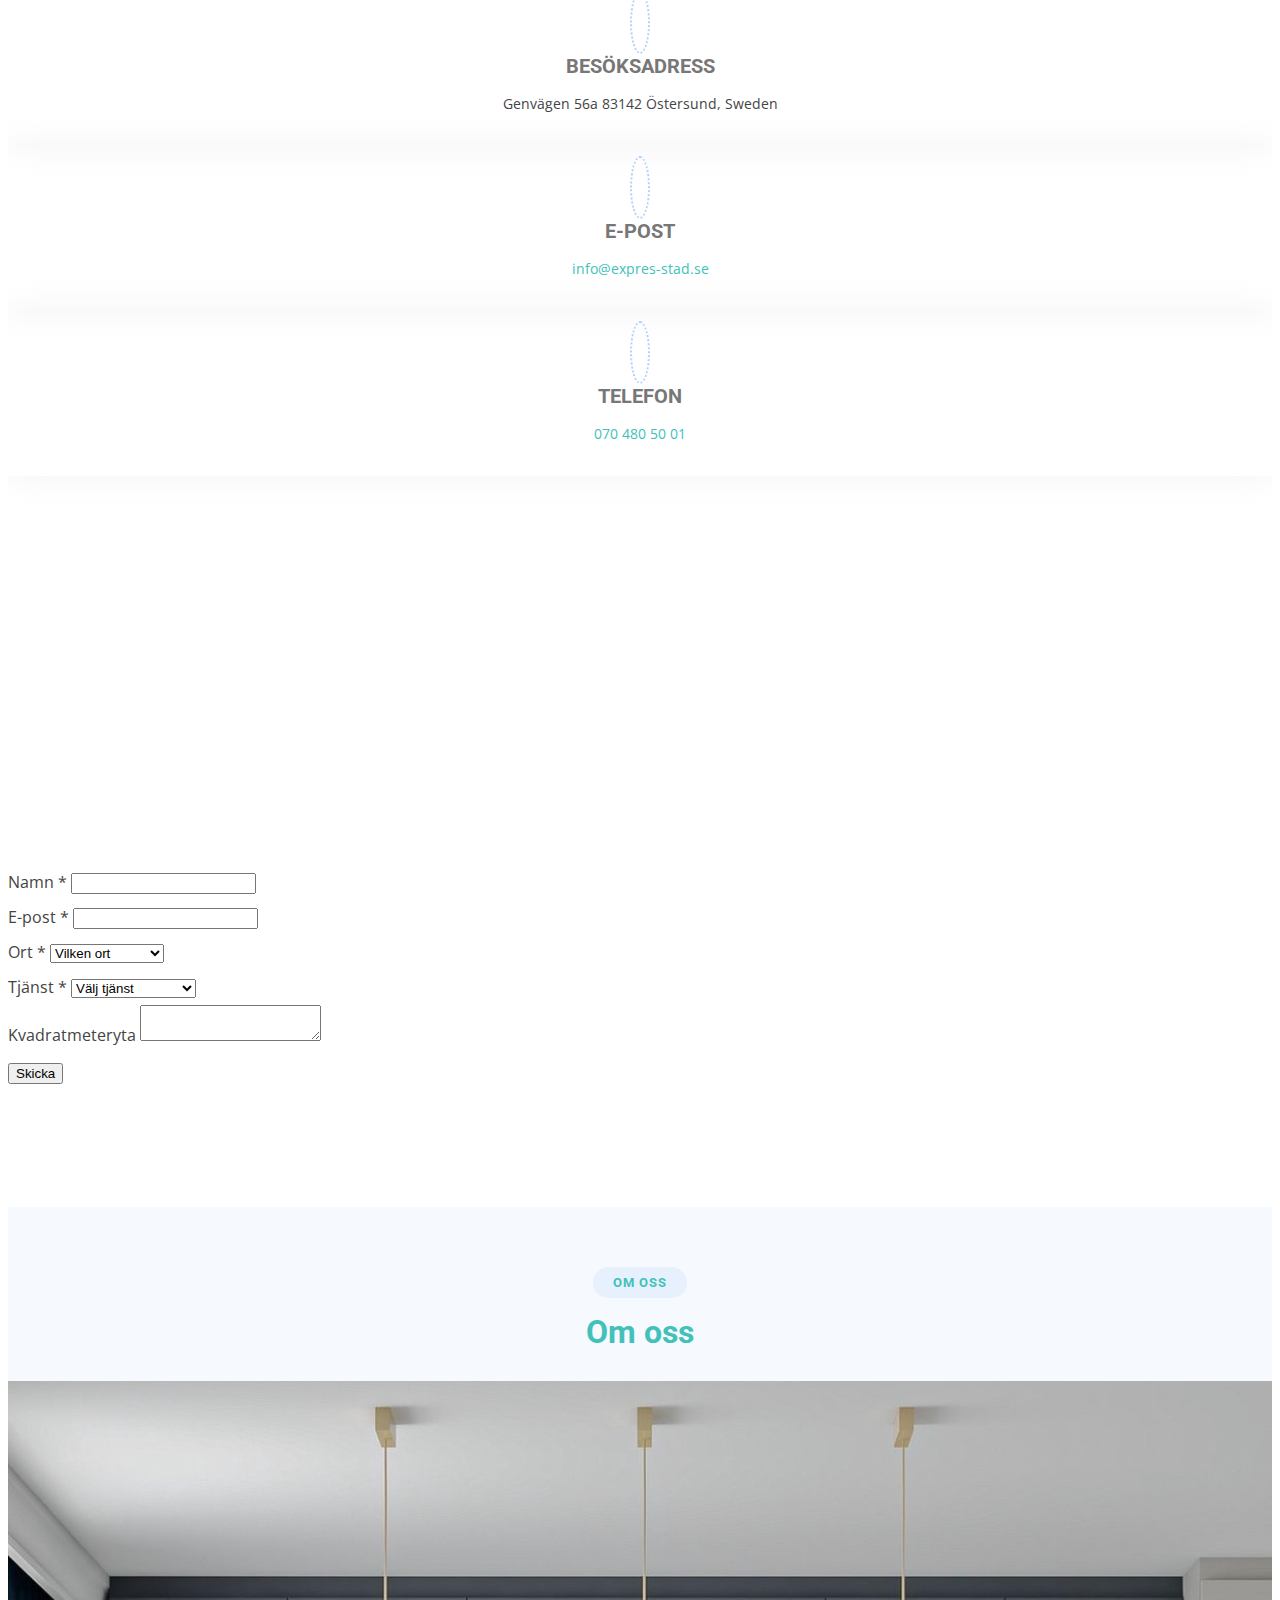
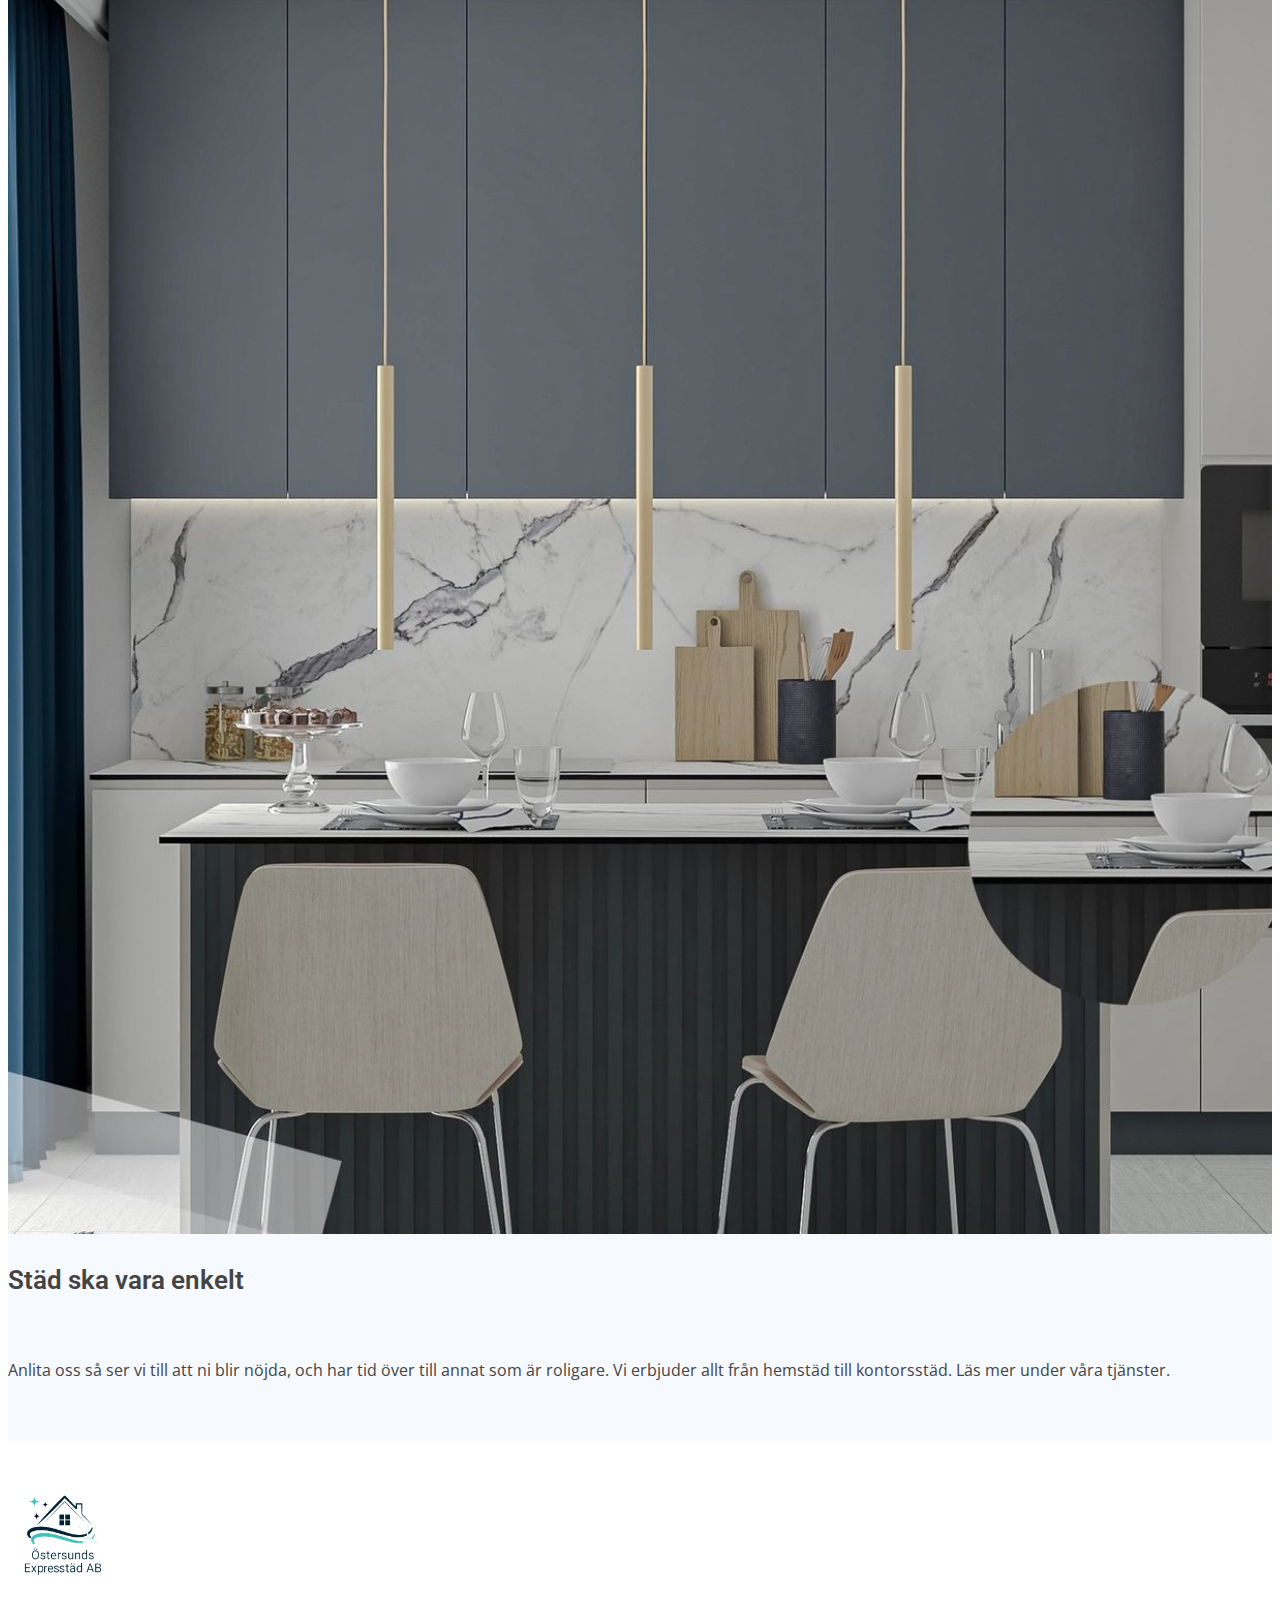
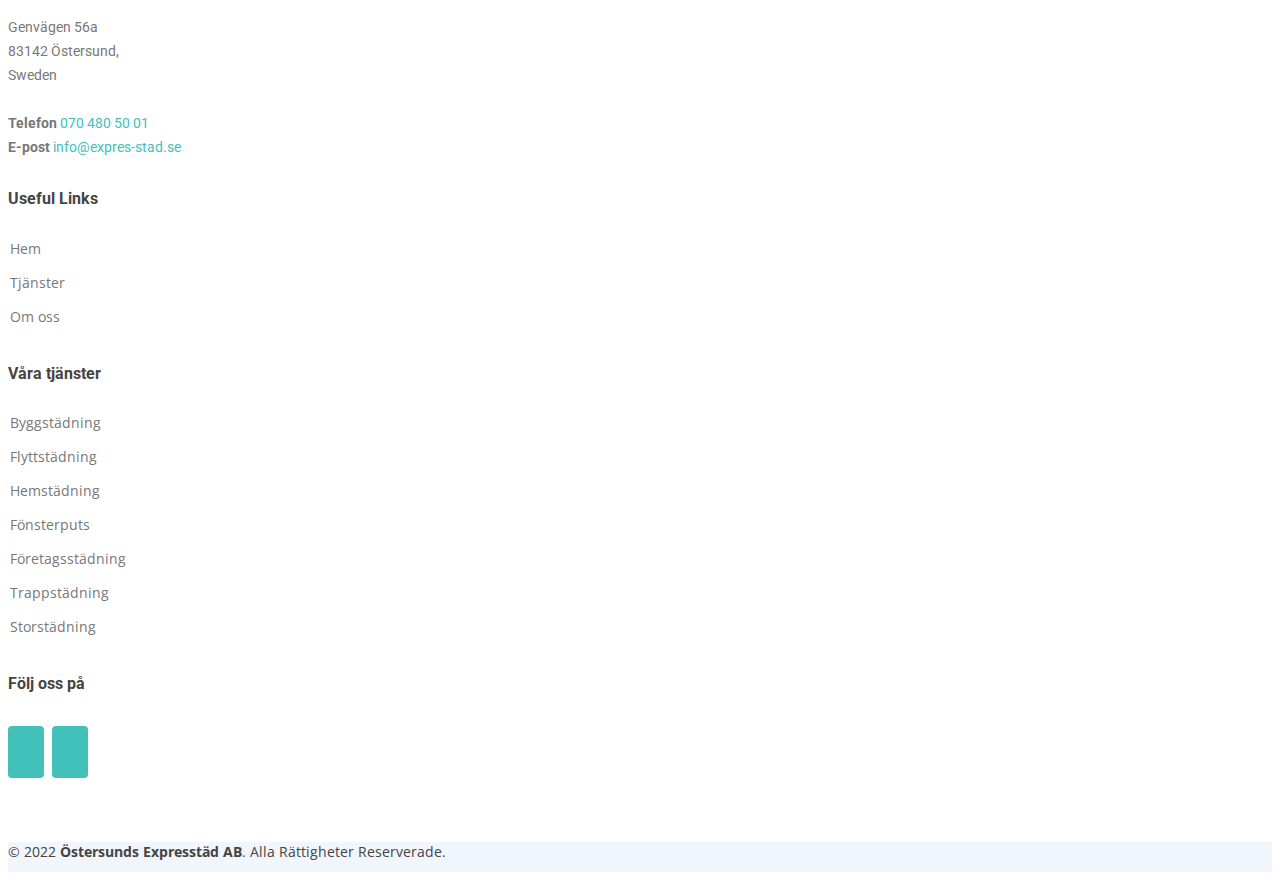
==== commit 33bf9864: "company of the year" ====
--- a/index.html
+++ b/index.html
@@ -45,6 +45,16 @@
   * Author: BootstrapMade.com
   * License: https://bootstrapmade.com/license/
   ======================================================== -->
+  <!-- Global site tag (gtag.js) - Google Analytics -->
+<script async src="https://www.googletagmanager.com/gtag/js?id=UA-215683278-1">
+</script>
+<script>
+  window.dataLayer = window.dataLayer || [];
+  function gtag(){dataLayer.push(arguments);}
+  gtag('js', new Date());
+
+  gtag('config', 'UA-215683278-1');
+</script>
 </head>
 
 <body>
@@ -150,6 +160,15 @@
     </div>
   </section><!-- End Hero -->
 
+
+  <section id="companyoftheyear">
+    <img src="assets/img/companyoftheyear.png" width="100% !important" alt="companyoftheyear.png">
+
+  </section>
+
+
+
+
   <main id="main">
 
 
--- a/assets/css/style.css
+++ b/assets/css/style.css
@@ -184,6 +184,25 @@
   margin-top: 70px;
 }
 
+#companyoftheyear{
+  max-width: 100%;
+    margin: 0 auto; /* Center horizontally */
+    display: flex;
+    justify-content: center;
+    align-items: center; /* Center vertically */
+}
+
+@media (max-width: 1025px) {
+  #companyoftheyear{
+    max-width: 100%;
+      margin: 50px auto; /* Center horizontally */
+      display: flex;
+      height: 100vh;
+      justify-content: center;
+      align-items: center; /* Center vertically */
+  }
+  
+}
 /*--------------------------------------------------------------
 # Navigation Menu
 --------------------------------------------------------------*/
@@ -397,7 +416,7 @@
 #hero {
   width: 100%;
   height: 75vh;
-  background: url("../img/hero-bg1.jpg") top left;
+  background: url("../img/homebanner.jpg") top left;
   background-size: cover;
   position: relative;
 }
@@ -1618,9 +1637,7 @@
 
 }
 
-textarea.form-control{
-  width: 260%;
-}
+
 
 label{
   line-height: 35px;
@@ -1629,5 +1646,6 @@
   padding-bottom:5%;
 }
 .e-post-namn-input{
-  width: 255%;
+  display: grid;
+  width: 100%;
 }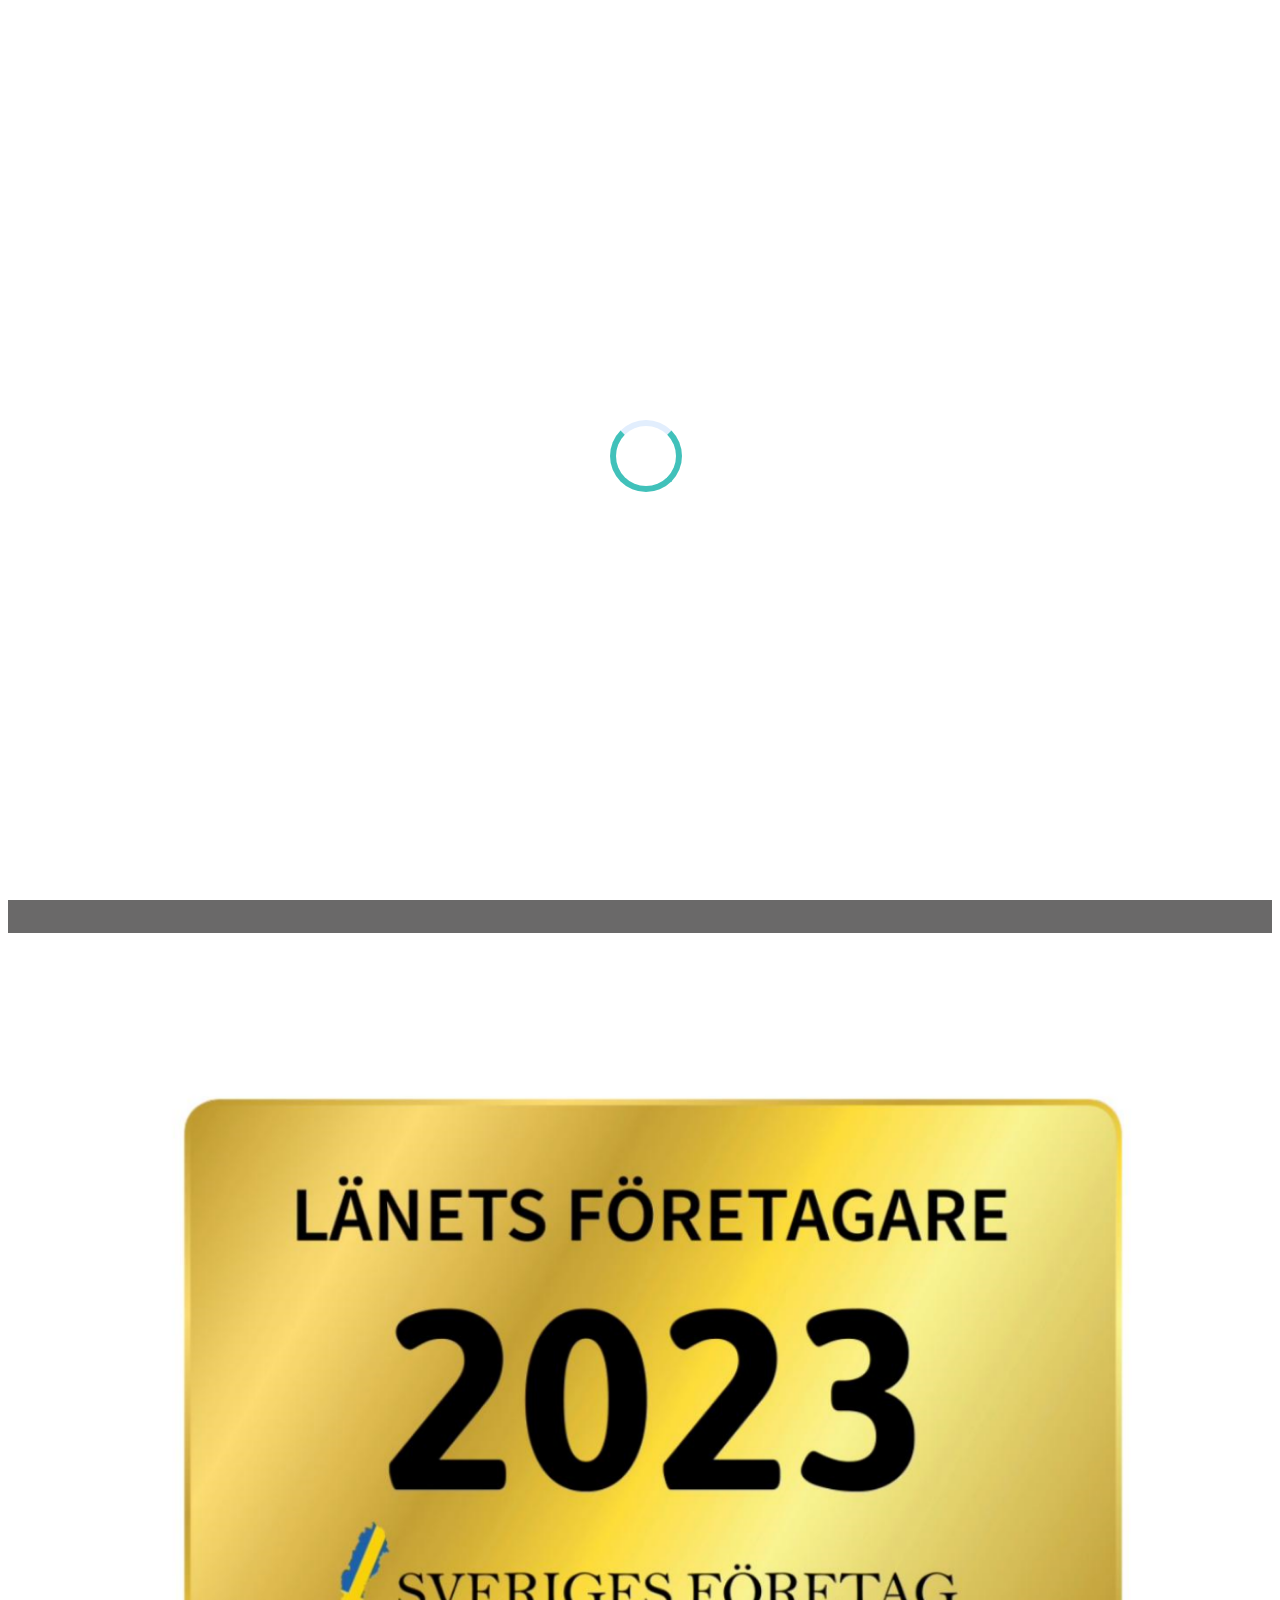
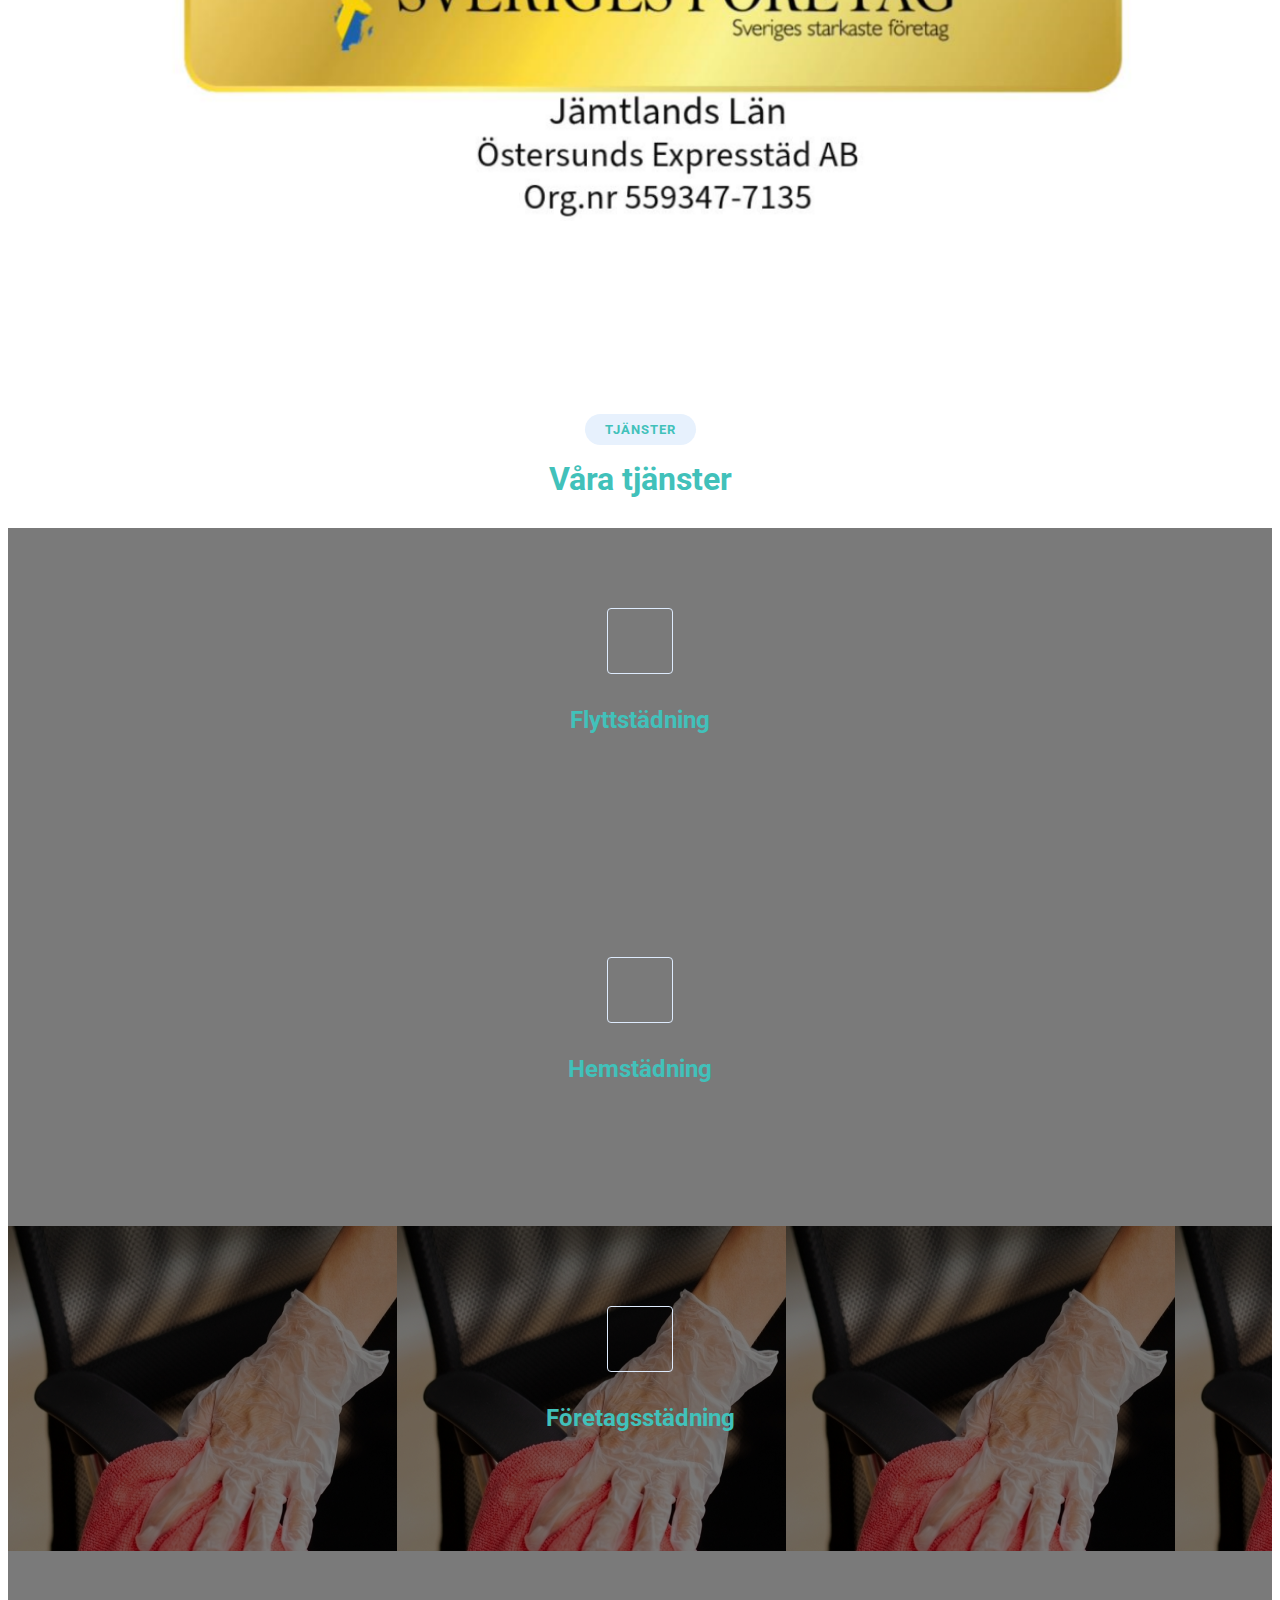
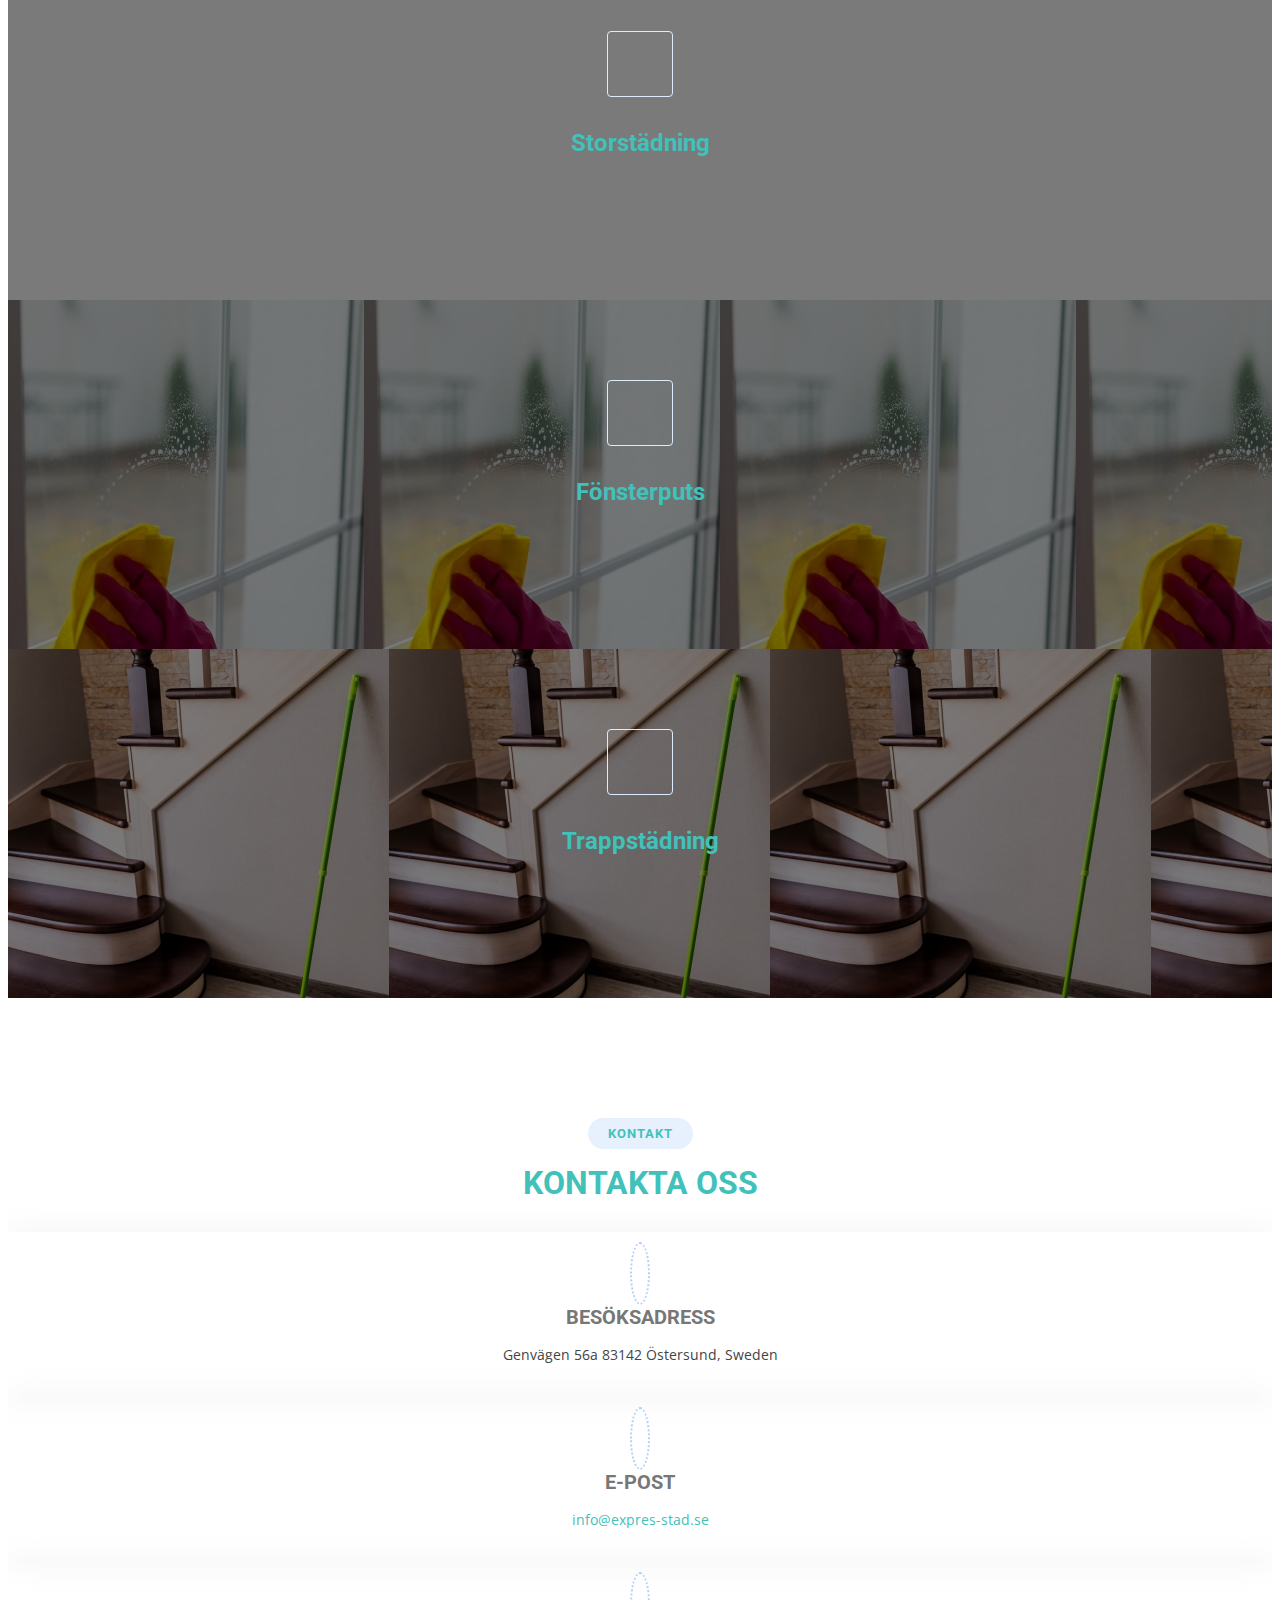
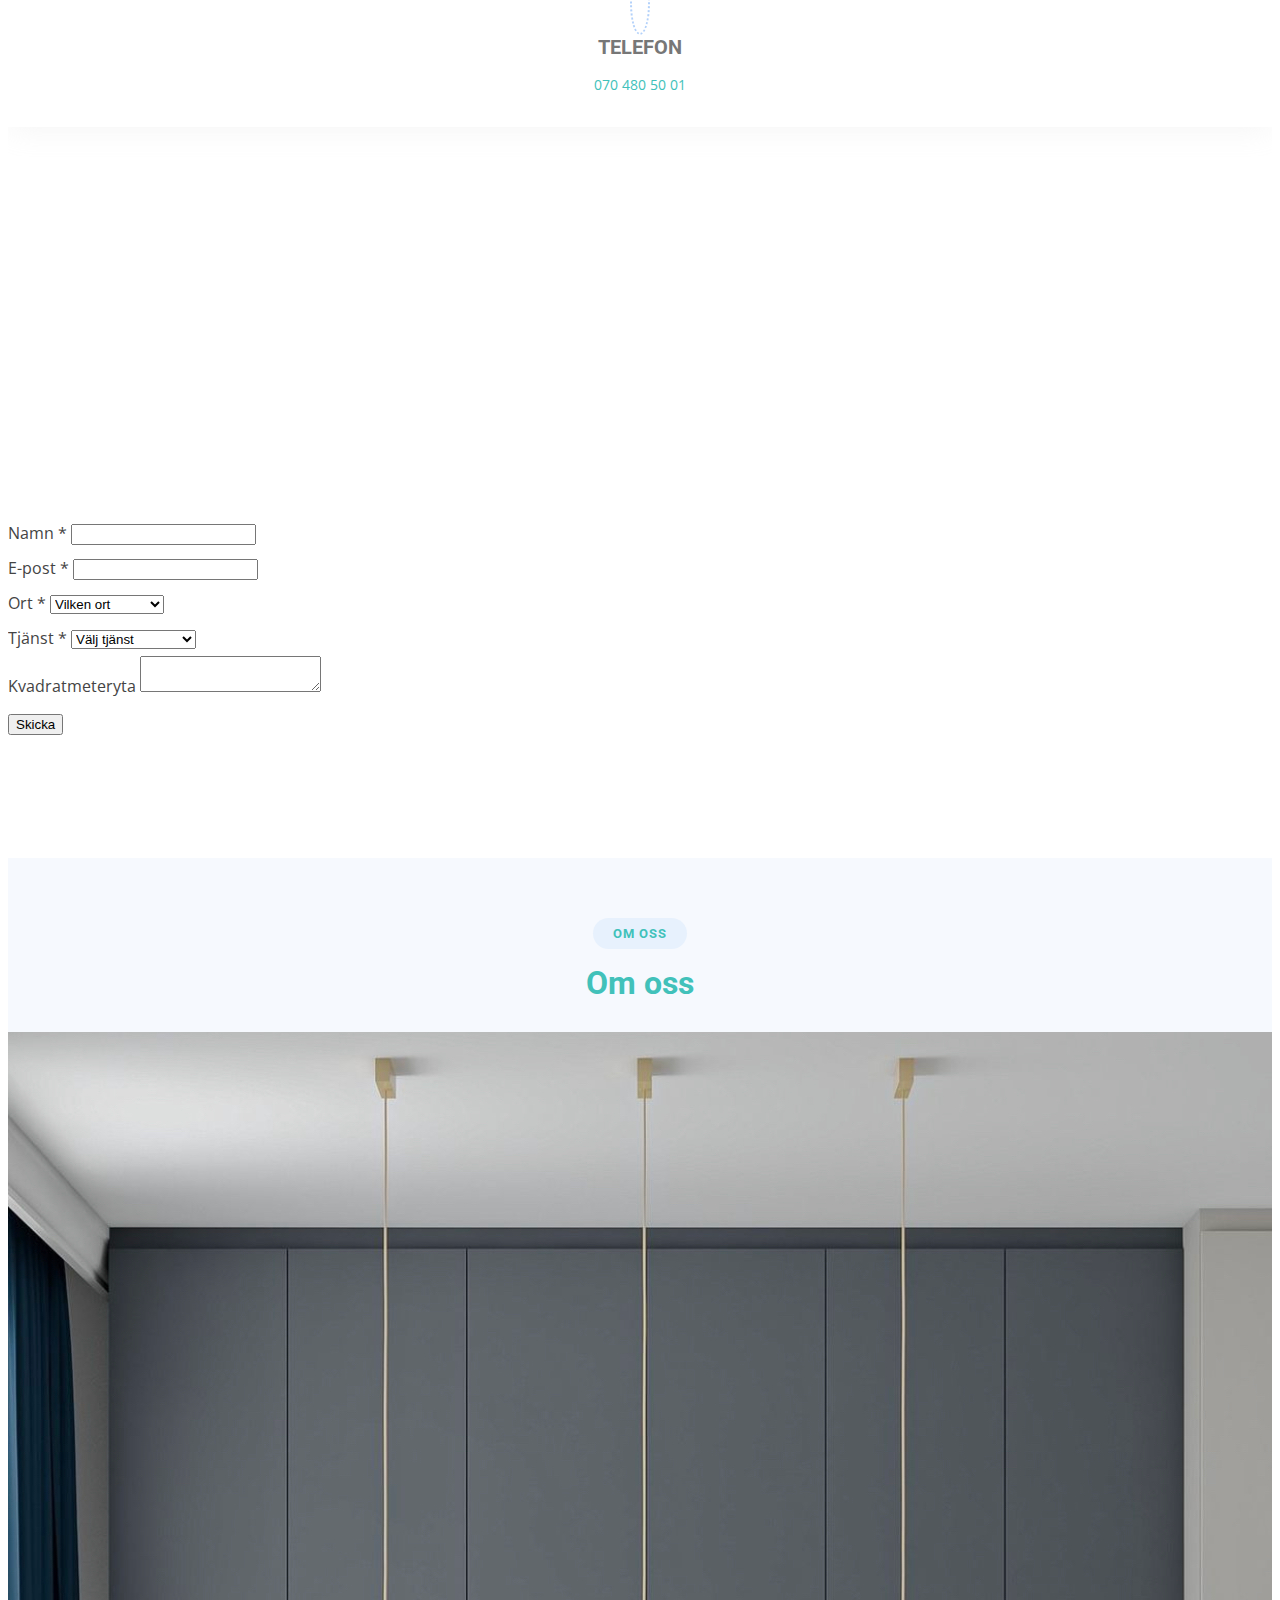
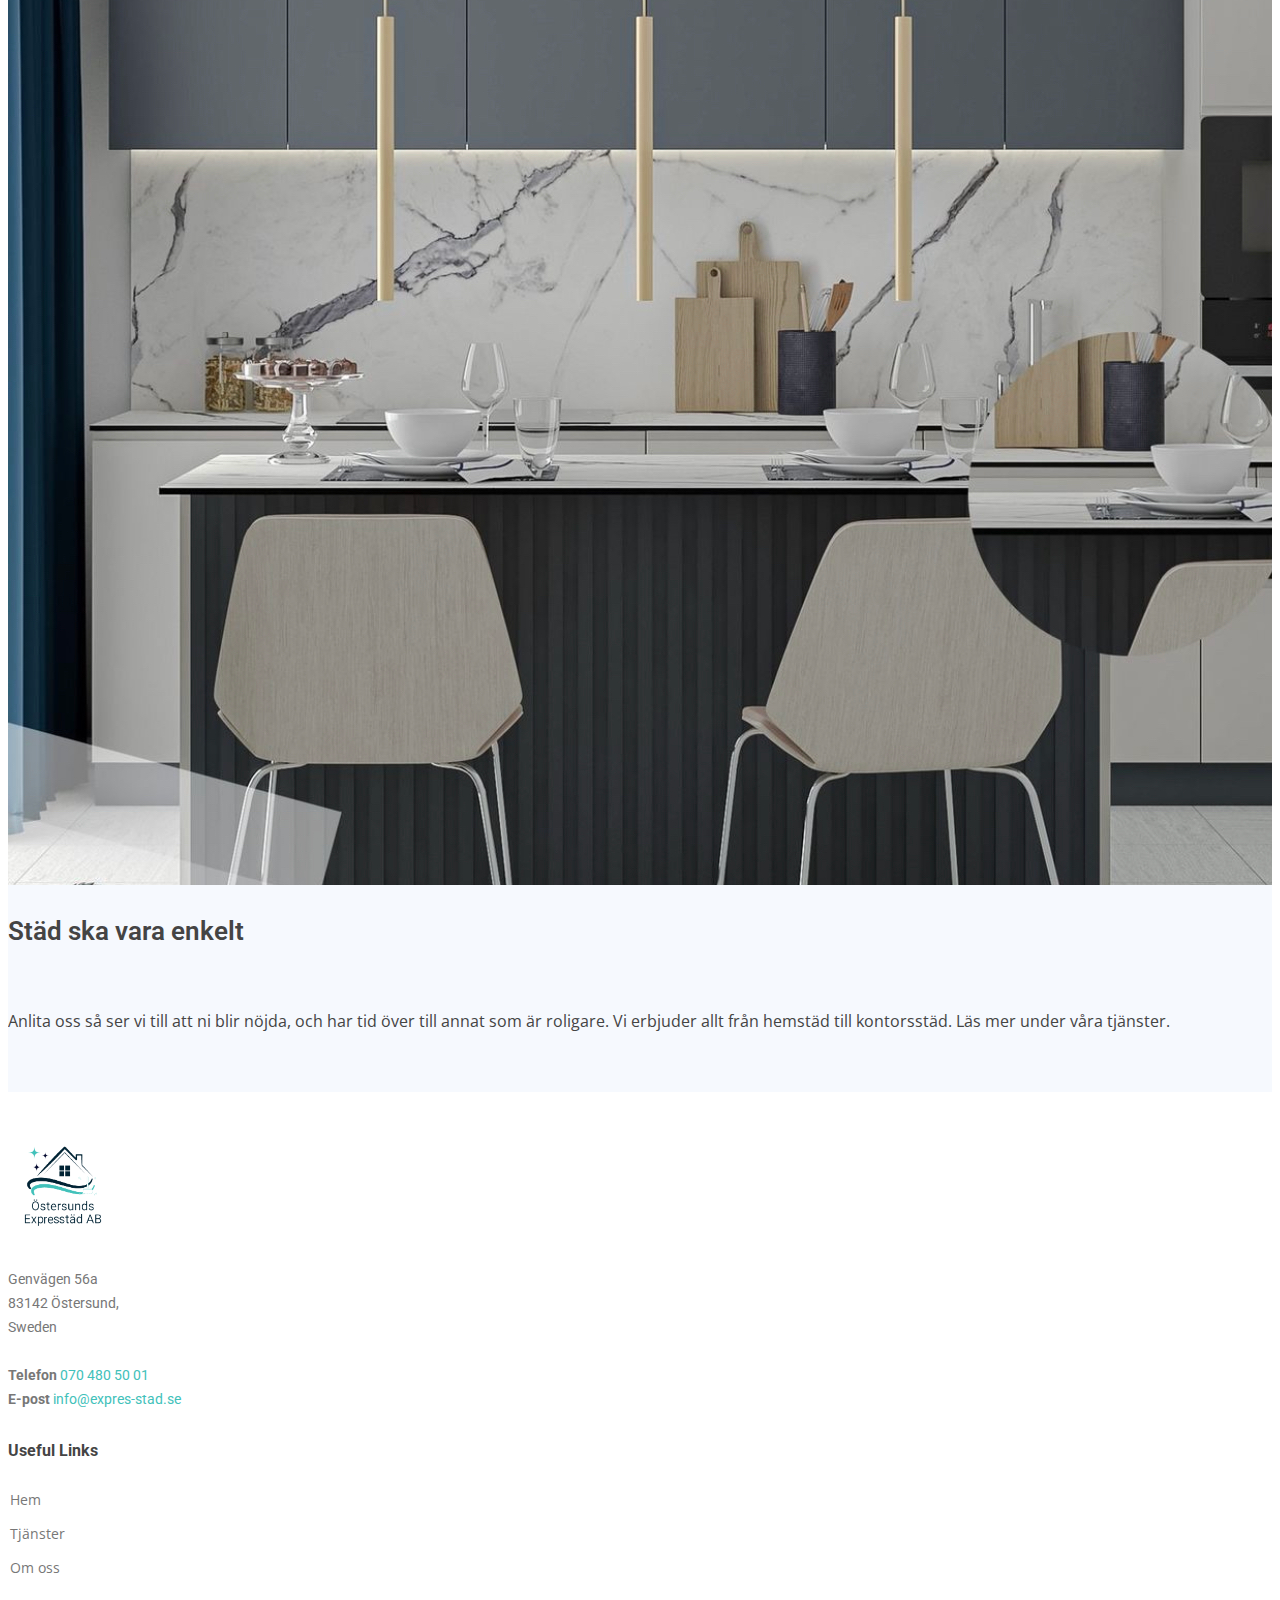
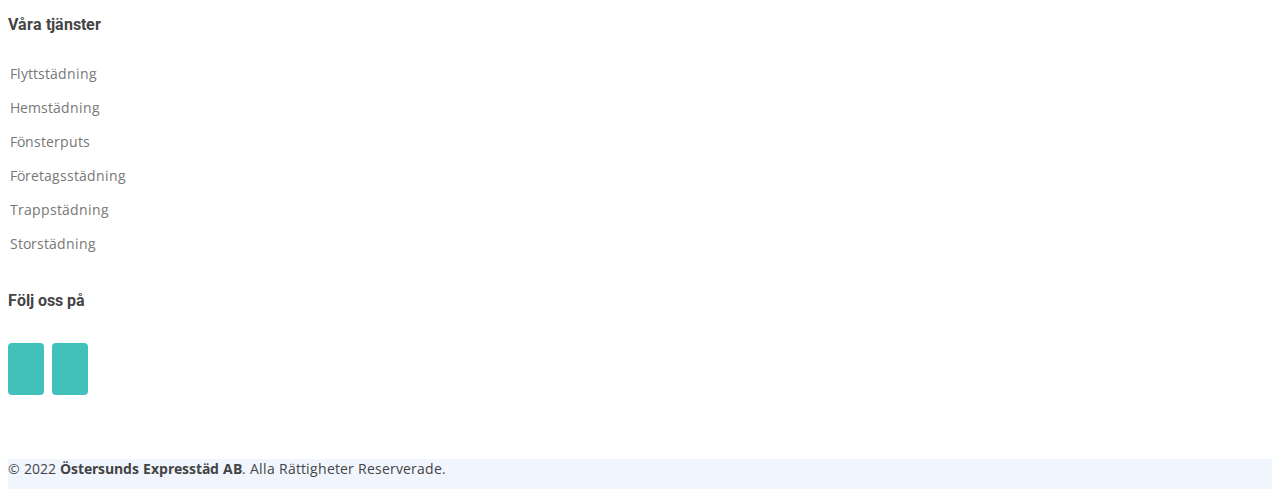
==== commit af4ef8f1: "removed-byggstadning" ====
--- a/index.html
+++ b/index.html
@@ -253,7 +253,7 @@
       </div>
 
 
-          <div class="col-lg-4 col-md-6 d-flex align-items-stretch mt-4" data-aos="zoom-in" data-aos-delay="100">
+          <!-- <div class="col-lg-4 col-md-6 d-flex align-items-stretch mt-4" data-aos="zoom-in" data-aos-delay="100">
             <div class="service-1" id="service-1">
               <div class="icon-box">
                 <div class="icon"><i class="bx bx-home"></i></div>
@@ -262,7 +262,7 @@
                   privatperson. Kontakta oss redan idag för att få en gratis offert för din byggstädning</p>
               </div>
             </div>
-          </div>
+          </div> -->
 
           <div class="col-lg-4 col-md-6 d-flex align-items-stretch mt-4" data-aos="zoom-in" data-aos-delay="300">
             <div class="service-6" id="service-6">
@@ -333,10 +333,10 @@
 
           <div class="col-lg-6 contact-forma">
 
-            <form action="https://formspree.io/f/xbjwlldk" method="POST">
+            <form action="https://formspree.io/f/xyzgqvaj" method="POST">
               <input type="hidden" name="_next" value="thanks.html" />
               <!-- <input type="hidden" name="_subject" value="Contact Form Submission!" /> -->
-              <input type="hidden" name="_cc" value="diellezaaavdyli@gmail.com" />
+             <!-- <input type="hidden" name="_cc" value="diellezaavdyli@gmail.com" />-->
               <div class="form-group  e-post-namn-input">
                 <label>
                   Namn *
@@ -364,7 +364,7 @@
                 <label for="exampleFormControlSelect1">Tjänst *</label>
                 <select class="form-control" name="Tjänst" id="exampleFormControlSelect2">
                   <option>Välj tjänst</option>
-                  <option>Byggstädning</option>
+                  <!-- <option>Byggstädning</option> -->
                   <option>Flyttstädning</option>
                   <option>Hemstädning</option>
                   <option>Fönsterputs</option>
@@ -379,6 +379,7 @@
                   <textarea name="Message" class="form-control"></textarea>
                 </label>
               </div>
+              <input type="text" name="_gotcha" style="display:none" />
               <!-- your other form fields go here -->
               <button style="margin-top: 10px;" type="submit" class="btn btn-primary" href="thanks.html">Skicka</button>
             </form>
@@ -467,7 +468,7 @@
           <div class="col-lg-3 col-md-6 footer-links">
             <h4>Våra tjänster</h4>
             <ul>
-              <li><i class="bx bx-chevron-right"></i> <a href="#service-1">Byggstädning</a></li>
+              <!-- <li><i class="bx bx-chevron-right"></i> <a href="#service-1">Byggstädning</a></li> -->
               <li><i class="bx bx-chevron-right"></i> <a href="#service-2">Flyttstädning</a></li>
               <li><i class="bx bx-chevron-right"></i> <a href="#service-3">Hemstädning</a></li>
               <li><i class="bx bx-chevron-right"></i> <a href="#service-4">Fönsterputs</a></li>
